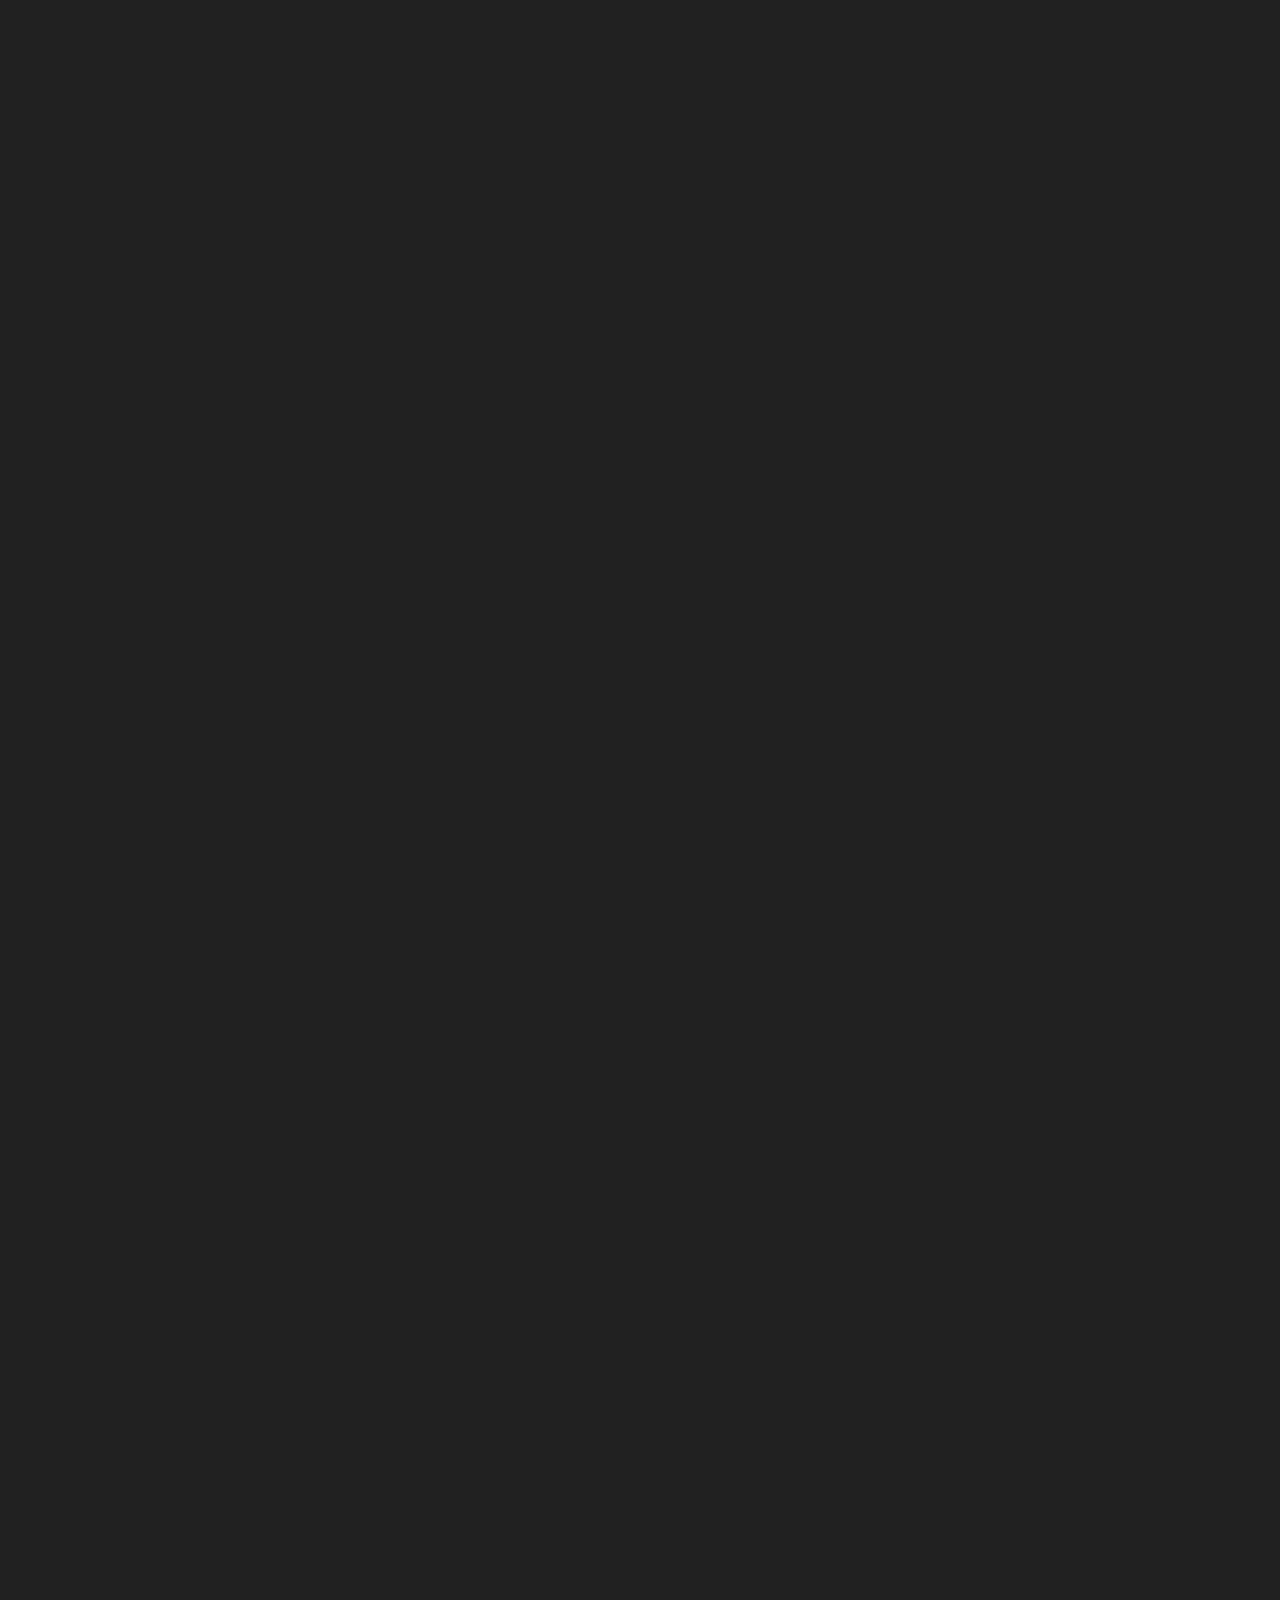
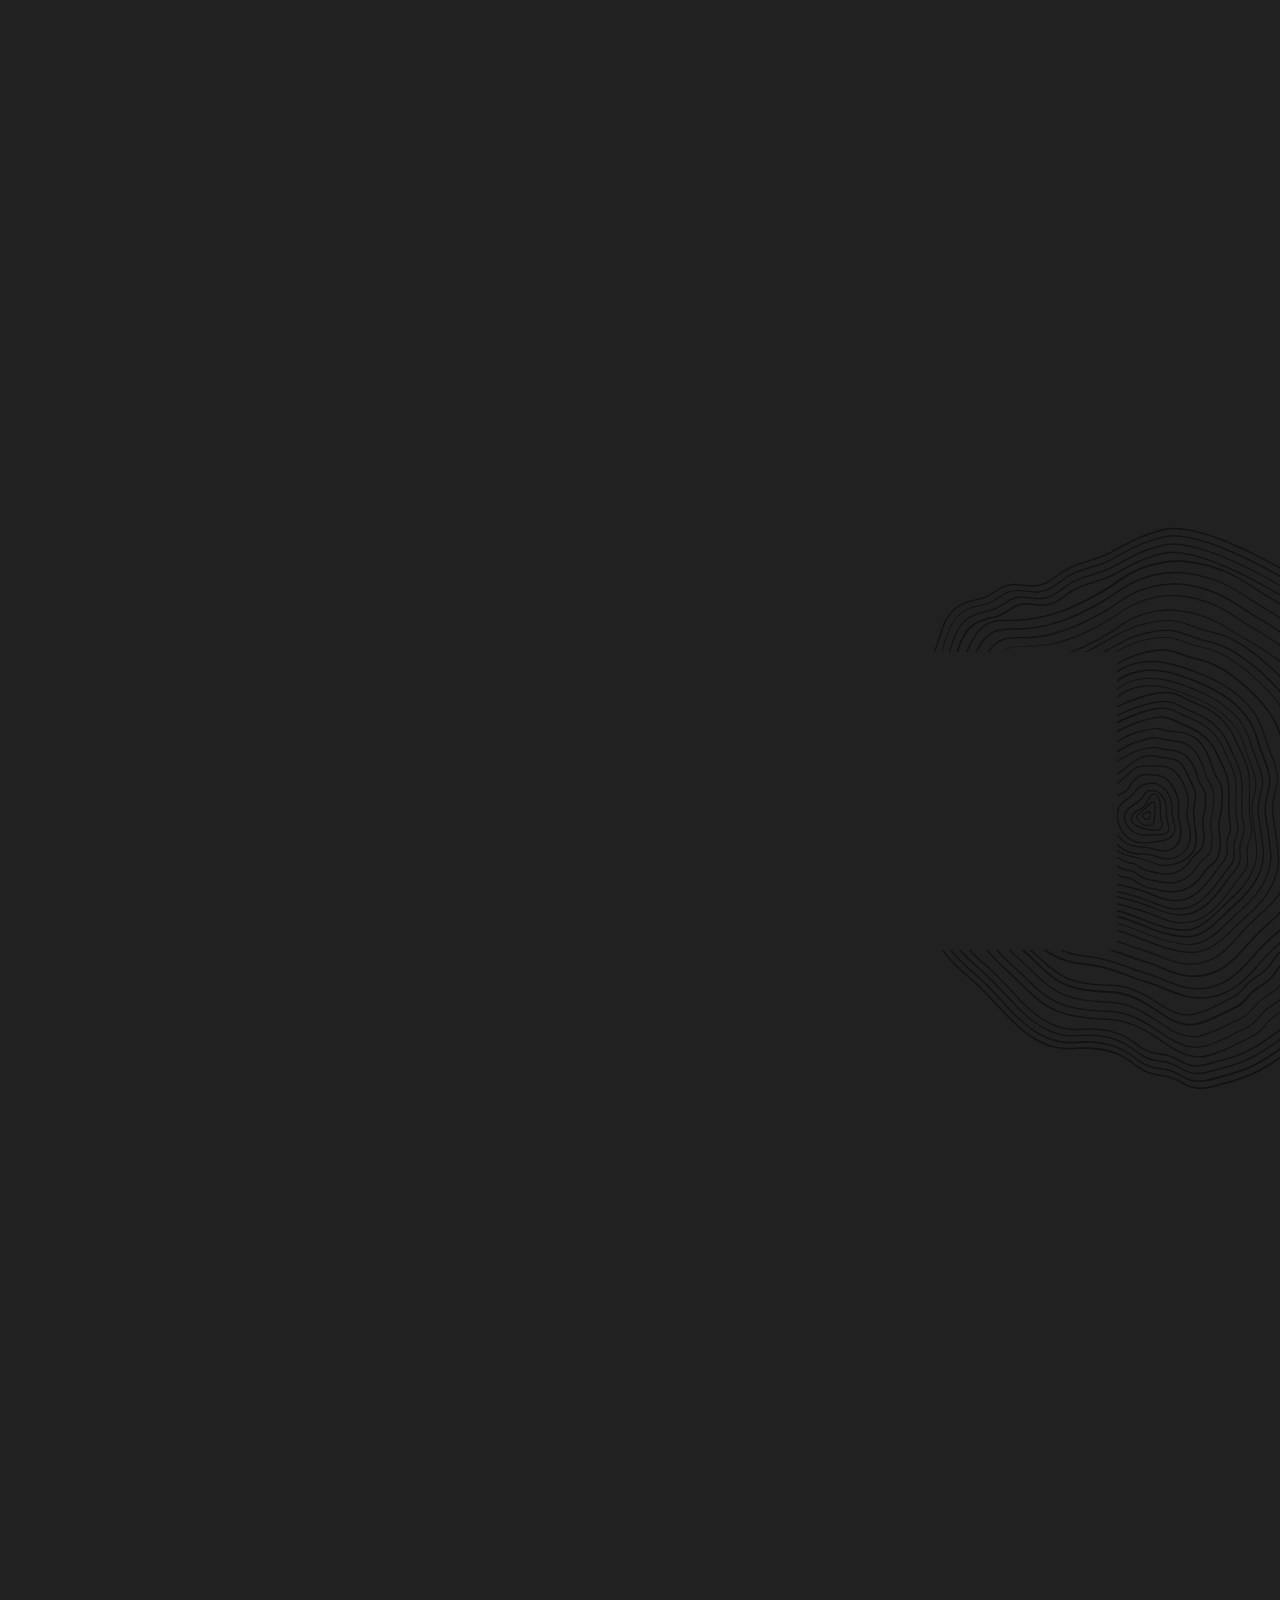
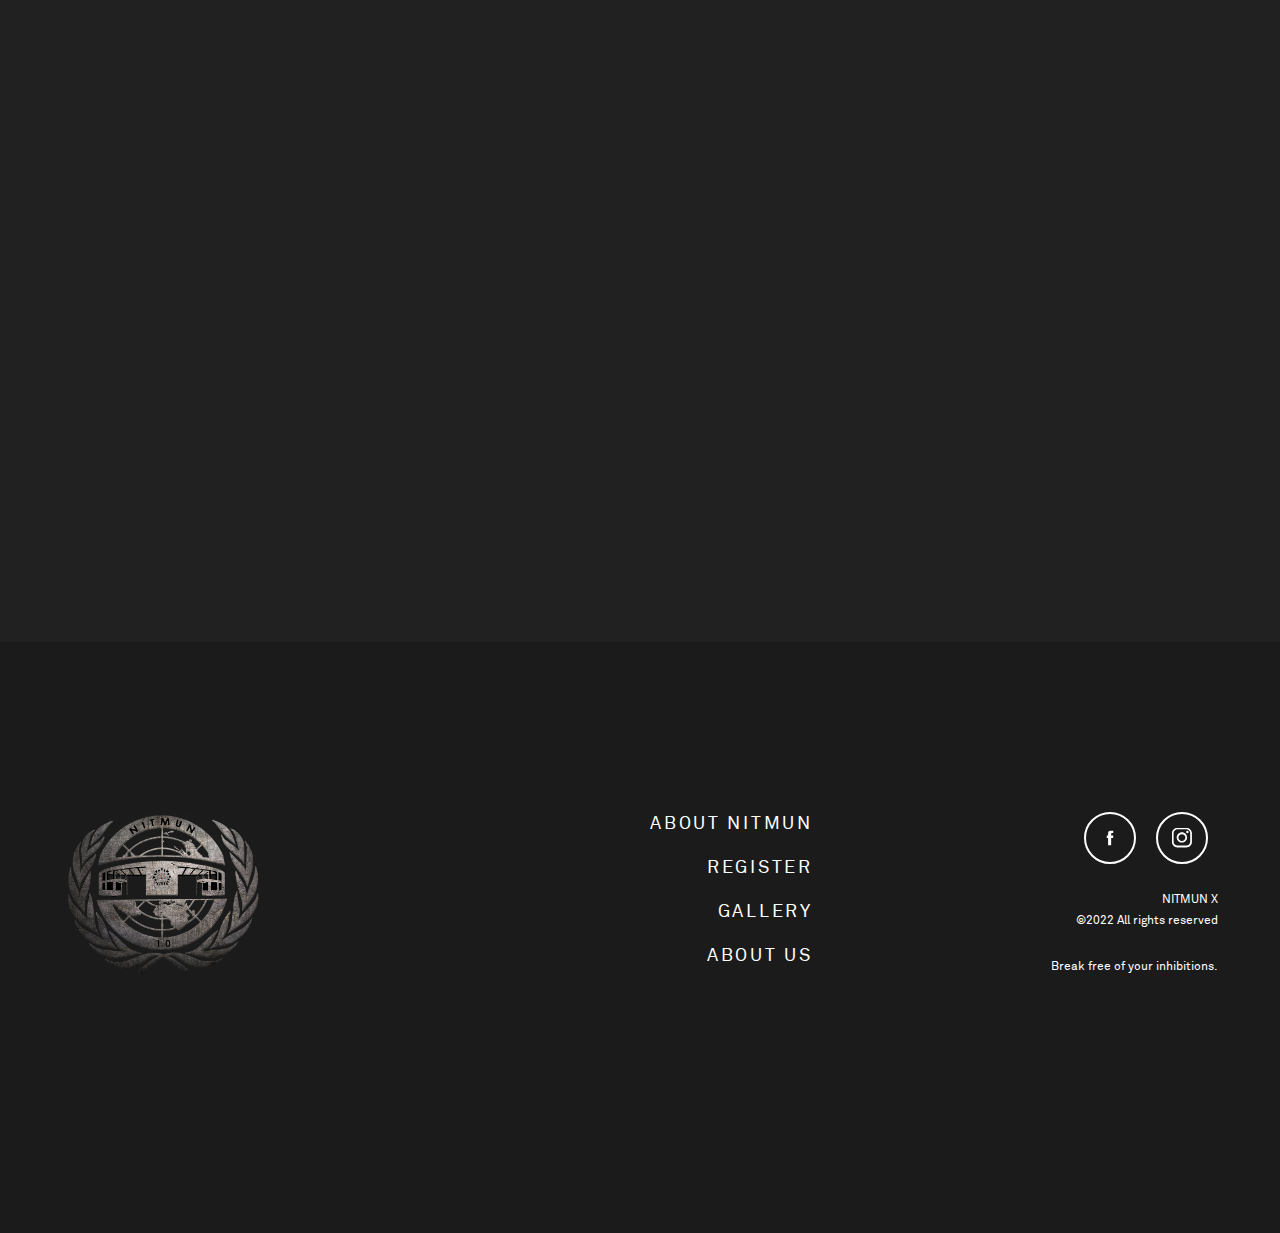
==== index.html @ cb90ea3e "Nitmun frontend" ====
﻿<!DOCTYPE html>
<html lang="en-US">


<head>
    <meta charset="UTF-8">
    <script>
        var gform; gform || (document.addEventListener("gform_main_scripts_loaded", function () { gform.scriptsLoaded = !0 }), window.addEventListener("DOMContentLoaded", function () { gform.domLoaded = !0 }), gform = { domLoaded: !1, scriptsLoaded: !1, initializeOnLoaded: function (o) { gform.domLoaded && gform.scriptsLoaded ? o() : !gform.domLoaded && gform.scriptsLoaded ? window.addEventListener("DOMContentLoaded", o) : document.addEventListener("gform_main_scripts_loaded", o) }, hooks: { action: {}, filter: {} }, addAction: function (o, n, r, t) { gform.addHook("action", o, n, r, t) }, addFilter: function (o, n, r, t) { gform.addHook("filter", o, n, r, t) }, doAction: function (o) { gform.doHook("action", o, arguments) }, applyFilters: function (o) { return gform.doHook("filter", o, arguments) }, removeAction: function (o, n) { gform.removeHook("action", o, n) }, removeFilter: function (o, n, r) { gform.removeHook("filter", o, n, r) }, addHook: function (o, n, r, t, i) { null == gform.hooks[o][n] && (gform.hooks[o][n] = []); var e = gform.hooks[o][n]; null == i && (i = n + "_" + e.length), gform.hooks[o][n].push({ tag: i, callable: r, priority: t = null == t ? 10 : t }) }, doHook: function (n, o, r) { var t; if (r = Array.prototype.slice.call(r, 1), null != gform.hooks[n][o] && ((o = gform.hooks[n][o]).sort(function (o, n) { return o.priority - n.priority }), o.forEach(function (o) { "function" != typeof (t = o.callable) && (t = window[t]), "action" == n ? t.apply(null, r) : r[0] = t.apply(null, r) })), "filter" == n) return r[0] }, removeHook: function (o, n, t, i) { var r; null != gform.hooks[o][n] && (r = (r = gform.hooks[o][n]).filter(function (o, n, r) { return !!(null != i && i != o.tag || null != t && t != o.priority) }), gform.hooks[o][n] = r) } });
    </script>

    <meta name="viewport" content="width=device-width, initial-scale=1">

   
    <link rel="icon" type="image/png" sizes="32x32" href="./wp-content/uploads/2021/12/NITMUN_logo.png">
    
    <meta name="msapplication-TileColor" content="#da532c">
    <meta name="theme-color" content="#ffffff">

    <link rel="preload" href="../wp-content/themes/laurie-raphael/assets/fonts/ScotchRomanMTStd.woff2" as="font"
        type="font/woff2" crossorigin>
    <link rel="preload" href="../wp-content/themes/laurie-raphael/assets/fonts/akkurat-regular-webfont.woff2" as="font"
        type="font/woff2" crossorigin>
    <link rel="preload" href="../wp-content/themes/laurie-raphael/assets/fonts/akkurat_light_regular-webfont.woff2"
        as="font" type="font/woff2" crossorigin>
    <link rel="preload" href="../wp-content/themes/laurie-raphael/assets/fonts/akkurat_bold-webfont.woff2" as="font"
        type="font/woff2" crossorigin>

    <script type="text/javascript">
        var ADMIN_BAR_VISIBLE = false;
        var admin_url = '../wp-admin/admin-ajax.html';
    </script>

    <meta name='robots' content='index, follow, max-image-preview:large, max-snippet:-1, max-video-preview:-1' />
    <link rel="alternate" hreflang="en" href="../en/menus/index.html" />
    <link rel="alternate" hreflang="fr" href="index.html" />

    <!-- This site is optimized with the Yoast SEO plugin v17.8 - https://yoast.com/wordpress/plugins/seo/ -->
    <title> NITMUN X </title>
    <style id="rocket-critical-css">
        html,
        body,
        div,
        span,
        h1,
        h2,
        h3,
        p,
        a,
        ul,
        li,
        header,
        section {
            margin: 0;
            padding: 0;
            border: 0;
            font-size: 100%;
            font: inherit;
            vertical-align: baseline
        }

        header,
        section {
            display: block
        }

        body {
            line-height: 1
        }

        ul {
            list-style: none
        }

        * {
            -moz-box-sizing: border-box;
            -webkit-box-sizing: border-box;
            box-sizing: border-box
        }

        @font-face {
            font-family: 'Scotch Roman MT Std';
            src: url(../wp-content/themes/laurie-raphael/assets/fonts/ScotchRomanMTStd.woff2) format("woff2"), url(https://laurieraphael.com/wp-content/themes/laurie-raphael/assets/fonts/ScotchRomanMTStd.woff) format("woff");
            font-weight: normal;
            font-style: normal;
            font-display: swap
        }

        @font-face {
            font-family: 'Akkurat';
            src: url(https://laurieraphael.com/wp-content/themes/laurie-raphael/assets/fonts/akkurat-regular-webfont.woff2) format("woff2"), url(https://laurieraphael.com/wp-content/themes/laurie-raphael/assets/fonts/akkurat-regular-webfont.woff) format("woff");
            font-weight: 400;
            font-style: normal;
            font-display: swap
        }

        @font-face {
            font-family: 'Akkurat';
            src: url(https://laurieraphael.com/wp-content/themes/laurie-raphael/assets/fonts/akkurat_light_regular-webfont.woff2) format("woff2"), url(https://laurieraphael.com/wp-content/themes/laurie-raphael/assets/fonts/akkurat_light_regular-webfont.woff) format("woff");
            font-weight: 100;
            font-style: normal;
            font-display: swap
        }

        @font-face {
            font-family: 'Akkurat';
            src: url(https://laurieraphael.com/wp-content/themes/laurie-raphael/assets/fonts/akkurat_bold-webfont.woff2) format("woff2"), url(https://laurieraphael.com/wp-content/themes/laurie-raphael/assets/fonts/akkurat_bold-webfont.woff) format("woff");
            font-weight: 700;
            font-style: normal;
            font-display: swap
        }

        body {
            font-family: "Akkurat", sans-serif;
            font-size: 18px;
            line-height: 36px;
            color: #fff;
            font-weight: 400;
            background-color: #212121;
            overflow-x: hidden;
            position: relative;
            display: block
        }

        #page-wrapper {
            overflow: hidden
        }

        body:not(.loaded) {
            position: fixed;
            overflow-y: scroll;
            width: 100%
        }

        body:not(.loaded) .loader {
            opacity: 1;
            visibility: visible
        }

        body:not(.loaded) .mouse,
        body:not(.loaded) .page-header {
            opacity: 0;
            visibility: hidden;
            backface-visibility: hidden
        }

        body:not(.loaded) .sticky-menu .bottom-menu {
            transform: translateX(100px);
            opacity: 0
        }

        body:not(.loaded) .sticky-menu .top-menu li {
            opacity: 0;
            transform: translateX(100px)
        }

        .loader {
            position: fixed;
            top: 0;
            left: 0;
            width: 100%;
            height: 100%;
            z-index: 999999;
            background-color: #212121;
            opacity: 0;
            visibility: hidden;
            backface-visibility: hidden
        }

        .loader .loader-wrap {
            position: absolute;
            width: 100%;
            height: 100%;
            top: 0;
            left: 0;
            text-align: center
        }

        .loader svg {
            padding: 40px;
            height: auto;
            position: absolute;
            top: 50%;
            left: 50%;
            transform: translate(-50%, -50%);
            width: 100%;
            max-width: 900px;
            height: auto
        }

        .loader svg .logo-fade {
            opacity: 0
        }

        .page-header {
            padding: 30px 50px;
            position: relative;
            width: 100%;
            z-index: 9999
        }

        .page-header .site-logo {
            max-width: 285px;
            width: 100%;
            height: auto
        }

        .page-header .site-logo svg {
            fill: #98694C;
            vertical-align: middle;
            opacity: 0
        }

        .page-header .site-logo svg .fade-first {
            opacity: 0
        }

        .page-header .site-logo svg .fade-second {
            opacity: 0
        }

        .page-header .site-logo svg .move-up {
            transform: translateY(10px)
        }

        @media screen and (max-width:991px) {
            .page-header {
                padding: 40px;
                display: inline-block
            }
        }

        @media screen and (max-width:375px) {
            .page-header {
                padding: 40px 20px
            }
        }

        .site-logo {
            display: block
        }

        .site-logo svg {
            max-width: 285px;
            width: 100%;
            height: auto
        }

        @media screen and (max-width:991px) {
            .site-logo svg {
                max-width: 190px
            }
        }

        .mouse {
            display: block;
            overflow: hidden
        }

        .mouse .cursor-follower {
            position: fixed;
            background-color: transparent;
            width: 20px;
            height: 20px;
            border-radius: 100%;
            z-index: 1;
            z-index: 99999;
            opacity: 1;
            background-color: #98694C
        }

        @media (pointer:none),
        (pointer:coarse),
        (hover:none) {
            .mouse .cursor-follower {
                width: 0;
                height: 0
            }
        }

        .mouse .cursor-follower .black-transition {
            width: 0;
            height: 0
        }

        .mouse .cursor-follower .left-right {
            position: absolute;
            opacity: 0;
            display: block;
            top: 50%;
            left: 50%;
            width: 140px;
            height: 81px;
            transform: translate(-50%, -50%) scale(0.1);
            fill: transparent
        }

        .nav-icon {
            position: fixed;
            display: none;
            right: 30px;
            top: 30px;
            text-align: center;
            width: 54px;
            height: 54px;
            border-radius: 27px;
            border: 2px solid #98694C;
            text-decoration: none;
            font-size: 14px;
            line-height: 24px;
            color: #fff;
            z-index: 200;
            text-align: center
        }

        .nav-icon .icon-wrapper {
            width: 12px;
            height: 12px;
            border-radius: 27px;
            position: relative;
            transform: translate(-50%, -50%);
            left: 50%;
            top: 50%
        }

        .nav-icon span {
            display: block;
            position: absolute;
            height: 1.28px;
            background: #fff;
            opacity: 1;
            right: 0;
            transform: rotate(0deg)
        }

        .nav-icon span:nth-child(1) {
            width: 12px;
            top: 0px
        }

        .nav-icon span:nth-child(2) {
            width: 6px;
            top: 6px
        }

        .nav-icon span:nth-child(3) {
            width: 12px;
            top: 12px;
            right: 0px
        }

        @media screen and (max-width:991px) {
            .nav-icon {
                display: block
            }
        }

        @media screen and (max-width:375px) {
            .nav-icon {
                right: 20px
            }
        }

        body:after {
            content: '';
            width: 100%;
            height: 100vh;
            position: fixed;
            right: -100%;
            top: 0;
            background-color: #98694C;
            z-index: 9;
            visibility: visible
        }

        .sticky-menu {
            position: fixed;
            z-index: 99999;
            top: 30px;
            right: 25px;
            height: calc(100vh - 60px);
            display: flex;
            flex-direction: column;
            justify-content: space-between;
            text-align: center;
            opacity: 1
        }

        .sticky-menu .top-menu li {
            display: block;
            margin-bottom: 12px;
            opacity: 1;
            right: 0;
            opacity: 1;
            transform: translateX(0)
        }

        .sticky-menu .top-menu li:last-of-type {
            margin-bottom: 0
        }

        .sticky-menu .top-menu li a {
            display: flex;
            align-items: center;
            justify-content: center;
            text-align: center;
            width: 54px;
            height: 54px;
            border-radius: 27px;
            border: 2px solid #98694C;
            position: relative;
            text-decoration: none;
            font-size: 14px;
            line-height: 24px;
            letter-spacing: 0.15em;
            color: #fff
        }

        .sticky-menu .top-menu li a span {
            position: absolute;
            text-transform: uppercase;
            right: 40px;
            opacity: 0;
            visibility: hidden;
            text-align: right;
            display: inline-block;
            top: 50%;
            transform: translateY(-50%);
            white-space: nowrap
        }

        .sticky-menu .top-menu li a.fill {
            background-color: #98694C
        }

        .sticky-menu .top-menu li a .icon {
            width: 54px;
            height: 54px;
            border-radius: 27px;
            overflow: hidden;
            position: relative
        }

        .sticky-menu .top-menu li a .icon .visible {
            position: absolute;
            top: 50%;
            left: 50%;
            transform: translate(-50%, -50%)
        }

        .sticky-menu .top-menu li a .icon .hidden {
            position: absolute;
            top: 50%;
            left: 50%;
            transform: translate(60px, -50%)
        }

        .sticky-menu .top-menu li a svg {
            fill: transparent;
            max-width: 21px;
            max-height: 21px;
            stroke: #fff
        }

        .sticky-menu .top-menu li a svg.fork-knife {
            width: 13.67px;
            height: 20px
        }

        .sticky-menu .top-menu li a svg.time {
            width: 21px;
            height: 18px
        }

        .sticky-menu .top-menu li a svg.location {
            width: 13px;
            height: 18px
        }

        .sticky-menu .top-menu li a svg.booking {
            width: 14px;
            height: 15px
        }

        .sticky-menu .top-menu li a svg.order {
            width: 14px;
            height: 15px
        }

        .sticky-menu .bottom-menu {
            transform: translateX(0);
            opacity: 1
        }

        .sticky-menu .bottom-menu li {
            display: block;
            text-align: center
        }

        .sticky-menu .bottom-menu li:last-of-type {
            margin-bottom: 0
        }

        .sticky-menu .bottom-menu li:first-of-type a {
            border-top: 0.25px solid #fff
        }

        .sticky-menu .bottom-menu li a {
            text-align: center;
            padding-top: 15px;
            padding-bottom: 15px;
            display: inline-block;
            text-decoration: none;
            border-bottom: 0.25px solid #fff;
            color: #fff;
            font-size: 14px;
            line-height: 24px;
            width: 26px;
            text-transform: uppercase
        }

        .sticky-menu .bottom-menu li a .icon {
            width: 26px;
            min-height: 20px;
            overflow: hidden;
            position: relative
        }

        .sticky-menu .bottom-menu li a .icon .visible {
            position: absolute;
            top: 50%;
            left: 50%;
            transform: translate(-50%, -50%);
            fill: #fff
        }

        .sticky-menu .bottom-menu li a .icon .hidden {
            position: absolute;
            top: 50%;
            left: 50%;
            transform: translate(60px, -50%);
            fill: #fff
        }

        .sticky-menu .bottom-menu li a svg {
            max-width: 22px;
            max-height: 15px
        }

        .sticky-menu .bottom-menu li a svg.facebook {
            width: 10px;
            height: 20px
        }

        .sticky-menu .bottom-menu li a svg.instagram {
            width: 21px;
            height: 20px
        }

        .sticky-menu .bottom-menu li a svg.tripadvisor {
            width: 22px;
            height: 11.5px
        }

        @media screen and (max-height:740px) and (max-width:991px) {
            .sticky-menu {
                width: 100%
            }

            .sticky-menu .top-menu {
                position: absolute;
                top: 0;
                right: 0
            }

            .sticky-menu .bottom-menu {
                position: absolute;
                bottom: 0;
                right: 0;
                text-align: right
            }

            .sticky-menu .bottom-menu li {
                display: inline-block;
                margin-right: 20px;
                border: 0
            }

            .sticky-menu .bottom-menu li:last-of-type {
                margin-right: 0
            }

            .sticky-menu .bottom-menu li:first-of-type a {
                border-top: 0
            }

            .sticky-menu .bottom-menu li a {
                border: 0
            }
        }

        @media screen and (max-width:991px) {
            .sticky-menu {
                opacity: 0;
                visibility: hidden;
                top: 150px;
                height: calc(100% - 180px)
            }

            .sticky-menu .bottom-menu {
                transform: translateX(100px);
                opacity: 0
            }

            .sticky-menu .top-menu li {
                opacity: 0;
                transform: translateX(100px)
            }

            .sticky-menu .top-menu li a {
                border: 2px solid #fff
            }

            .sticky-menu .top-menu li a.fill {
                background-color: #fff
            }

            .sticky-menu .top-menu li a.fill svg {
                stroke: #98694C
            }
        }

        .title-skew {
            opacity: 0;
            transform: translate3d(0, 260px, 0) skewY(10deg);
            will-change: transform, opacity
        }

        .fade-anim-bottom {
            transform: translate3d(0, 150px, 0);
            opacity: 0;
            backface-visibility: hidden
        }

        .container {
            width: 95%;
            padding-right: 30px;
            padding-left: 30px;
            margin-right: auto;
            margin-left: auto
        }

        @media screen and (max-width:991px) {
            .container {
                width: 100%
            }
        }

        @media screen and (max-width:375px) {
            .container {
                padding-right: 20px;
                padding-left: 20px
            }
        }

        .row {
            display: -ms-flexbox;
            display: flex;
            -ms-flex-wrap: wrap;
            flex-wrap: wrap;
            margin-right: -30px;
            margin-left: -30px
        }

        @media screen and (max-width:375px) {
            .row {
                margin-right: -20px;
                margin-left: -20px
            }
        }

        .justify-content-space-between {
            -ms-flex-pack: space-between !important;
            justify-content: space-between !important
        }

        .col-lg-1,
        .col-lg-3,
        .col-lg-11 {
            position: relative;
            width: 100%;
            padding-right: 30px;
            padding-left: 30px
        }

        @media screen and (max-width:375px) {

            .col-lg-1,
            .col-lg-3,
            .col-lg-11 {
                padding-right: 20px;
                padding-left: 20px
            }
        }

        @media (min-width:992px) {
            .col-lg-1 {
                -ms-flex: 0 0 8.333333%;
                flex: 0 0 8.333333%;
                max-width: 8.333333%
            }

            .col-lg-3 {
                -ms-flex: 0 0 25%;
                flex: 0 0 25%;
                max-width: 25%
            }

            .col-lg-11 {
                -ms-flex: 0 0 91.666667%;
                flex: 0 0 91.666667%;
                max-width: 91.666667%
            }

            .offset-lg-1 {
                margin-left: 8.333333%
            }
        }

        section {
            margin-bottom: 17.4vw;
            position: relative;
            z-index: 1
        }

        @media screen and (max-width:991px) {
            section {
                margin-bottom: 150px
            }
        }

        .intro {
            margin-bottom: 13.2vw
        }

        @media screen and (max-width:991px) {
            .intro {
                margin-bottom: 150px
            }
        }

        .intro h1 {
            font-family: "Scotch Roman MT Std", sans-serif;
            color: #98694C;
            font-size: 8.4vw;
            line-height: 7vw;
            margin-top: -7vw;
            letter-spacing: -0.015em;
            position: relative;
            z-index: 2
        }

        @media screen and (max-width:991px) {
            .intro h1 {
                font-size: 50px;
                line-height: 60px;
                margin-top: 50px;
                text-align: center
            }
        }

        @media screen and (max-width:375px) {
            .intro h1 {
                font-size: 44px;
                line-height: 54px
            }
        }

        .intro.no-image h1 {
            margin-top: 10vw
        }

        @media screen and (max-width:991px) {
            .intro.no-image h1 {
                margin-top: 100px
            }
        }

        .column-text h2 {
            font-family: "Akkurat", sans-serif;
            font-size: 36px;
            line-height: 50px;
            letter-spacing: 0.15em;
            color: #98694C;
            margin-bottom: 40px;
            text-transform: uppercase
        }

        @media screen and (max-width:991px) {
            .column-text h2 {
                text-align: center
            }
        }

        .column-text .text {
            max-width: 400px
        }

        @media screen and (max-width:991px) {
            .column-text .text {
                text-align: center;
                max-width: 100%
            }
        }

        .column-text .text p {
            margin-bottom: 30px
        }

        .column-text .repeatable-text {
            max-width: 275px
        }

        .column-text .repeatable-text .svg-text {
            position: relative;
            display: inline-block
        }

        .column-text .repeatable-text .svg-text span {
            font-size: 18px;
            line-height: 36px;
            position: absolute;
            text-align: center;
            display: inline-block;
            color: #98694C;
            left: 47%;
            transform: translateX(-50%);
            top: 4px;
            white-space: nowrap;
            letter-spacing: -0.1em
        }

        .column-text .repeatable-text svg {
            fill: transparent;
            max-width: 78px;
            max-height: 75px
        }

        .column-text .repeatable-text h3 {
            font-size: 30px;
            line-height: 34px;
            font-family: "Scotch Roman MT Std", sans-serif;
            color: #98694C;
            margin-bottom: 30px
        }

        @media screen and (max-width:991px) {
            .column-text .repeatable-text h3 {
                font-size: 30px;
                line-height: 34px;
                text-align: center
            }
        }

        @media screen and (max-width:991px) {
            .column-text .repeatable-text {
                text-align: center;
                max-width: 100%
            }
        }

        .column-text .repeatable-text ul li {
            margin-bottom: 20px;
            padding-bottom: 20px;
            position: relative
        }

        .column-text .repeatable-text ul li:after {
            content: '';
            position: absolute;
            bottom: 0;
            left: 0;
            width: 0;
            height: 1px;
            background-color: #98694C
        }

        .column-text .column {
            margin-bottom: 80px
        }

        .chair {
            width: 100%;
            height: auto
        }
    </style>
    <meta name="description" content="The Circle invites you to step into the world of debate, deliberation, and diplomacy.
    Take the Baton. Register Now." />
    <link rel="canonical" href="index.html" />
    <meta property="og:locale" content="en_US" />
    <meta property="og:type" content="article" />
    <meta property="og:title" content="NITMUN X" />
    <meta property="og:description" content="Confluence of Diplomacy and Deliberation." />
    <meta property="og:url" content="https://nitmun.lcnitd.co.in/" />
    <meta property="og:site_name" content="NITMUN X" />
    <meta property="article:modified_time" content="2021-12-31T15:13:14+00:00" />
    <meta property="og:image" content="./wp-content/uploads/2021/12/NITMUN_logo.png" />
    <meta property="og:image:width" content="1200" />
    <meta property="og:image:height" content="628" />
    <!-- <script type="application/ld+json" class="yoast-schema-graph">{"@context":"https://schema.org","@graph":[{"@type":"WebSite","@id":"https://laurieraphael.com/#website","url":"https://laurieraphael.com/","name":"Laurie Raphael","description":"Just another WordPress site","potentialAction":[{"@type":"SearchAction","target":{"@type":"EntryPoint","urlTemplate":"https://laurieraphael.com/?s={search_term_string}"},"query-input":"required name=search_term_string"}],"inLanguage":"fr-FR"},{"@type":"WebPage","@id":"https://laurieraphael.com/menus/#webpage","url":"https://laurieraphael.com/menus/","name":"Menus - Groupes - Traiteur - \u00c0 emporter | Laurie Rapha\u00ebl","isPartOf":{"@id":"https://laurieraphael.com/#website"},"datePublished":"2021-07-19T14:05:15+00:00","dateModified":"2021-12-31T15:13:14+00:00","description":"Faites plaisir \u00e0 vos sens avec les cr\u00e9ations extraordinaires du chef Rapha\u00ebl V\u00e9zina. D\u00e9couvrez notre menu en constante \u00e9volution.","breadcrumb":{"@id":"https://laurieraphael.com/menus/#breadcrumb"},"inLanguage":"fr-FR","potentialAction":[{"@type":"ReadAction","target":["https://laurieraphael.com/menus/"]}]},{"@type":"BreadcrumbList","@id":"https://laurieraphael.com/menus/#breadcrumb","itemListElement":[{"@type":"ListItem","position":1,"name":"Home","item":"https://laurieraphael.com/"},{"@type":"ListItem","position":2,"name":"Menus"}]}]}</script> -->
    <!-- / Yoast SEO plugin. -->


    <link rel='dns-prefetch' href='http://ajax.googleapis.com/' />
    <link rel='dns-prefetch' href='http://cdnjs.cloudflare.com/' />
    <link rel='dns-prefetch' href='http://unpkg.com/' />

    <link data-minify="1" rel='preload'
        href='../wp-content/cache/min/1/wp-includes/css/dashicons.minfb3d.css?ver=1634564332' data-rocket-async="style"
        as="style" onload="this.onload=null;this.rel='stylesheet'" media='all' />
    <link data-minify="1" rel='preload'
        href='../wp-content/cache/min/1/wp-content/themes/laurie-raphael/assets/css/stylefb3d.css?ver=1634564332'
        data-rocket-async="style" as="style" onload="this.onload=null;this.rel='stylesheet'" media='' />
    <link data-minify="1" rel='preload' href='../wp-content/cache/min/1/swiper/swiper-bundle.minfb3d.css?ver=1634564332'
        data-rocket-async="style" as="style" onload="this.onload=null;this.rel='stylesheet'" media='' />
    <script data-minify="1" src='../wp-content/cache/min/1/ajax/libs/jquery/3.6.0/jquery.minfb3d.js?ver=1634564332'
        id='jquery-js' defer></script>
    <script defer='defer' src='../wp-content/plugins/gravityforms/js/jquery.json.min737b.js?ver=2.5.15'
        id='gform_json-js'></script>
    <script id='gform_gravityforms-js-extra'>
        var gform_i18n = { "datepicker": { "days": { "monday": "lun", "tuesday": "mar", "wednesday": "mer", "thursday": "jeu", "friday": "ven", "saturday": "sam", "sunday": "dim" }, "months": { "january": "Janvier", "february": "F\u00e9vrier", "march": "Mars", "april": "Avril", "may": "Mai", "june": "Juin", "july": "Juillet", "august": "Ao\u00fbt", "september": "Septembre", "october": "Octobre", "november": "Novembre", "december": "D\u00e9cembre" }, "firstDay": 1, "iconText": "S\u00e9lectionner une date" } };
        var gf_global = { "gf_currency_config": { "name": "Dollar canadien", "symbol_left": "$", "symbol_right": "CAD", "symbol_padding": " ", "thousand_separator": ",", "decimal_separator": ".", "decimals": 2, "code": "CAD" }, "base_url": "https:\/\/laurieraphael.com\/wp-content\/plugins\/gravityforms", "number_formats": [], "spinnerUrl": "https:\/\/laurieraphael.com\/wp-content\/plugins\/gravityforms\/images\/spinner.svg", "strings": { "newRowAdded": "Nouvelle ligne ajout\u00e9e.", "rowRemoved": "Rang\u00e9e supprim\u00e9e", "formSaved": "Le formulaire a \u00e9t\u00e9 enregistr\u00e9. Le contenu contient le lien pour retourner et terminer le formulaire." } };
        var gf_legacy_multi = { "1": "" };
        var gform_gravityforms = { "strings": { "invalid_file_extension": "Ce type de fichier n\u2019est pas autoris\u00e9. Seuls les formats suivants sont autoris\u00e9s\u00a0:", "delete_file": "Supprimer ce fichier", "in_progress": "en cours", "file_exceeds_limit": "Le fichier d\u00e9passe la taille autoris\u00e9e.", "illegal_extension": "Ce type de fichier n\u2019est pas autoris\u00e9.", "max_reached": "Nombre de fichiers maximal atteint", "unknown_error": "Une erreur s\u2019est produite lors de la sauvegarde du fichier sur le serveur", "currently_uploading": "Veuillez attendre la fin de l\u2019envoi", "cancel": "Annuler", "cancel_upload": "Annuler cet envoi", "cancelled": "Annul\u00e9" }, "vars": { "images_url": "https:\/\/laurieraphael.com\/wp-content\/plugins\/gravityforms\/images" } };
        var gf_legacy = { "is_legacy": "" };
        var gf_global = { "gf_currency_config": { "name": "Dollar canadien", "symbol_left": "$", "symbol_right": "CAD", "symbol_padding": " ", "thousand_separator": ",", "decimal_separator": ".", "decimals": 2, "code": "CAD" }, "base_url": "https:\/\/laurieraphael.com\/wp-content\/plugins\/gravityforms", "number_formats": [], "spinnerUrl": "https:\/\/laurieraphael.com\/wp-content\/plugins\/gravityforms\/images\/spinner.svg", "strings": { "newRowAdded": "Nouvelle ligne ajout\u00e9e.", "rowRemoved": "Rang\u00e9e supprim\u00e9e", "formSaved": "Le formulaire a \u00e9t\u00e9 enregistr\u00e9. Le contenu contient le lien pour retourner et terminer le formulaire." } };
        var gf_legacy_multi = { "1": "", "2": "" };
    </script>
    <script id='gform_gravityforms-js-before'>

    </script>
    <script defer='defer' src='../wp-content/plugins/gravityforms/js/gravityforms.min737b.js?ver=2.5.15'
        id='gform_gravityforms-js'></script>
    <script src='../wp-includes/js/plupload/moxie.mine34c.js?ver=1.3.5' id='moxiejs-js' defer></script>
    <script src='../wp-includes/js/plupload/plupload.min6c17.js?ver=2.1.9' id='plupload-js' defer></script>
    <script data-minify="1"
        src='../wp-content/cache/min/1/wp-content/plugins/sitepress-multilingual-cms/res/js/jquery.cookiefb3d.js?ver=1634564332'
        id='jquery.cookie-js' defer></script>
    <script id='wpml-cookie-js-extra'>
        var wpml_cookies = { "wp-wpml_current_language": { "value": "fr", "expires": 1, "path": "\/" } };
        var wpml_cookies = { "wp-wpml_current_language": { "value": "fr", "expires": 1, "path": "\/" } };
    </script>
    <script data-minify="1"
        src='../wp-content/cache/min/1/wp-content/plugins/sitepress-multilingual-cms/res/js/cookies/language-cookiefb3d.js?ver=1634564332'
        id='wpml-cookie-js' defer></script>
    <link rel="https://api.w.org/" href="../wp-json/index.html" />
    <link rel="alternate" type="application/json" href="../wp-json/wp/v2/pages/145.json" />
    <link rel="alternate" type="application/json+oembed"
        href="../wp-json/oembed/1.0/embede39d.json?url=https%3A%2F%2Flaurieraphael.com%2Fmenus%2F" />
    <link rel="alternate" type="text/xml+oembed"
        href="../wp-json/oembed/1.0/embed9887?url=https%3A%2F%2Flaurieraphael.com%2Fmenus%2F&amp;format=xml" />
    <meta name="generator" content="WPML ver:4.4.12 stt:1,4;" />
    <script>(function (window) {
            console.log('Loading marker.io plugin...');

            if (window.__Marker) { return; }
            window.__Marker = {};

            window.markerConfig = {
                destination: '60fb172cb0239146ba903b1d',
                source: 'wordpress',

            };

            const script = document.createElement('script');
            script.async = 1;
            script.src = '../../edge.marker.io/latest/shim.js';
            document.head.appendChild(script);
        })(window);</script><noscript>
        <style id="rocket-lazyload-nojs-css">
            .rll-youtube-player,
            [data-lazy-src] {
                display: none !important;
            }
        </style>
    </noscript>
    <script>
        /*! loadCSS rel=preload polyfill. [c]2017 Filament Group, Inc. MIT License */
        (function (w) {
            "use strict"; if (!w.loadCSS) { w.loadCSS = function () { } }
            var rp = loadCSS.relpreload = {}; rp.support = (function () {
                var ret; try { ret = w.document.createElement("link").relList.supports("preload") } catch (e) { ret = !1 }
                return function () { return ret }
            })(); rp.bindMediaToggle = function (link) {
                var finalMedia = link.media || "all"; function enableStylesheet() { link.media = finalMedia }
                if (link.addEventListener) { link.addEventListener("load", enableStylesheet) } else if (link.attachEvent) { link.attachEvent("onload", enableStylesheet) }
                setTimeout(function () { link.rel = "stylesheet"; link.media = "only x" }); setTimeout(enableStylesheet, 3000)
            }; rp.poly = function () {
                if (rp.support()) { return }
                var links = w.document.getElementsByTagName("link"); for (var i = 0; i < links.length; i++) { var link = links[i]; if (link.rel === "preload" && link.getAttribute("as") === "style" && !link.getAttribute("data-loadcss")) { link.setAttribute("data-loadcss", !0); rp.bindMediaToggle(link) } }
            }; if (!rp.support()) { rp.poly(); var run = w.setInterval(rp.poly, 500); if (w.addEventListener) { w.addEventListener("load", function () { rp.poly(); w.clearInterval(run) }) } else if (w.attachEvent) { w.attachEvent("onload", function () { rp.poly(); w.clearInterval(run) }) } }
            if (typeof exports !== "undefined") { exports.loadCSS = loadCSS }
            else { w.loadCSS = loadCSS }
        }(typeof global !== "undefined" ? global : this))
    </script>
    <!-- Google Tag Manager -->
    <script>(function (w, d, s, l, i) {
        w[l] = w[l] || []; w[l].push({
            'gtm.start':
                new Date().getTime(), event: 'gtm.js'
        }); var f = d.getElementsByTagName(s)[0],
            j = d.createElement(s), dl = l != 'dataLayer' ? '&l=' + l : ''; j.async = true; j.src =
                '../../www.googletagmanager.com/gtm5445.html?id=' + i + dl; f.parentNode.insertBefore(j, f);
    })(window, document, 'script', 'dataLayer', 'GTM-K2RN7JP');</script>
    <!-- End Google Tag Manager -->


</head>

<body data-rsssl=1 class="home page-template-default page page-id-257 singular">

    <!-- Google Tag Manager (noscript) -->
    <noscript><iframe src="https://www.googletagmanager.com/ns.html?id=GTM-K2RN7JP" height="0" width="0"
            style="display:none;visibility:hidden"></iframe></noscript>
    <!-- End Google Tag Manager (noscript) -->


    <!-- Dodati putanju prema SVG spriteu -->
    <svg xmlns="http://www.w3.org/2000/svg" xmlns:xlink="http://www.w3.org/1999/xlink" style="display: none!important">
        <defs>
            <clipPath id="clip0">
                <path fill="#fff" d="M0 0h35v33H0z" />
            </clipPath>
            <clipPath id="clip0">
                <path fill="#fff" transform="translate(0 .23)" d="M0 0h68v61.538H0z" />
            </clipPath>
            <clipPath id="clip0">
                <path fill="#fff" d="M0 0h860v146H0z" />
            </clipPath>
            <clipPath id="clip0">
                <path fill="#fff" d="M0 0h13v18H0z" />
            </clipPath>
            <clipPath id="clip0">
                <path fill="#fff" d="M0 0h860v146H0z" />
            </clipPath>
            <clipPath id="clip0" />
            <clipPath id="clip0">
                <path d="M0 0h266.3v47.4H0z" />
            </clipPath>
            <clipPath id="clip0">
                <path fill="#fff" d="M0 0h13v15H0z" />
            </clipPath>
        </defs>
        <symbol id="arrow" viewBox="0 0 10.938 19.41">
            <path d="M.938 19.063c2.391-6.479 9-9.359 9-9.359s-6.609-2.88-9-9.359" fill="none" stroke="#98694c"
                stroke-linejoin="round" stroke-miterlimit="10" stroke-width="2" />
        </symbol>
        <symbol id="booking-check" viewBox="0 0 35 33">
            <g clip-path="url(#clip0)" stroke="#98694C" stroke-width="2" stroke-miterlimit="10">
                <path
                    d="M28.428 26.553v5.373H.917V4.298h27.511V14.58M8.865 0v8.749M20.633 0v8.749M8.559 16.116h12.38m-12.38 6.6h12.38" />
                <path d="M22.162 19.647l3.82 3.376 8.254-11.818" />
            </g>
        </symbol>
        <symbol id="booking" viewBox="0 0 14 15">
            <g clip-path="url(#clip0)" stroke-width="1.28" stroke-miterlimit="10">
                <path
                    d="M13.492 1.953H.435v12.559h13.057V1.953zM4.062 0v3.977M9.648 0v3.977M3.772 7.325h5.876m-5.876 3h5.876" />
            </g>
        </symbol>
        <symbol id="chair">
            <path
                d="M67.123 18.75c-2.28-1.25-4.052-5.75-5.065-8L61.045 9c-2.28-4.75-6.838-7.5-11.903-7.5H26.857c-5.065 0-9.624 2.75-11.65 7.25l-1.013 2c-1.266 2.25-3.039 6.75-5.065 8"
                stroke="#98694C" stroke-width="2" stroke-miterlimit="10" />
            <path d="M17.486 47.25l-6.33 24.25m47.609-24.25l6.331 24.25" stroke="#98694C" stroke-width="2"
                stroke-miterlimit="10" stroke-linecap="round" />
            <path
                d="M53.701 38.5c1.773 0 3.546-1 4.559-2.75L68.642 17c.506-1 1.52-1.75 2.785-1.75 2.28 0 3.8 2.25 3.04 4.25l-7.345 19c-2.026 5.5-7.344 9-13.169 9H22.552c-5.825 0-11.143-3.5-13.17-9l-7.596-19c-.76-2 .76-4.25 3.038-4.25 1.267 0 2.28.75 2.786 1.75l10.383 18.75c1.013 1.75 2.533 2.75 4.559 2.75h31.15v0z"
                stroke="#98694C" stroke-width="2" stroke-miterlimit="10" />
        </symbol>
        <symbol id="facebook" viewBox="0 0 7 15">
            <path
                d="M6.72 7.5L7 4.907H4.667V3.611c0-.37.093-.648.186-.833.094-.185.374-.185.84-.185H7V0H4.947C3.733 0 2.893.278 2.333.833c-.56.556-.746 1.39-.746 2.5v1.574H0V7.5h1.587V15h3.08V7.5H6.72z" />
        </symbol>
        <symbol id="fish-badge">
            <path d="M48.731 49.422l-23.857 16.05L1.27 49.422V1.783l23.604 8.407L48.73 1.783v47.64z" stroke="#98694C"
                stroke-width="2" stroke-miterlimit="10" />
            <path
                d="M39.086 42.034s-4.822 5.86-10.66 5.86c-5.837 0-10.66-5.86-10.66-5.86s4.823-5.86 10.66-5.86c5.838 0 10.66 5.86 10.66 5.86zM17.766 42.034l-4.315 2.548-4.314 2.292v-9.68l4.314 2.293 4.315 2.547zM35.025 38.468l-10.66-6.624M7.868 28.277l8.122-4.585 8.376 4.585 8.121-4.585 8.376 4.585M7.868 22.163l8.122-4.84 8.376 4.84 8.121-4.84 8.376 4.84"
                stroke="#98694C" stroke-width="2" stroke-miterlimit="10" />
        </symbol>
        <symbol id="fork-knife" viewBox="0 0 13 17">
            <path
                d="M5 0v4.447C5 5.294 4.42 6 3.725 6h-1.45C1.58 6 1 5.294 1 4.447V0m2 17V6m0-6v4.511M8.422 17V1.634s3.247 2.185 3.247 10.15H8.422" />
        </symbol>
        <symbol id="full">
            <path
                d="M126.48 5.78c24.14 0 46.92 14.28 46.92 51.68s-21.08 54.4-52.36 54.4H82.28V19.38c0-10.54 3.74-13.6 12.24-13.6zM0 223.38v5.78h127.16v-5.78h-8.84c-24.48 0-36.04-9.86-36.04-32.64v-73.1h43.52c33.32 0 32.3 31.62 32.98 53.72.68 28.9 9.86 60.86 52.36 60.86 18.36 0 37.4-10.54 40.12-30.94h-5.44c-1.7 10.2-11.56 21.42-21.42 21.42-29.92 0-6.46-58.14-36.04-88.06-11.9-11.56-25.5-15.98-45.56-19.72 54.4-8.84 74.46-28.56 74.46-57.8 0-14.28-9.52-57.12-75.48-57.12H0v5.78h5.44c24.82 0 36.38 9.52 36.38 32.64v152.32c0 22.78-11.56 32.64-36.38 32.64zm299.117-83.98c1.02-34.68 19.38-50.32 40.12-50.32 13.94 0 30.26 9.86 30.26 29.92 0 5.78-1.36 12.58-4.76 20.4zm93.16 56.44c-12.58 18.36-28.56 28.9-48.28 28.9-25.16 0-44.88-19.38-44.88-61.2V144.5h98.936c-2.04-35.02-28.56-60.86-59.5-60.86-41.14 0-70.72 34.68-70.72 75.48 0 36.38 25.84 73.78 67.66 73.78 24.82 0 44.2-10.2 61.54-34zm-88.06-132.26l3.4 2.38 37.06-30.6c11.9-9.52 17-16.32 17-21.08 0-2.72-1.7-9.18-10.88-9.18-6.12 0-11.56 4.08-17 12.58zm128.7 116.28l2.72 52.02h4.76l6.8-18.7c12.24 13.94 27.54 18.7 42.16 18.7 35.7 0 50.32-22.1 50.32-40.8 0-25.5-18.36-36.38-37.4-44.2-14.96-6.12-49.3-12.58-49.3-36.72 0-13.94 13.6-22.44 26.86-22.44 20.74 0 36.04 13.6 46.24 40.8h4.08l-1.36-45.22h-4.08c-1.36 4.08-4.08 11.9-7.82 15.64-12.58-11.56-20.74-16.32-39.1-16.32-28.22 0-44.2 21.08-44.2 40.8 0 28.56 28.56 39.78 43.52 45.22 11.9 4.42 40.8 10.88 40.8 32.98 0 11.9-8.5 24.82-29.58 24.82-20.4 0-41.82-12.58-49.64-46.58zm163.364-40.46c1.02-34.68 19.38-50.32 40.12-50.32 13.94 0 30.26 9.86 30.26 29.92 0 5.78-1.36 12.58-4.76 20.4zm93.16 56.44c-12.58 18.36-28.56 28.9-48.28 28.9-25.16 0-44.88-19.38-44.88-61.2V144.5h98.94c-2.04-35.02-28.56-60.86-59.5-60.86-41.14 0-70.72 34.68-70.72 75.48 0 36.38 25.84 73.78 67.66 73.78 24.82 0 44.2-10.2 61.54-34zm80.587-112.88l-55.42 2.38v6.12c17 0 28.56.34 28.56 31.28v88.06c0 10.2-4.08 12.58-11.9 12.58h-13.94v5.78h84.32v-5.78h-19.72c-7.82 0-11.9-2.38-11.9-12.58v-52.02c0-39.44 15.98-66.3 28.56-66.3 6.12 0 7.48 3.74 7.48 8.16 0 4.08-1.36 9.18-1.36 11.56 0 6.12 3.06 15.98 13.94 15.98 11.22 0 17.34-9.86 17.34-20.06 0-14.28-12.92-25.5-26.52-25.5-17.68 0-32.3 15.3-39.44 35.02zm75.125 8.16h10.2c8.5 0 12.92 3.4 15.98 10.2l56.78 131.92h6.8l51.68-114.58c12.58-27.54 26.521-27.54 35.361-27.54v-5.78h-64.601v5.78h4.08c10.2 0 19.72 5.78 19.72 18.36a35.961 35.961 0 01-3.4 14.28l-34.34 75.82-38.76-91.8c-1.7-3.74-2.38-6.46-2.38-8.84 0-5.78 4.08-7.82 10.2-7.82h17v-5.78h-84.32zm212.991 48.28c1.02-34.68 19.38-50.32 40.12-50.32 13.94 0 30.26 9.86 30.26 29.92 0 5.78-1.36 12.58-4.76 20.4zm93.16 56.44c-12.58 18.36-28.56 28.9-48.28 28.9-25.16 0-44.88-19.38-44.88-61.2V144.5h98.94c-2.04-35.02-28.56-60.86-59.5-60.86-41.14 0-70.72 34.68-70.72 75.48 0 36.38 25.84 73.78 67.66 73.78 24.82 0 44.2-10.2 61.54-34zm32.98-57.8h2.72l31.28-46.58h53.38l-91.121 137.7h126.48l4.08-60.18h-2.72l-31.62 54.74h-59.5l90.44-138.04h-117.3z"
                fill="#986a4c" />
        </symbol>
        <symbol id="garbage">
            <path
                d="M47.91 59.146c-.262 1.038-1.047 1.816-2.094 1.816H15.185c-1.048 0-2.095-.778-2.095-1.816L5.76 12.452c0-.778.523-1.816 1.57-1.816h46.34c1.047 0 1.832.778 1.57 1.816l-7.33 46.694z"
                stroke="#98694C" stroke-width="2" stroke-miterlimit="10" />
            <path
                d="M42.151 1.297h-23.3v9.598h23.3V1.297zM0 10.636h61M20.944 25.423L40.056 44.1M40.056 25.423L20.944 44.1"
                stroke="#98694C" stroke-width="2" stroke-miterlimit="10" />
        </symbol>
        <symbol id="glass" viewBox="0 0 24 34">
            <path
                d="M12.1 17.305v15.27m-7.058 0h13.916M22.79 0v6.515c0 5.904-4.84 10.79-10.69 10.79-5.848 0-10.89-4.886-10.89-10.79V0m0 6.515h21.58"
                stroke="#98694C" stroke-width="2" stroke-miterlimit="10" />
        </symbol>
        <symbol id="hearth-arrow">
            <g clip-path="url(#clip0)" stroke="#98694C" stroke-width="2" stroke-miterlimit="10">
                <path
                    d="M64.6 9.846c-3.117-5.22-8.5-8.242-15.017-8.242-5.95 0-11.9 2.748-15.583 6.869-3.683-4.121-9.35-6.869-15.583-6.869C11.9 1.604 6.233 4.626 3.4 9.846c-5.383 9.616.85 23.901 7.933 33.242 4.817 6.593 12.75 12.637 21.534 16.483l1.133.55 1.133-.55c8.784-4.12 16.434-10.164 21.534-16.483C63.75 33.748 69.983 19.46 64.6 9.846z" />
                <path
                    d="M26.917 42.813C31.734 44.736 34 49.681 34 49.681s1.984-4.945 7.084-6.868M34 49.407V31.275M30.6 18.363c-4.816 1.923-9.916 0-9.916 0s1.983 4.945 0 9.615M20.966 18.363l13.033 12.912M37.4 18.363c4.817 1.923 9.917 0 9.917 0s-1.983 4.945 0 9.615M47.317 18.363L34 31.275" />
            </g>
        </symbol>
        <symbol id="instagram" viewBox="0 0 15 15">
            <path
                d="M10.595 14.355H4.277c-2.257 0-4.152-1.86-4.152-4.076V4.076C.125 1.861 2.02 0 4.277 0h6.317c2.257 0 4.152 1.86 4.152 4.076v6.203c.09 2.215-1.805 4.076-4.152 4.076zM4.277 1.152c-1.625 0-2.888 1.24-2.888 2.836v6.203c0 1.595 1.263 2.835 2.888 2.835h6.317c1.625 0 2.889-1.24 2.889-2.835V3.987c0-1.595-1.264-2.836-2.889-2.836H4.277z" />
            <path
                d="M7.436 10.81c-2.076 0-3.791-1.683-3.791-3.721 0-2.038 1.715-3.722 3.79-3.722 2.077 0 3.791 1.684 3.791 3.722 0 2.038-1.714 3.722-3.79 3.722zm0-6.114c-1.354 0-2.527 1.064-2.527 2.482 0 1.417 1.083 2.48 2.527 2.48 1.353 0 2.527-1.063 2.527-2.48 0-1.418-1.083-2.482-2.527-2.482zm3.971-.62a.894.894 0 00.902-.886.894.894 0 00-.902-.886.894.894 0 00-.903.886c0 .49.404.886.903.886z" />
        </symbol>
        <symbol id="left-right" viewBox="0 0 138.273 79">
            <g transform="translate(-2.5)" fill="none" stroke="#98694c" stroke-width="2">
                <circle data-name="Ellipse 1" cx="38.5" cy="38.5" r="38.5" transform="translate(33.5 1)" />
                <path data-name="Path 1" d="M11.773 48.6C9.575 42.647 3.5 40 3.5 40s6.075-2.647 8.273-8.6"
                    stroke-linejoin="round" stroke-miterlimit="10" />
                <path data-name="Path 3" d="M131.5 48.6c2.2-5.956 8.273-8.6 8.273-8.6s-6.075-2.647-8.273-8.6"
                    stroke-linejoin="round" stroke-miterlimit="10" />
                <path data-name="Line 1" d="M3.5 40h136" />
            </g>
        </symbol>
        <symbol id="link">
            <path
                d="M17.74 5.481L6.446 16.776c-.922.922-.922 2.305 0 3.227.922.922 2.305.922 3.227 0l11.41-11.295c1.844-1.844 1.844-4.725 0-6.57-1.845-1.843-4.726-1.843-6.57 0L2.988 13.78c-2.65 2.651-2.65 7.03 0 9.797 2.65 2.766 7.03 2.65 9.796 0l11.64-11.64"
                stroke="#98694C" stroke-miterlimit="10" />
        </symbol>
        <symbol id="linkedin" viewBox="0 0 20 20">
            <path
                d="M17.039 17.043h-2.961V12.4c0-1.107-.023-2.531-1.543-2.531-1.544 0-1.78 1.2-1.78 2.449v4.722H7.792V7.5h2.845v1.3h.038a3.121 3.121 0 012.808-1.542c3 0 3.556 1.975 3.556 4.546v5.238zM4.447 6.194a1.72 1.72 0 111.72-1.721 1.718 1.718 0 01-1.72 1.721zm1.485 10.849H2.963V7.5h2.97zM18.521 0H1.476A1.458 1.458 0 000 1.441v17.118A1.458 1.458 0 001.476 20h17.042A1.463 1.463 0 0020 18.559V1.441A1.464 1.464 0 0018.518 0z" />
        </symbol>
        <symbol id="loader">
            <g clip-path="url(#clip0)" fill="#98694C">
                <path
                    d="M10.297 5.302c0 2.854-2.06 4.893-4.943 4.893C2.471 10.195 0 8.156 0 5.302 0 2.447 2.471 0 5.354 0c2.884 0 4.943 2.447 4.943 5.302zM860.001 141.106c0 2.855-2.471 5.302-5.355 5.302-2.883 0-5.354-2.447-5.354-5.302 0-2.854 2.471-5.301 5.354-5.301 2.884 0 5.355 2.447 5.355 5.301zM10.297 141.106c0 2.855-2.472 5.302-5.355 5.302-2.883 0-5.354-2.447-5.354-5.302 0-2.854 2.471-5.301 5.354-5.301 3.295 0 5.355 2.447 5.355 5.301zM293.669 5.302c0 2.854-2.471 5.301-5.354 5.301s-5.355-2.447-5.355-5.301c0-2.855 2.472-5.302 5.355-5.302 2.883 0 5.354 2.447 5.354 5.302zM293.669 141.106c0 2.855-2.471 5.302-5.354 5.302s-5.355-2.447-5.355-5.302c0-2.854 2.472-5.301 5.355-5.301 2.883 0 5.354 2.447 5.354 5.301zM434.943 5.302c0 2.854-2.472 5.301-5.355 5.301-2.883 0-5.354-2.447-5.354-5.301 0-2.855 2.471-5.302 5.354-5.302 3.295 0 5.355 2.447 5.355 5.302zM434.943 141.106c0 2.855-2.472 5.302-5.355 5.302-2.883 0-5.354-2.447-5.354-5.302 0-2.854 2.471-5.301 5.354-5.301 3.295 0 5.355 2.447 5.355 5.301zM576.628 5.302c0 2.854-2.471 5.301-5.355 5.301-2.883 0-5.354-2.447-5.354-5.301 0-2.855 2.471-5.302 5.354-5.302 3.295 0 5.355 2.447 5.355 5.302zM576.628 141.106c0 2.855-2.471 5.302-5.355 5.302-2.883 0-5.354-2.447-5.354-5.302 0-2.854 2.471-5.301 5.354-5.301 3.295 0 5.355 2.447 5.355 5.301zM151.982 73c0 2.855-2.471 5.302-5.354 5.302s-5.355-2.447-5.355-5.302c0-2.854 2.472-5.301 5.355-5.301 2.883.408 5.354 2.447 5.354 5.301zM729.024 5.302c0 2.854-2.471 5.301-5.355 5.301-2.883 0-5.354-2.447-5.354-5.301 0-2.855 2.471-5.302 5.354-5.302 3.295 0 5.355 2.447 5.355 5.302zm-21.418 0c0 2.854-2.471 5.301-5.354 5.301s-5.355-2.447-5.355-5.301c0-2.855 2.472-5.302 5.355-5.302 2.883 0 5.354 2.447 5.354 5.302z" />
            </g>
        </symbol>
        <symbol id="location" viewBox="0 0 13 18">
            <g clip-path="url(#clip0)" stroke="#fff" stroke-width="1.28" stroke-miterlimit="10">
                <path
                    d="M6.5 1.248c-2.948 0-5.306 2.502-5.306 5.63 0 2.294 2.096 4.727 3.865 7.994a733.184 733.184 0 011.114 2.016l.262.486.327-.556s.459-.764 1.114-2.016c1.768-3.197 3.864-5.7 3.864-7.993.066-3.059-2.292-5.561-5.24-5.561z" />
                <path d="M7 6.5c0 .273-.227.5-.5.5a.504.504 0 01-.5-.5c0-.272.227-.498.5-.498.273-.023.5.204.5.499z" />
            </g>
        </symbol>
        <symbol id="logo-dots-min" viewBox="0 0 860 146">
            <g clip-path="url(#clip0)" fill="#98694C">
                <path
                    d="M10.297 5.302c0 2.854-2.06 4.893-4.943 4.893C2.471 10.195 0 8.156 0 5.302 0 2.447 2.471 0 5.354 0c2.884 0 4.943 2.447 4.943 5.302zm849.704 135.804c0 2.855-2.471 5.302-5.355 5.302-2.883 0-5.354-2.447-5.354-5.302 0-2.854 2.471-5.301 5.354-5.301 2.884 0 5.355 2.447 5.355 5.301zm-849.704 0c0 2.855-2.472 5.302-5.355 5.302-2.883 0-5.354-2.447-5.354-5.302 0-2.854 2.471-5.301 5.354-5.301 3.295 0 5.355 2.447 5.355 5.301zM293.669 5.302c0 2.854-2.471 5.301-5.354 5.301s-5.355-2.447-5.355-5.301c0-2.855 2.472-5.302 5.355-5.302 2.883 0 5.354 2.447 5.354 5.302zm0 135.804c0 2.855-2.471 5.302-5.354 5.302s-5.355-2.447-5.355-5.302c0-2.854 2.472-5.301 5.355-5.301 2.883 0 5.354 2.447 5.354 5.301zM434.943 5.302c0 2.854-2.472 5.301-5.355 5.301-2.883 0-5.354-2.447-5.354-5.301 0-2.855 2.471-5.302 5.354-5.302 3.295 0 5.355 2.447 5.355 5.302zm0 135.804c0 2.855-2.472 5.302-5.355 5.302-2.883 0-5.354-2.447-5.354-5.302 0-2.854 2.471-5.301 5.354-5.301 3.295 0 5.355 2.447 5.355 5.301zM576.628 5.302c0 2.854-2.471 5.301-5.355 5.301-2.883 0-5.354-2.447-5.354-5.301 0-2.855 2.471-5.302 5.354-5.302 3.295 0 5.355 2.447 5.355 5.302zm0 135.804c0 2.855-2.471 5.302-5.355 5.302-2.883 0-5.354-2.447-5.354-5.302 0-2.854 2.471-5.301 5.354-5.301 3.295 0 5.355 2.447 5.355 5.301zM151.982 73c0 2.855-2.471 5.302-5.354 5.302s-5.355-2.447-5.355-5.302c0-2.854 2.472-5.301 5.355-5.301 2.883.408 5.354 2.447 5.354 5.301zM729.024 5.302c0 2.854-2.471 5.301-5.355 5.301-2.883 0-5.354-2.447-5.354-5.301 0-2.855 2.471-5.302 5.354-5.302 3.295 0 5.355 2.447 5.355 5.302zm-21.418 0c0 2.854-2.471 5.301-5.354 5.301s-5.355-2.447-5.355-5.301c0-2.855 2.472-5.302 5.355-5.302 2.883 0 5.354 2.447 5.354 5.302z" />
            </g>
        </symbol>
        <symbol id="logo-dots" viewBox="0 0 860 146">
            <g clip-path="url(#clip0)" fill="#98694C">
                <path
                    d="M10.297 5.302c0 2.854-2.06 4.893-4.943 4.893C2.471 10.195 0 8.156 0 5.302 0 2.447 2.471 0 5.354 0c2.884 0 4.943 2.447 4.943 5.302zM860.001 141.106c0 2.855-2.471 5.302-5.355 5.302-2.883 0-5.354-2.447-5.354-5.302 0-2.854 2.471-5.301 5.354-5.301 2.884 0 5.355 2.447 5.355 5.301zM10.297 141.106c0 2.855-2.472 5.302-5.355 5.302-2.883 0-5.354-2.447-5.354-5.302 0-2.854 2.471-5.301 5.354-5.301 3.295 0 5.355 2.447 5.355 5.301zM293.669 5.302c0 2.854-2.471 5.301-5.354 5.301s-5.355-2.447-5.355-5.301c0-2.855 2.472-5.302 5.355-5.302 2.883 0 5.354 2.447 5.354 5.302zM293.669 141.106c0 2.855-2.471 5.302-5.354 5.302s-5.355-2.447-5.355-5.302c0-2.854 2.472-5.301 5.355-5.301 2.883 0 5.354 2.447 5.354 5.301zM434.943 5.302c0 2.854-2.472 5.301-5.355 5.301-2.883 0-5.354-2.447-5.354-5.301 0-2.855 2.471-5.302 5.354-5.302 3.295 0 5.355 2.447 5.355 5.302zM434.943 141.106c0 2.855-2.472 5.302-5.355 5.302-2.883 0-5.354-2.447-5.354-5.302 0-2.854 2.471-5.301 5.354-5.301 3.295 0 5.355 2.447 5.355 5.301zM576.628 5.302c0 2.854-2.471 5.301-5.355 5.301-2.883 0-5.354-2.447-5.354-5.301 0-2.855 2.471-5.302 5.354-5.302 3.295 0 5.355 2.447 5.355 5.302zM576.628 141.106c0 2.855-2.471 5.302-5.355 5.302-2.883 0-5.354-2.447-5.354-5.302 0-2.854 2.471-5.301 5.354-5.301 3.295 0 5.355 2.447 5.355 5.301zM151.982 73c0 2.855-2.471 5.302-5.354 5.302s-5.355-2.447-5.355-5.302c0-2.854 2.472-5.301 5.355-5.301 2.883.408 5.354 2.447 5.354 5.301zM729.024 5.302c0 2.854-2.471 5.301-5.355 5.301-2.883 0-5.354-2.447-5.354-5.301 0-2.855 2.471-5.302 5.354-5.302 3.295 0 5.355 2.447 5.355 5.302zm-21.418 0c0 2.854-2.471 5.301-5.354 5.301s-5.355-2.447-5.355-5.301c0-2.855 2.472-5.302 5.355-5.302 2.883 0 5.354 2.447 5.354 5.302z" />
            </g>
        </symbol>
        <symbol id="logo-en" viewBox="0 0 266.3 47.149">
            <path
                d="M237.999 22.035c0 4.121-5.715 6.319-9.123 6.869 4.177.275 9.947 1.978 9.947 7.858 0 5.275-5.111 9.672-12.309 9.672-6.814 0-10.5-4.066-10.5-8.133a3.986 3.986 0 013.796-4.126 3.729 3.729 0 013.681 3.737c0 4.231-3.792 3.517-3.792 4.836 0 1.264 2.748 2.693 5.606 2.693 4.835 0 7.693-3.737 7.693-8.682 0-3.792-1.484-6.924-5.331-6.924a14.758 14.758 0 00-3.9.55 11.427 11.427 0 01-2.473.549c-.549 0-1.043-.22-1.043-.714 0-.659.6-.714 1.428-.714 6.759 0 10.715-2.8 10.715-8.078 0-1.319-.934-5.715-5.55-5.715-2.363 0-5.055 1.044-5.055 2.2 0 1.1 3.022.989 3.022 4.286a3.509 3.509 0 01-3.3 3.682 3.924 3.924 0 01-3.9-3.957c0-3.792 4.506-7.144 10.166-7.144 6.101-.105 10.222 3.354 10.222 7.255zM266.3 16.174c0 10.166-6.374 15.881-11.43 15.881-6.649 0-11.65-7.364-11.65-15.222 0-11.375 7.033-16.486 11.76-16.486 5.165.055 11.32 5.716 11.32 15.827zm-16.981.714c0 11.046 1.978 14.343 5.331 14.343 3.792 0 5.55-4.231 5.55-15.552 0-8.078-.769-14.452-5.275-14.452-4.396.055-5.606 5.825-5.606 15.665zM245.253 44.791l-1.375-2.422c-.164-.275-.275-.275-.549-.275h-.164v-.11h2.473v.11h-.22c-.275 0-.55 0-.55.275a.73.73 0 00.165.44l.989 1.7.714-1.154a1.8 1.8 0 00.33-.769c0-.275-.164-.495-.6-.495h-.164v-.11h1.868v.11c-.5 0-.824.44-1.154.989l-.989 1.649v1.044c0 .44.22.659.714.659h.055v.11h-2.362v-.11c.33 0 .769-.055.769-.659v-.982zM248.388 46.381c.5 0 .715-.22.715-.659v-3.02c0-.44-.22-.659-.715-.659h-.11v-.11h4.122l.054 1.429h-.054c-.5-1.154-.77-1.319-1.21-1.319h-.879c-.22 0-.33.055-.33.22v1.813h.33a1.1 1.1 0 00.989-1.154h.11v2.47h-.275c-.055-.934-.605-1.209-1.044-1.209h-.22v1.758a.347.347 0 00.384.385h.934a.706.706 0 00.55-.22 3.874 3.874 0 00.769-1.374h.055l-.055 1.7h-4.341v-.11h.22zM255.419 41.874h.275l1.374 4.012c.11.33.22.44.549.44h.22v.11h-2.308v-.11h.385c.275 0 .384-.055.384-.22a.2.2 0 00-.054-.165l-.385-1.044h-1.429a2.485 2.485 0 00-.275.934.55.55 0 00.549.55h.11v.11h-1.594v-.11c.385 0 .715-.33.934-.934zm-.219.989l-.715 1.868h1.374zM258.057 46.381c.494 0 .714-.22.714-.659v-3.02c0-.44-.22-.659-.714-.659h-.11v-.11h2.8c1.319 0 1.484.824 1.484 1.154 0 .6-.385.989-1.484 1.154a1.452 1.452 0 01.88.385c.6.6.109 1.758.714 1.758.22 0 .385-.22.44-.44h.11a.765.765 0 01-.77.6c-.824 0-1.044-.6-1.044-1.209 0-.44 0-1.044-.659-1.044h-.88v1.429c0 .44.22.659.715.659h.165v.11h-2.529v-.11zm1.758-4.341c-.164 0-.22.055-.22.275v1.813h.77a.97.97 0 001.044-1.1c0-.769-.439-1.044-.934-1.044h-.659zM263.277 45.062a1.881 1.881 0 001.649 1.374.824.824 0 00.88-.824.764.764 0 00-.275-.6c-.494-.495-1.318-.385-1.923-.934a1.326 1.326 0 01-.384-.934 1.14 1.14 0 011.154-1.209 4.433 4.433 0 011.044.275.414.414 0 00.385-.275h.054l.059 1.258h-.055a3.357 3.357 0 00-.494-.714 1.44 1.44 0 00-1.044-.495.727.727 0 00-.769.714.785.785 0 00.22.55c.494.495 1.428.385 2.088.989a1.364 1.364 0 01-.989 2.253c-.549 0-.824-.275-1.154-.275a.753.753 0 00-.549.275h.055v-1.428zM199.038 42.258a.769.769 0 11.77.769.786.786 0 01-.77-.769zm0-4.176a.769.769 0 11.77.769.751.751 0 01-.77-.769zm0 8.3a.769.769 0 11.77.769.751.751 0 01-.77-.771zm0-12.419a.769.769 0 11.77.769.786.786 0 01-.77-.771zm0-4.176a.769.769 0 11.77.769.751.751 0 01-.77-.772zm0-4.121a.77.77 0 111.539 0 .751.751 0 01-.769.769.826.826 0 01-.77-.772zm0-4.176a.77.77 0 111.539 0 .77.77 0 11-1.539 0zm0-4.121a.77.77 0 111.539 0 .751.751 0 01-.769.769.826.826 0 01-.77-.773zm0-4.176a.77.77 0 111.539 0 .77.77 0 11-1.539 0zm0-4.121a.77.77 0 111.539 0 .751.751 0 01-.769.769.826.826 0 01-.77-.774zm0-4.176a.77.77 0 111.539 0 .77.77 0 11-1.539 0zm0-4.121a.77.77 0 111.539 0 .751.751 0 01-.769.769.826.826 0 01-.77-.775zM.385 16.541c1.758 0 2.583-.714 2.583-2.308V3.463c0-1.649-.824-2.308-2.583-2.308H0V.77h9.012v.385h-.6c-1.7 0-2.528.659-2.528 2.308v10.77c0 1.7.44 2.308 1.758 2.308h2.249c.879 0 2.308-.659 4.561-5.33h.22l-.44 5.715H0v-.385zM68.966 11.98c0 1.594-.44 5.22-5.99 5.22-2.2 0-6.265-.769-6.265-5.166V3.463c0-2.253-1.594-2.308-2.8-2.308V.77h8.463v.385c-1.209 0-2.8.055-2.8 2.308v9.507a3.61 3.61 0 003.957 3.847c3.022 0 5-1.649 5-4.726V4.672c0-2.583-1.374-3.462-2.913-3.462h-.33V.77h6.594v.385h-.385c-1.813 0-2.528 1.758-2.528 3.187v7.638zM89.847 1.155c-.6 0-.879.22-.879.934v6.539h2.747c2.2 0 3.682-1.209 3.682-3.847s-1.594-3.627-3.3-3.627zm-6.264 15.387c1.758 0 2.583-.714 2.583-2.308V3.463c0-1.649-.825-2.308-2.583-2.308h-.385V.77h10c4.672 0 5.331 3.022 5.331 4.012 0 2.088-1.429 3.462-5.276 4.066a5.85 5.85 0 013.242 1.374c2.089 2.143.44 6.21 2.528 6.21.715 0 1.374-.769 1.539-1.539h.385a2.7 2.7 0 01-2.858 2.2c-3.022 0-3.627-2.253-3.681-4.286-.055-1.539 0-3.792-2.308-3.792h-3.077v5.163c0 1.594.824 2.308 2.528 2.308h.6v.385h-8.953v-.385h.385zM117.159 16.541c1.759 0 2.583-.659 2.583-2.308V3.463c0-1.649-.824-2.308-2.583-2.308h-.439V.77h8.792v.385h-.385c-1.758 0-2.528.659-2.528 2.308v10.77c0 1.594.825 2.308 2.528 2.308h.385v.44h-8.792v-.44zM6.7 30.609c-.6 0-.879.22-.879.934v6.539h2.752c2.2 0 3.682-1.209 3.682-3.847s-1.594-3.682-3.3-3.682H6.7zM.385 45.995c1.758 0 2.583-.714 2.583-2.308V32.919c0-1.649-.824-2.308-2.583-2.308H0v-.385h10c4.671 0 5.33 3.022 5.33 4.012 0 2.088-1.429 3.462-5.275 4.066a5.51 5.51 0 013.187 1.374c2.088 2.143.44 6.21 2.528 6.21.714 0 1.374-.769 1.539-1.539h.385a2.7 2.7 0 01-2.858 2.2c-3.022 0-3.682-2.253-3.682-4.286-.055-1.539 0-3.792-2.308-3.792H5.77v5.166c0 1.594.824 2.308 2.528 2.308h.6v.385H0v-.385h.385zM34.841 18.739l-2.583 6.759h4.946zm.824-3.462h.934l4.942 14.288c.385 1.1.824 1.649 2.033 1.649h.714v.385h-8.184v-.385h1.374q1.319 0 1.319-.824a2.836 2.836 0 00-.11-.6l-1.319-3.792h-5.275c-.769 2.033-1.044 2.583-1.044 3.352a1.8 1.8 0 001.923 1.868h.385v.385h-5.77v-.385c1.429 0 2.528-1.264 3.352-3.407zM62.261 30.609c-.659 0-.879.33-.879.824v7.034h2.634c1.429 0 3.187-.6 3.187-3.737 0-2.418-.769-4.066-3.132-4.066h-1.81zm-6.32 15.386c1.758 0 2.583-.659 2.583-2.308V32.919c0-1.649-.824-2.308-2.583-2.308h-.44v-.385h9.342c4.451 0 5.55 2.858 5.55 4.4 0 2.967-2.967 4.231-5.77 4.231h-3.186v4.781c0 1.594.824 2.308 2.528 2.308h.385v.385h-8.734v-.385zM88.418 38.027h7.364v-5.108c0-2.088-1.373-2.308-2.692-2.308v-.385h8.517v.385h-.385c-1.7 0-2.528.659-2.528 2.308v10.768c0 1.649.825 2.308 2.528 2.308h.444v.385h-8.573v-.385c1.319 0 2.747-.165 2.747-2.308v-5.168h-7.364v5.166c0 2.2 1.539 2.308 2.748 2.308v.385h-8.685v-.385h.495c1.759 0 2.583-.659 2.583-2.308V32.919c0-1.649-.824-2.308-2.583-2.308h-.495v-.385h8.627v.385c-1.264 0-2.748.11-2.748 2.308zM119.961 33.577l-2.587 6.759h4.946zm.88-3.517h.989l4.944 14.292c.385 1.154.824 1.649 2.034 1.649h.714v.385h-8.188v-.385h1.374q1.319 0 1.319-.824a2.828 2.828 0 00-.11-.6l-1.319-3.792h-5.274c-.77 2.033-1.044 2.583-1.044 3.352a1.8 1.8 0 001.923 1.868h.385v.385h-5.77v-.385c1.428 0 2.528-1.264 3.352-3.462zM151.724 9.013a1.044 1.044 0 11-1.044-1.044 1.08 1.08 0 011.044 1.044zm-4.287 0a1.044 1.044 0 01-1.044 1.044 1.01 1.01 0 01-1.044-1.044 1.043 1.043 0 011.044-1.044 1.08 1.08 0 011.044 1.044zm-7.034 22.2c1.759 0 2.583-.714 2.583-2.308v-10.77c0-1.649-.824-2.308-2.583-2.308h-.491v-.385h14.727l.165 5.165h-.275c-1.868-4.066-2.748-4.781-4.342-4.781H147c-.879 0-1.154.165-1.154.824v6.539h1.1c1.318 0 3.407-1.154 3.462-4.231h.385v8.9h-.385c-.165-3.3-2.2-4.286-3.737-4.286h-.824v6.21a1.313 1.313 0 001.374 1.429h3.407a2.717 2.717 0 002.034-.769 14.455 14.455 0 002.8-4.891h.275l-.22 6.1h-15.553v-.385h.439zM169.36 45.995c1.759 0 2.583-.714 2.583-2.308V32.919c0-1.649-.824-2.308-2.583-2.308h-.385v-.385h9.012v.385h-.6c-1.758 0-2.528.659-2.528 2.308v10.768c0 1.7.44 2.308 1.758 2.308h2.253c.88 0 2.308-.659 4.561-5.33h.22l-.439 5.715h-14.178v-.385z" />
        </symbol>
        <symbol id="logo-fr" viewBox="0 0 266.3 47.149">
            <path
                d="M238 22.035c0 4.121-5.715 6.319-9.123 6.869 4.177.275 9.947 1.978 9.947 7.858 0 5.275-5.111 9.672-12.309 9.672-6.814 0-10.5-4.066-10.5-8.133a3.986 3.986 0 013.796-4.126 3.729 3.729 0 013.681 3.737c0 4.231-3.792 3.517-3.792 4.836 0 1.264 2.748 2.693 5.606 2.693 4.835 0 7.694-3.737 7.694-8.682 0-3.792-1.484-6.924-5.331-6.924a14.757 14.757 0 00-3.9.55 11.428 11.428 0 01-2.474.549c-.549 0-1.043-.22-1.043-.714 0-.659.6-.714 1.428-.714 6.759 0 10.715-2.8 10.715-8.078 0-1.319-.934-5.715-5.55-5.715-2.363 0-5.056 1.044-5.056 2.2 0 1.1 3.022.989 3.022 4.286a3.509 3.509 0 01-3.3 3.682 3.924 3.924 0 01-3.9-3.957c0-3.792 4.506-7.144 10.166-7.144 6.102-.105 10.223 3.354 10.223 7.255zM266.3 16.174c0 10.166-6.374 15.881-11.43 15.881-6.649 0-11.65-7.364-11.65-15.222 0-11.375 7.033-16.486 11.76-16.486 5.165.055 11.32 5.716 11.32 15.827zm-16.981.714c0 11.046 1.978 14.343 5.331 14.343 3.792 0 5.55-4.231 5.55-15.552 0-8.078-.769-14.452-5.275-14.452-4.396.055-5.606 5.825-5.606 15.665zM247.011 38.687h.44l2.308 6.7c.22.55.385.769.934.769h.33v.22h-3.847v-.22h.659c.439 0 .6-.11.6-.385a.6.6 0 00-.055-.275l-.6-1.813h-2.473a4.211 4.211 0 00-.5 1.594.836.836 0 00.88.879h.164v.22h-2.747v-.22c.659 0 1.209-.6 1.594-1.594zm-.384 1.7l-1.21 3.187h2.308zM251.683 46.215h.164a1.447 1.447 0 001.374-1.594l-.055-4.066a1.661 1.661 0 00-1.319-1.594h-.164v-.165h2.418l4.451 5.77-.055-3.737c0-1.539-.769-1.813-1.319-1.813h-.219v-.164h3.078v.165h-.165c-.66 0-1.209.659-1.209 1.7l.055 5.77h-.44l-4.836-6.375v4.4c0 1.209.715 1.7 1.429 1.7h.22v.22h-3.408zM261.244 44.018a3.257 3.257 0 002.747 2.363 1.341 1.341 0 001.429-1.374 1.456 1.456 0 00-.44-1.044c-.824-.824-2.253-.659-3.187-1.594a2.14 2.14 0 01-.659-1.594 1.937 1.937 0 011.923-2.033 10.906 10.906 0 011.813.44.775.775 0 00.659-.44h.11l.11 2.143h-.11a5.151 5.151 0 00-.825-1.154 2.621 2.621 0 00-1.7-.824 1.183 1.183 0 00-1.264 1.209 1.284 1.284 0 00.385.934c.824.824 2.418.659 3.517 1.7a2.3 2.3 0 01-1.7 3.792c-.879 0-1.374-.44-1.923-.44a1.221 1.221 0 00-.879.44h-.11v-2.524zM199.038 42.258a.769.769 0 11.77.769.786.786 0 01-.77-.769zm0-4.176a.769.769 0 11.77.769.751.751 0 01-.77-.769zm0 8.3a.769.769 0 11.77.769.751.751 0 01-.77-.771zm0-12.419a.769.769 0 11.77.769.786.786 0 01-.77-.771zm0-4.176a.769.769 0 11.77.769.751.751 0 01-.77-.772zm0-4.121a.77.77 0 111.539 0 .751.751 0 01-.769.769.826.826 0 01-.77-.772zm0-4.176a.77.77 0 111.539 0 .77.77 0 11-1.539 0zm0-4.121a.77.77 0 111.539 0 .751.751 0 01-.769.769.826.826 0 01-.77-.773zm0-4.176a.77.77 0 111.539 0 .77.77 0 11-1.539 0zm0-4.121a.77.77 0 111.539 0 .751.751 0 01-.769.769.826.826 0 01-.77-.774zm0-4.176a.77.77 0 111.539 0 .77.77 0 11-1.539 0zm0-4.121a.77.77 0 111.539 0 .751.751 0 01-.769.769.826.826 0 01-.77-.775zM.385 16.541c1.758 0 2.583-.714 2.583-2.308V3.463c0-1.649-.824-2.308-2.583-2.308H0V.77h9.012v.385h-.6c-1.7 0-2.528.659-2.528 2.308v10.77c0 1.7.44 2.308 1.758 2.308h2.249c.879 0 2.308-.659 4.561-5.33h.22l-.44 5.715H0v-.385zM68.966 11.98c0 1.594-.44 5.22-5.99 5.22-2.2 0-6.265-.769-6.265-5.166V3.463c0-2.253-1.594-2.308-2.8-2.308V.77h8.463v.385c-1.209 0-2.8.055-2.8 2.308v9.507a3.61 3.61 0 003.957 3.847c3.022 0 5-1.649 5-4.726V4.672c0-2.583-1.374-3.462-2.913-3.462h-.33V.77h6.594v.385h-.385c-1.813 0-2.528 1.758-2.528 3.187v7.638zM89.847 1.155c-.6 0-.879.22-.879.934v6.539h2.747c2.2 0 3.682-1.209 3.682-3.847s-1.594-3.627-3.3-3.627zm-6.264 15.387c1.758 0 2.583-.714 2.583-2.308V3.463c0-1.649-.825-2.308-2.583-2.308h-.385V.77h10c4.672 0 5.331 3.022 5.331 4.012 0 2.088-1.429 3.462-5.276 4.066a5.85 5.85 0 013.242 1.374c2.089 2.143.44 6.21 2.528 6.21.715 0 1.374-.769 1.539-1.539h.385a2.7 2.7 0 01-2.858 2.2c-3.022 0-3.627-2.253-3.681-4.286-.055-1.539 0-3.792-2.308-3.792h-3.077v5.163c0 1.594.824 2.308 2.528 2.308h.6v.385h-8.953v-.385h.385zM117.159 16.541c1.759 0 2.583-.659 2.583-2.308V3.463c0-1.649-.824-2.308-2.583-2.308h-.439V.77h8.792v.385h-.385c-1.758 0-2.528.659-2.528 2.308v10.77c0 1.594.825 2.308 2.528 2.308h.385v.44h-8.792v-.44zM6.7 30.609c-.6 0-.879.22-.879.934v6.539h2.752c2.2 0 3.682-1.209 3.682-3.847s-1.594-3.682-3.3-3.682H6.7zM.385 45.995c1.758 0 2.583-.714 2.583-2.308V32.919c0-1.649-.824-2.308-2.583-2.308H0v-.385h10c4.671 0 5.33 3.022 5.33 4.012 0 2.088-1.429 3.462-5.275 4.066a5.51 5.51 0 013.187 1.374c2.088 2.143.44 6.21 2.528 6.21.714 0 1.374-.769 1.539-1.539h.385a2.7 2.7 0 01-2.858 2.2c-3.022 0-3.682-2.253-3.682-4.286-.055-1.539 0-3.792-2.308-3.792H5.77v5.166c0 1.594.824 2.308 2.528 2.308h.6v.385H0v-.385h.385zM34.841 18.739l-2.583 6.759h4.946zm.824-3.462h.934l4.942 14.288c.385 1.1.824 1.649 2.033 1.649h.714v.385h-8.184v-.385h1.374q1.319 0 1.319-.824a2.836 2.836 0 00-.11-.6l-1.319-3.792h-5.275c-.769 2.033-1.044 2.583-1.044 3.352a1.8 1.8 0 001.923 1.868h.385v.385h-5.77v-.385c1.429 0 2.528-1.264 3.352-3.407zM62.261 30.609c-.659 0-.879.33-.879.824v7.034h2.634c1.429 0 3.187-.6 3.187-3.737 0-2.418-.769-4.066-3.132-4.066h-1.81zm-6.32 15.386c1.758 0 2.583-.659 2.583-2.308V32.919c0-1.649-.824-2.308-2.583-2.308h-.44v-.385h9.342c4.451 0 5.55 2.858 5.55 4.4 0 2.967-2.967 4.231-5.77 4.231h-3.186v4.781c0 1.594.824 2.308 2.528 2.308h.385v.385h-8.734v-.385zM88.418 38.027h7.364v-5.108c0-2.088-1.373-2.308-2.692-2.308v-.385h8.517v.385h-.385c-1.7 0-2.528.659-2.528 2.308v10.768c0 1.649.825 2.308 2.528 2.308h.444v.385h-8.573v-.385c1.319 0 2.747-.165 2.747-2.308v-5.168h-7.364v5.166c0 2.2 1.539 2.308 2.748 2.308v.385h-8.685v-.385h.495c1.759 0 2.583-.659 2.583-2.308V32.919c0-1.649-.824-2.308-2.583-2.308h-.495v-.385h8.627v.385c-1.264 0-2.748.11-2.748 2.308zM119.961 33.577l-2.587 6.759h4.946zm.88-3.517h.989l4.944 14.292c.385 1.154.824 1.649 2.034 1.649h.714v.385h-8.188v-.385h1.374q1.319 0 1.319-.824a2.83 2.83 0 00-.11-.6l-1.319-3.792h-5.274c-.77 2.033-1.044 2.583-1.044 3.352a1.8 1.8 0 001.923 1.868h.385v.385h-5.77v-.385c1.428 0 2.528-1.264 3.352-3.462zM151.724 9.013a1.044 1.044 0 11-1.044-1.044 1.08 1.08 0 011.044 1.044zm-4.287 0a1.044 1.044 0 01-1.044 1.044 1.01 1.01 0 01-1.044-1.044 1.043 1.043 0 011.044-1.044 1.08 1.08 0 011.044 1.044zm-7.034 22.2c1.759 0 2.583-.714 2.583-2.308v-10.77c0-1.649-.824-2.308-2.583-2.308h-.491v-.385h14.727l.165 5.165h-.275c-1.868-4.066-2.748-4.781-4.342-4.781H147c-.879 0-1.154.165-1.154.824v6.539h1.1c1.318 0 3.407-1.154 3.462-4.231h.385v8.9h-.385c-.165-3.3-2.2-4.286-3.737-4.286h-.824v6.21a1.313 1.313 0 001.374 1.429h3.407a2.717 2.717 0 002.034-.769 14.455 14.455 0 002.8-4.891h.275l-.22 6.1h-15.553v-.385h.439zM169.36 45.995c1.759 0 2.583-.714 2.583-2.308V32.919c0-1.649-.824-2.308-2.583-2.308h-.385v-.385h9.012v.385h-.6c-1.758 0-2.528.659-2.528 2.308v10.768c0 1.7.44 2.308 1.758 2.308h2.253c.88 0 2.308-.659 4.561-5.33h.22l-.439 5.715h-14.178v-.385z" />
        </symbol>
        <symbol id="logo-transparent" viewBox="0 0 267 48">
            <g clip-path="url(#clip0)">
                <path
                    d="M238.1 22.1c0 4.1-5.7 6.3-9.1 6.8 4.2.3 9.9 2 9.9 7.8 0 5.3-5.1 9.7-12.3 9.7-6.8 0-10.5-4.1-10.5-8.1 0-2.3 1.8-4.1 3.8-4.1 2 0 3.7 1.6 3.7 3.7 0 4.2-3.8 3.5-3.8 4.9 0 1.3 2.8 2.7 5.6 2.7 4.8 0 7.7-3.7 7.7-8.7 0-3.8-1.5-6.9-5.3-6.9-1.6 0-2.9.3-3.9.5s-1.9.6-2.5.6c-.5 0-1-.2-1-.7 0-.7.6-.7 1.4-.7 6.7 0 10.7-2.8 10.7-8.1 0-1.3-.9-5.7-5.5-5.7-2.4 0-5.1 1-5.1 2.2 0 1.1 3 1 3 4.3 0 2.4-1.8 3.7-3.3 3.7-2.4 0-3.9-2-3.9-4 0-3.8 4.5-7.2 10.1-7.2 6.1 0 10.3 3.4 10.3 7.3zm28.2-6.3c0 10.1-6.4 15.9-11.5 15.9-6.6 0-11.7-7.4-11.7-15.2 0-11.4 7-16.5 11.8-16.5 5.2 0 11.4 5.6 11.4 15.8zm-17 .7c0 11 2 14.3 5.3 14.3 3.8 0 5.5-4.2 5.5-15.5 0-8.1-.8-14.4-5.3-14.4-4.3 0-5.5 5.7-5.5 15.6zm-2.1 21.8h.5L250 45c.2.5.4.8 1 .8h.3v.2h-3.9v-.2h.6c.4 0 .6-.1.6-.4 0-.1 0-.2-.1-.3l-.6-1.8h-2.5c-.4 1-.5 1.2-.5 1.6 0 .5.4.9.9.9h.2v.2h-2.7v-.2c.7 0 1.2-.6 1.6-1.6l2.3-5.9zm-.5 1.7l-1.2 3.2h2.3l-1.1-3.2zm5 5.8h.2c1 0 1.4-.8 1.4-1.6v-4.1c0-1.1-1-1.6-1.3-1.6h-.2v-.2h2.4l4.5 5.8v-3.8c0-1.5-.8-1.8-1.3-1.8h-.4v-.2h3.1v.2h-.2c-.7 0-1.2.6-1.2 1.7l.1 5.8h-.5l-4.9-6.4V44c0 1.2.7 1.7 1.4 1.7h.2v.3h-3.4v-.2h.1zm9.5-2.2c.6 1.5 1.7 2.3 2.7 2.3.9 0 1.4-.7 1.4-1.4 0-.3-.1-.7-.4-1-.8-.8-2.2-.6-3.2-1.6-.4-.4-.6-.9-.6-1.6 0-1.1.8-2 1.9-2 .8 0 1.4.5 1.8.5.2 0 .5-.2.7-.4h.1l.1 2.1h-.1c-.1-.2-.4-.7-.8-1.2-.5-.5-1.1-.8-1.7-.8-.5 0-1.3.2-1.3 1.2 0 .3.1.7.4.9.8.8 2.4.6 3.5 1.7.4.4.6.9.6 1.5 0 1.5-.9 2.3-2.2 2.3-.9 0-1.4-.4-1.9-.4s-.7.3-.9.4h-.1v-2.5zM199 46.7c0-.4.3-.8.8-.8.4 0 .8.3.8.8 0 .4-.3.8-.8.8-.4-.1-.8-.4-.8-.8zm0-4c0-.4.3-.8.8-.8.4 0 .8.3.8.8 0 .4-.3.8-.8.8-.4-.1-.8-.4-.8-.8zm0-4c0-.4.3-.8.8-.8.4 0 .8.3.8.8 0 .4-.3.8-.8.8-.4-.1-.8-.4-.8-.8zm0-4c0-.4.3-.8.8-.8.4 0 .8.3.8.8 0 .4-.3.8-.8.8-.4-.1-.8-.4-.8-.8zm0-4c0-.4.3-.8.8-.8.4 0 .8.3.8.8 0 .4-.3.8-.8.8-.4-.1-.8-.4-.8-.8zm0-4c0-.4.3-.8.8-.8.4 0 .8.3.8.8 0 .4-.3.8-.8.8-.4-.1-.8-.4-.8-.8zm0-4c0-.4.3-.8.8-.8.4 0 .8.3.8.8 0 .4-.3.8-.8.8-.4-.1-.8-.4-.8-.8zm0-4c0-.4.3-.8.8-.8.4 0 .8.3.8.8 0 .4-.3.8-.8.8-.4-.1-.8-.4-.8-.8zm0-4c0-.4.3-.8.8-.8.4 0 .8.3.8.8 0 .4-.3.8-.8.8-.4-.1-.8-.4-.8-.8zm0-4c0-.4.3-.8.8-.8.4 0 .8.3.8.8 0 .4-.3.8-.8.8-.4-.1-.8-.4-.8-.8zm0-4c0-.4.3-.8.8-.8.4 0 .8.3.8.8 0 .4-.3.8-.8.8-.4-.1-.8-.4-.8-.8zm0-4c0-.4.3-.8.8-.8.4 0 .8.3.8.8 0 .4-.3.8-.8.8-.4-.1-.8-.4-.8-.8zM.4 16.4c1.8 0 2.6-.7 2.6-2.4V3.3C3 1.6 2.2 1 .4 1H0V.6h9V1h-.6c-1.7 0-2.6.6-2.6 2.3V14c0 1.7.4 2.3 1.8 2.3h2.3c.9 0 2.3-.7 4.5-5.3h.2l-.5 5.7H0v-.4h.4v.1zm68.5-4.6c0 1.6-.4 5.2-6 5.2-2.2 0-6.2-.8-6.2-5.2V3.3c0-2.2-1.6-2.3-2.8-2.3V.6h8.5V1c-1.2 0-2.8.1-2.8 2.3v9.5c0 2.4 1.5 3.8 4 3.8 3 0 5-1.6 5-4.7V4.5c0-2.6-1.4-3.5-2.9-3.5h-.3V.6H72V1h-.4c-1.8 0-2.5 1.8-2.5 3.2v7.6h-.2zM89.8 1c-.6 0-.9.2-.9 1v6.5h2.7c2.2 0 3.7-1.2 3.7-3.8 0-2.6-1.5-3.7-3.2-3.7h-2.3zm-6.3 15.4c1.8 0 2.6-.7 2.6-2.3V3.3c0-1.6-.8-2.3-2.6-2.3h-.4V.6h10c4.7 0 5.3 3 5.3 4 0 2.1-1.4 3.5-5.3 4.1 1.4.3 2.4.6 3.2 1.4 2.1 2.1.4 6.2 2.5 6.2.7 0 1.4-.8 1.5-1.5h.4c-.2 1.4-1.5 2.2-2.8 2.2-3 0-3.7-2.3-3.7-4.3-.1-1.6 0-3.8-2.3-3.8H89V14c0 1.6.8 2.3 2.5 2.3h.6v.4h-9v-.4h.4v.1zm33.7-.1c1.7 0 2.6-.7 2.6-2.3V3.3c0-1.6-.8-2.3-2.6-2.3h-.4V.6h8.8V1h-.4c-1.7 0-2.5.7-2.5 2.3V14c0 1.6.8 2.3 2.5 2.3h.4v.4h-8.8v-.4h.4zM6.7 30.4c-.6 0-.9.2-.9 1v6.5h2.7c2.2 0 3.7-1.2 3.7-3.8 0-2.6-1.6-3.7-3.3-3.7H6.7zM.4 45.8c1.8 0 2.6-.7 2.6-2.3V32.7c0-1.6-.8-2.3-2.6-2.3H0V30h10c4.7 0 5.3 3 5.3 4 0 2.1-1.4 3.5-5.3 4.1 1.4.3 2.4.6 3.2 1.4 2.1 2.1.4 6.2 2.5 6.2.7 0 1.4-.8 1.5-1.5h.4c-.2 1.4-1.5 2.2-2.8 2.2-3 0-3.7-2.3-3.7-4.3 0-1.6 0-3.8-2.3-3.8h-3v5.2c0 1.6.8 2.3 2.5 2.3H9v.4H0v-.4h.4zm34.4-27.2l-2.6 6.7h4.9l-2.3-6.7zm.9-3.5h1l4.9 14.3c.4 1.1.8 1.7 2 1.7h.7v.4h-8.2V31h1.4c.9 0 1.3-.3 1.3-.8 0-.2 0-.4-.1-.6l-1.3-3.8h-5.3c-.8 2-1.1 2.6-1.1 3.4 0 1.1.7 1.9 1.9 1.9h.4v.4h-5.8V31c1.4 0 2.5-1.3 3.3-3.4l4.9-12.5zm26.6 15.3c-.7 0-.9.3-.9.8v7H64c1.4 0 3.2-.6 3.2-3.7 0-2.4-.8-4.1-3.1-4.1h-1.8zM56 45.8c1.8 0 2.6-.7 2.6-2.3V32.7c0-1.6-.8-2.3-2.6-2.3h-.5V30h9.3c4.5 0 5.5 2.9 5.5 4.4 0 3-3 4.2-5.8 4.2h-3.2v4.8c0 1.6.8 2.3 2.5 2.3h.4v.4h-8.7v-.4l.5.1zm32.4-8h7.4v-5.1c0-2.1-1.4-2.3-2.7-2.3V30h8.5v.4h-.4c-1.7 0-2.5.7-2.5 2.3v10.8c0 1.6.8 2.3 2.5 2.3h.4v.4H93v-.4c1.3 0 2.7-.2 2.7-2.3v-5.2h-7.4v5.2c0 2.2 1.5 2.3 2.7 2.3v.4h-8.7v-.4h.7c1.7 0 2.6-.7 2.6-2.3V32.7c0-1.6-.8-2.3-2.6-2.3h-.5V30h8.6v.4c-1.2 0-2.7.1-2.7 2.3v5.1zm31.6-4.4l-2.6 6.7h4.9l-2.3-6.7zm.8-3.5h1l4.9 14.3c.4 1.1.8 1.7 2 1.7h.7v.4h-8.2v-.4h1.4c.9 0 1.3-.3 1.3-.8 0-.2-.1-.4-.1-.6l-1.3-3.8h-5.3c-.8 2-1.1 2.6-1.1 3.4 0 1.1.8 1.9 1.9 1.9h.4v.4h-5.8V46c1.4 0 2.5-1.3 3.3-3.4l4.9-12.7zm30.9-21.1c0 .6-.5 1-1 1-.6 0-1-.5-1-1 0-.6.5-1 1-1s1 .5 1 1zm-4.3 0c0 .6-.5 1-1 1-.6 0-1-.5-1-1 0-.6.5-1 1-1 .6 0 1 .5 1 1zm-7 22.2c1.8 0 2.6-.7 2.6-2.3V18c0-1.6-.8-2.3-2.6-2.3h-.5v-.4h14.7l.1 5.2h-.3c-1.8-4.1-2.7-4.8-4.3-4.8H147c-.9 0-1.2.2-1.2.8V23h1.1c1.3 0 3.4-1.2 3.5-4.2h.4v8.9h-.4c-.1-3.3-2.2-4.3-3.7-4.3h-.8v6.2c0 .8.5 1.4 1.4 1.4h3.4c.8 0 1.4-.2 2-.8.7-.6 1.7-2.2 2.8-4.9h.3l-.2 6.1H140V31h.4zm29 14.8c1.7 0 2.6-.7 2.6-2.3V32.7c0-1.6-.8-2.3-2.6-2.3h-.4V30h9v.4h-.6c-1.7 0-2.5.7-2.5 2.3v10.8c0 1.7.4 2.3 1.8 2.3h2.3c.9 0 2.3-.6 4.5-5.3h.2l-.5 5.7H169v-.4h.4z" />
            </g>
        </symbol>
        <symbol id="meal">
            <path
                d="M4.229 18.72c0-8.067 6.364-14.56 14.271-14.56 7.907 0 14.271 6.493 14.271 14.56M19.029 4.16V0m16.914 18.72H1.057v6.24h34.886v-6.24z"
                stroke="#98694C" stroke-width="2" stroke-miterlimit="10" />
        </symbol>
        <symbol id="order-gold" viewBox="0 0 27 33">
            <path
                d="M25.098 30.185H1.902L4.48 8.195h18.04l2.578 21.99zM8.346 8.195V7.109c0-2.85 2.19-5.294 5.025-5.294 2.707 0 5.026 2.308 5.026 5.294v1.086"
                stroke="#98694C" stroke-width="2" stroke-miterlimit="10" />
        </symbol>
        <symbol id="order" viewBox="0 0 13 15">
            <g clip-path="url(#clip0)" stroke-width="1.28" stroke-miterlimit="10">
                <path d="M12.531 14.593H.47L1.81 3.597h9.382l1.34 10.996z" />
                <path d="M3.82 3.598v-.543C3.82 1.629 4.959.407 6.433.407c1.407 0 2.613 1.154 2.613 2.648v.543" />
            </g>
        </symbol>
        <symbol id="pinterest" viewBox="0 0 20 20.049">
            <path
                d="M10.015 0a10.014 10.014 0 00-3.651 19.338 9.627 9.627 0 01.034-2.873c.183-.782 1.173-4.976 1.173-4.976a3.624 3.624 0 01-.3-1.489c0-1.389.808-2.432 1.811-2.432a1.259 1.259 0 011.268 1.41 20.07 20.07 0 01-.829 3.335 1.453 1.453 0 001.483 1.809c1.778 0 3.148-1.875 3.148-4.584a3.953 3.953 0 00-4.181-4.066 4.333 4.333 0 00-4.519 4.343 3.9 3.9 0 00.743 2.29.306.306 0 01.071.288c-.075.313-.245 1-.279 1.139-.044.188-.144.226-.335.138-1.249-.576-2.032-2.4-2.032-3.881 0-3.154 2.3-6.058 6.616-6.058a5.88 5.88 0 016.175 5.783c0 3.454-2.178 6.234-5.207 6.234a2.7 2.7 0 01-2.3-1.152l-.633 2.378A10.909 10.909 0 017.022 19.6 10.015 10.015 0 109.988.022z" />
        </symbol>
        <symbol id="plus-big">
            <path d="M18 36.361v-36M0 18.361h36" stroke="#98694C" stroke-width="2" stroke-miterlimit="10" />
        </symbol>
        <symbol id="plus" viewBox="0 0 11 11">
            <g fill="none" stroke="#986a4c" stroke-width="2">
                <path data-name="Path 1" d="M5.5 0v11" />
                <path data-name="Path 2" d="M0 5.5h11" />
            </g>
        </symbol>
        <symbol id="radio-checked">
            <path d="M1.318 19.011l8.239 6.767 17.795-24.49" stroke="#fff" stroke-width="2" stroke-miterlimit="10" />
        </symbol>
        <symbol id="radio-empty">
            <path d="M53 0c0 14.36-11.64 26-26 26S1 14.36 1 0" stroke="#98694C" />
        </symbol>
        <symbol id="rectangle" viewBox="0 0 1090 982">
            <path stroke="#98694C" d="M54.707 490.732L544.732.707l490.025 490.025-490.025 490.025z" />
            <path stroke="#98694C"
                d="M1034.71 490.768l27.061-27.061 27.061 27.061-27.061 27.061zm-1034.003 0l27.061-27.06 27.061 27.06-27.061 27.061z" />
        </symbol>
        <symbol id="time" viewBox="0 0 19 17">
            <path
                d="M4.793 13.49c2.912 2.768 7.653 2.768 10.565 0 2.913-2.769 2.913-7.275 0-10.044-2.912-2.768-7.653-2.768-10.565 0-1.49 1.417-2.235 3.284-2.168 5.15"
                stroke="#fff" stroke-width="1.28" stroke-miterlimit="10" />
            <path d="M4.386 7.309l-.88.708-.948.708-.61-.965-.61-.902m6.367 4.056l2.506-2.51V3.638" stroke="#fff"
                stroke-width="1.28" stroke-miterlimit="10" />
        </symbol>
        <symbol id="tripadvisor" viewBox="0 0 21 12">
            <path
                d="M5.445 4.288c-1.31 0-2.446 1.029-2.446 2.4A2.42 2.42 0 005.445 9.09c1.31 0 2.445-1.03 2.445-2.401 0-1.372-1.048-2.401-2.445-2.401zm0 4.03c-.961 0-1.66-.772-1.66-1.63 0-.943.786-1.629 1.66-1.629.96 0 1.659.772 1.659 1.63.087.857-.699 1.629-1.66 1.629zM20.642 1.8h-3.32C15.577.686 13.306 0 10.599 0c-2.708 0-5.153.686-6.9 1.8H.466c.524.601.874 1.373.96 1.973-.61.772-.96 1.8-.96 2.916 0 2.744 2.271 4.887 4.979 4.887a5.15 5.15 0 003.93-1.8c.35.428.96 1.286 1.135 1.543 0 0 .699-1.029 1.136-1.543a5.15 5.15 0 003.93 1.8c2.795 0 4.978-2.229 4.978-4.887 0-1.115-.349-2.058-.96-2.916.087-.6.524-1.372 1.048-1.972zm-15.11 8.832c-2.27 0-4.018-1.8-4.018-3.944 0-2.23 1.834-3.945 4.018-3.945 2.27 0 4.018 1.8 4.018 3.945 0 2.143-1.835 3.944-4.018 3.944zm0-8.918c1.397-.6 3.231-.943 4.978-.943 1.834 0 3.407.343 4.891.943-2.707.086-4.89 2.23-4.89 4.888 0-2.658-2.184-4.888-4.98-4.888zm10.044 8.918c-2.27 0-4.018-1.8-4.018-3.944 0-2.23 1.835-3.945 4.018-3.945 2.27 0 4.018 1.8 4.018 3.945 0 2.143-1.835 3.944-4.018 3.944zm0-6.431c-1.31 0-2.446 1.029-2.446 2.4a2.42 2.42 0 002.446 2.402c1.31 0 2.445-1.03 2.445-2.401 0-1.286-1.135-2.401-2.445-2.401zm0 4.116c-.96 0-1.66-.772-1.66-1.63 0-.943.787-1.629 1.66-1.629.873 0 1.66.772 1.66 1.63 0 .857-.787 1.629-1.66 1.629z" />
        </symbol>
        <symbol id="twitter" viewBox="0 0 20 16.256">
            <path data-name="twitter (1)"
                d="M19.961 1.937a8.333 8.333 0 01-2.354.646 4.132 4.132 0 001.8-2.269 8.469 8.469 0 01-2.606.987 4.1 4.1 0 00-6.984 3.734A11.615 11.615 0 011.367.763a4.018 4.018 0 00-.555 2.063 4.1 4.1 0 001.823 3.413 4.087 4.087 0 01-1.857-.513v.05a4.1 4.1 0 003.288 4.022 4.163 4.163 0 01-1.843.071 4.113 4.113 0 003.837 2.848 8.222 8.222 0 01-5.085 1.754A8.7 8.7 0 010 14.415a11.662 11.662 0 006.3 1.839A11.581 11.581 0 0017.962 4.602c0-.175 0-.35-.012-.525A8.279 8.279 0 0020 1.954z" />
        </symbol>
        <symbol id="whatsapp" viewBox="0 0 20 20.095">
            <path
                d="M14.582 12.042c-.249-.125-1.472-.726-1.7-.81s-.394-.124-.561.126-.642.809-.787.975-.291.187-.539.063a6.831 6.831 0 01-2-1.235 7.49 7.49 0 01-1.386-1.725c-.145-.249-.015-.383.109-.507s.25-.291.373-.435a1.716 1.716 0 00.25-.416.456.456 0 00-.021-.435c-.063-.125-.56-1.35-.767-1.848s-.408-.419-.56-.427-.311-.008-.477-.008a.912.912 0 00-.663.311 2.79 2.79 0 00-.871 2.076 4.849 4.849 0 001.016 2.573 11.1 11.1 0 004.251 3.757 14.065 14.065 0 001.418.523 3.394 3.394 0 001.567.1 2.563 2.563 0 001.68-1.183 2.07 2.07 0 00.145-1.183c-.062-.1-.228-.166-.477-.291m-4.539 6.2a8.265 8.265 0 01-4.213-1.154l-.3-.179-3.132.822.836-3.055-.2-.313a8.277 8.277 0 117.009 3.877m7.044-15.32A9.96 9.96 0 001.413 14.935L0 20.1l5.279-1.39a9.949 9.949 0 004.758 1.212 9.962 9.962 0 007.044-17z" />
        </symbol>
        <symbol id="youtube-icon" viewBox="0 0 20 14.092">
            <path
                d="M19.582 2.201a2.513 2.513 0 00-1.768-1.78C16.254 0 10 0 10 0S3.746 0 2.186.421a2.514 2.514 0 00-1.768 1.78A26.337 26.337 0 000 7.046a26.337 26.337 0 00.418 4.845 2.513 2.513 0 001.768 1.78c1.559.421 7.813.421 7.813.421s6.254 0 7.814-.421a2.512 2.512 0 001.768-1.78A26.388 26.388 0 0020 7.046a26.337 26.337 0 00-.418-4.845zM7.954 10.019V4.072l5.227 2.973z" />
        </symbol>
    </svg>

    <div class="mouse">
        <div class="cursor-follower">
            <div class="black-transition"></div>
            <svg class="left-right">
                <use xlink:href="#left-right"></use>
            </svg>
        </div>
    </div>

    <div class="loader">
        <div class="loader-wrap">
            <style type="text/css">
                @keyframes flickerAnimation {
                    0% {
                        opacity: 0;
                    }

                    50% {
                        opacity: 1;
                    }

                    100% {
                        opacity: 0;
                    }
                }

                .logo-fade0 {
                    animation: flickerAnimation 1.2s infinite;
                    animation-delay: 0s;
                }

                .logo-fade1 {
                    animation: flickerAnimation 1.2s infinite;
                    animation-delay: 0.1s;
                }

                .logo-fade2 {
                    animation: flickerAnimation 1.2s infinite;
                    animation-delay: 0.2s;
                }

                .logo-fade3 {
                    animation: flickerAnimation 1.2s infinite;
                    animation-delay: 0.3s;
                }

                .logo-fade4 {
                    animation: flickerAnimation 1.2s infinite;
                    animation-delay: 0.4s;
                }

                .logo-fade5 {
                    animation: flickerAnimation 1.2s infinite;
                    animation-delay: 0.5s;
                }

                .logo-fade6 {
                    animation: flickerAnimation 1.2s infinite;
                    animation-delay: 0.6s;
                }

                .logo-fade7 {
                    animation: flickerAnimation 1.2s infinite;
                    animation-delay: 0.7s;
                }

                .logo-fade8 {
                    animation: flickerAnimation 1.2s infinite;
                    animation-delay: 0.8s;
                }

                .logo-fade9 {
                    animation: flickerAnimation 1.2s infinite;
                    animation-delay: 0.9s;
                }

                .logo-fade10 {
                    animation: flickerAnimation 1.2s infinite;
                    animation-delay: 1s;
                }

                .logo-fade11 {
                    animation: flickerAnimation 1.2s infinite;
                    animation-delay: 1.1s;
                }

                .logo-fade12 {
                    animation: flickerAnimation 1.2s infinite;
                    animation-delay: 1.2s;
                }
            </style>
            <svg viewBox="0 0 860 146" fill="none" xmlns="http://www.w3.org/2000/svg">
                <g>
                    <path class="logo-fade logo-fade1"
                        d="M10.2969 5.30168C10.2969 8.15643 8.23755 10.1955 5.35441 10.1955C2.47126 10.1955 0 8.15643 0 5.30168C0 2.44693 2.47126 0 5.35441 0C8.23755 0 10.2969 2.44693 10.2969 5.30168Z"
                        fill="#98694C" />
                    <path class="logo-fade logo-fade12"
                        d="M860.001 141.106C860.001 143.961 857.53 146.408 854.646 146.408C851.763 146.408 849.292 143.961 849.292 141.106C849.292 138.252 851.763 135.805 854.646 135.805C857.53 135.805 860.001 138.252 860.001 141.106Z"
                        fill="#98694C" />
                    <path class="logo-fade logo-fade2"
                        d="M10.2967 141.106C10.2967 143.961 7.82544 146.408 4.9423 146.408C2.05915 146.408 -0.412109 143.961 -0.412109 141.106C-0.412109 138.252 2.05915 135.805 4.9423 135.805C8.23731 135.805 10.2967 138.252 10.2967 141.106Z"
                        fill="#98694C" />
                    <path class="logo-fade logo-fade4"
                        d="M293.669 5.30168C293.669 8.15642 291.198 10.6034 288.315 10.6034C285.432 10.6034 282.96 8.15642 282.96 5.30168C282.96 2.44693 285.432 0 288.315 0C291.198 0 293.669 2.44693 293.669 5.30168Z"
                        fill="#98694C" />
                    <path class="logo-fade logo-fade5"
                        d="M293.669 141.106C293.669 143.961 291.198 146.408 288.315 146.408C285.432 146.408 282.96 143.961 282.96 141.106C282.96 138.252 285.432 135.805 288.315 135.805C291.198 135.805 293.669 138.252 293.669 141.106Z"
                        fill="#98694C" />
                    <path class="logo-fade logo-fade6"
                        d="M434.943 5.30168C434.943 8.15642 432.471 10.6034 429.588 10.6034C426.705 10.6034 424.234 8.15642 424.234 5.30168C424.234 2.44693 426.705 0 429.588 0C432.883 0 434.943 2.44693 434.943 5.30168Z"
                        fill="#98694C" />
                    <path class="logo-fade logo-fade7"
                        d="M434.943 141.106C434.943 143.961 432.471 146.408 429.588 146.408C426.705 146.408 424.234 143.961 424.234 141.106C424.234 138.252 426.705 135.805 429.588 135.805C432.883 135.805 434.943 138.252 434.943 141.106Z"
                        fill="#98694C" />
                    <path class="logo-fade logo-fade8"
                        d="M576.628 5.30168C576.628 8.15642 574.157 10.6034 571.273 10.6034C568.39 10.6034 565.919 8.15642 565.919 5.30168C565.919 2.44693 568.39 0 571.273 0C574.568 0 576.628 2.44693 576.628 5.30168Z"
                        fill="#98694C" />
                    <path class="logo-fade logo-fade9"
                        d="M576.628 141.106C576.628 143.961 574.157 146.408 571.273 146.408C568.39 146.408 565.919 143.961 565.919 141.106C565.919 138.252 568.39 135.805 571.273 135.805C574.568 135.805 576.628 138.252 576.628 141.106Z"
                        fill="#98694C" />
                    <path class="logo-fade logo-fade3"
                        d="M151.982 73.0004C151.982 75.8552 149.511 78.3021 146.628 78.3021C143.745 78.3021 141.273 75.8552 141.273 73.0004C141.273 70.1457 143.745 67.6987 146.628 67.6987C149.511 68.1066 151.982 70.1457 151.982 73.0004Z"
                        fill="#98694C" />
                    <path class="logo-fade logo-fade11"
                        d="M729.024 5.30168C729.024 8.15642 726.553 10.6034 723.669 10.6034C720.786 10.6034 718.315 8.15642 718.315 5.30168C718.315 2.44693 720.786 0 723.669 0C726.964 0 729.024 2.44693 729.024 5.30168ZM707.606 5.30168C707.606 8.15642 705.135 10.6034 702.252 10.6034C699.369 10.6034 696.897 8.15642 696.897 5.30168C696.897 2.44693 699.369 0 702.252 0C705.135 0 707.606 2.44693 707.606 5.30168Z"
                        fill="#98694C" />
                </g>
            </svg>
        </div>
    </div>

    <!-- Header -->
    <header id="page-header" class="page-header">
        <a href="/" title="NITMUN X" class="site-logo reveal">
            <img class="logo-NITMUN" src="./wp-content/uploads/2021/12/NITMUN_logo.png" alt="logo">
            <!--<svg xmlns="http://www.w3.org/2000/svg" viewBox="0 0 266.3 47.149">
	<g class="fade-second">
		<path d="M237.999 22.035c0 4.121-5.715 6.319-9.123 6.869 4.177.275 9.947 1.978 9.947 7.858 0 5.275-5.111 9.672-12.309 9.672-6.814 0-10.5-4.066-10.5-8.133a3.986 3.986 0 013.796-4.126 3.729 3.729 0 013.681 3.737c0 4.231-3.792 3.517-3.792 4.836 0 1.264 2.748 2.693 5.606 2.693 4.835 0 7.693-3.737 7.693-8.682 0-3.792-1.484-6.924-5.331-6.924a14.758 14.758 0 00-3.9.55 11.427 11.427 0 01-2.473.549c-.549 0-1.043-.22-1.043-.714 0-.659.6-.714 1.428-.714 6.759 0 10.715-2.8 10.715-8.078 0-1.319-.934-5.715-5.55-5.715-2.363 0-5.055 1.044-5.055 2.2 0 1.1 3.022.989 3.022 4.286a3.509 3.509 0 01-3.3 3.682 3.924 3.924 0 01-3.9-3.957c0-3.792 4.506-7.144 10.166-7.144 6.101-.105 10.222 3.354 10.222 7.255z"/>
		<path class="move-up" d="M266.3 16.174c0 10.166-6.374 15.881-11.43 15.881-6.649 0-11.65-7.364-11.65-15.222 0-11.375 7.033-16.486 11.76-16.486 5.165.055 11.32 5.716 11.32 15.827zm-16.981.714c0 11.046 1.978 14.343 5.331 14.343 3.792 0 5.55-4.231 5.55-15.552 0-8.078-.769-14.452-5.275-14.452-4.396.055-5.606 5.825-5.606 15.665z"/><path d="M245.253 44.791l-1.375-2.422c-.164-.275-.275-.275-.549-.275h-.164v-.11h2.473v.11h-.22c-.275 0-.55 0-.55.275a.73.73 0 00.165.44l.989 1.7.714-1.154a1.8 1.8 0 00.33-.769c0-.275-.164-.495-.6-.495h-.164v-.11h1.868v.11c-.5 0-.824.44-1.154.989l-.989 1.649v1.044c0 .44.22.659.714.659h.055v.11h-2.362v-.11c.33 0 .769-.055.769-.659v-.982z"/><path d="M248.388 46.381c.5 0 .715-.22.715-.659v-3.02c0-.44-.22-.659-.715-.659h-.11v-.11h4.122l.054 1.429h-.054c-.5-1.154-.77-1.319-1.21-1.319h-.879c-.22 0-.33.055-.33.22v1.813h.33a1.1 1.1 0 00.989-1.154h.11v2.47h-.275c-.055-.934-.605-1.209-1.044-1.209h-.22v1.758a.347.347 0 00.384.385h.934a.706.706 0 00.55-.22 3.874 3.874 0 00.769-1.374h.055l-.055 1.7h-4.341v-.11h.22z"/><path d="M255.419 41.874h.275l1.374 4.012c.11.33.22.44.549.44h.22v.11h-2.308v-.11h.385c.275 0 .384-.055.384-.22a.2.2 0 00-.054-.165l-.385-1.044h-1.429a2.485 2.485 0 00-.275.934.55.55 0 00.549.55h.11v.11h-1.594v-.11c.385 0 .715-.33.934-.934zm-.219.989l-.715 1.868h1.374z"/><path d="M258.057 46.381c.494 0 .714-.22.714-.659v-3.02c0-.44-.22-.659-.714-.659h-.11v-.11h2.8c1.319 0 1.484.824 1.484 1.154 0 .6-.385.989-1.484 1.154a1.452 1.452 0 01.88.385c.6.6.109 1.758.714 1.758.22 0 .385-.22.44-.44h.11a.765.765 0 01-.77.6c-.824 0-1.044-.6-1.044-1.209 0-.44 0-1.044-.659-1.044h-.88v1.429c0 .44.22.659.715.659h.165v.11h-2.529v-.11zm1.758-4.341c-.164 0-.22.055-.22.275v1.813h.77a.97.97 0 001.044-1.1c0-.769-.439-1.044-.934-1.044h-.659z"/><path d="M263.277 45.062a1.881 1.881 0 001.649 1.374.824.824 0 00.88-.824.764.764 0 00-.275-.6c-.494-.495-1.318-.385-1.923-.934a1.326 1.326 0 01-.384-.934 1.14 1.14 0 011.154-1.209 4.433 4.433 0 011.044.275.414.414 0 00.385-.275h.054l.059 1.258h-.055a3.357 3.357 0 00-.494-.714 1.44 1.44 0 00-1.044-.495.727.727 0 00-.769.714.785.785 0 00.22.55c.494.495 1.428.385 2.088.989a1.364 1.364 0 01-.989 2.253c-.549 0-.824-.275-1.154-.275a.753.753 0 00-.549.275h.055v-1.428z"/><path d="M199.038 42.258a.769.769 0 11.77.769.786.786 0 01-.77-.769zm0-4.176a.769.769 0 11.77.769.751.751 0 01-.77-.769zm0 8.3a.769.769 0 11.77.769.751.751 0 01-.77-.771zm0-12.419a.769.769 0 11.77.769.786.786 0 01-.77-.771zm0-4.176a.769.769 0 11.77.769.751.751 0 01-.77-.772zm0-4.121a.77.77 0 111.539 0 .751.751 0 01-.769.769.826.826 0 01-.77-.772zm0-4.176a.77.77 0 111.539 0 .77.77 0 11-1.539 0zm0-4.121a.77.77 0 111.539 0 .751.751 0 01-.769.769.826.826 0 01-.77-.773zm0-4.176a.77.77 0 111.539 0 .77.77 0 11-1.539 0zm0-4.121a.77.77 0 111.539 0 .751.751 0 01-.769.769.826.826 0 01-.77-.774zm0-4.176a.77.77 0 111.539 0 .77.77 0 11-1.539 0zm0-4.121a.77.77 0 111.539 0 .751.751 0 01-.769.769.826.826 0 01-.77-.775z"/>
	</g>

	<g class="fade-first">
		<path d="M.385 16.541c1.758 0 2.583-.714 2.583-2.308V3.463c0-1.649-.824-2.308-2.583-2.308H0V.77h9.012v.385h-.6c-1.7 0-2.528.659-2.528 2.308v10.77c0 1.7.44 2.308 1.758 2.308h2.249c.879 0 2.308-.659 4.561-5.33h.22l-.44 5.715H0v-.385z"/><path d="M68.966 11.98c0 1.594-.44 5.22-5.99 5.22-2.2 0-6.265-.769-6.265-5.166V3.463c0-2.253-1.594-2.308-2.8-2.308V.77h8.463v.385c-1.209 0-2.8.055-2.8 2.308v9.507a3.61 3.61 0 003.957 3.847c3.022 0 5-1.649 5-4.726V4.672c0-2.583-1.374-3.462-2.913-3.462h-.33V.77h6.594v.385h-.385c-1.813 0-2.528 1.758-2.528 3.187v7.638z"/><path d="M89.847 1.155c-.6 0-.879.22-.879.934v6.539h2.747c2.2 0 3.682-1.209 3.682-3.847s-1.594-3.627-3.3-3.627zm-6.264 15.387c1.758 0 2.583-.714 2.583-2.308V3.463c0-1.649-.825-2.308-2.583-2.308h-.385V.77h10c4.672 0 5.331 3.022 5.331 4.012 0 2.088-1.429 3.462-5.276 4.066a5.85 5.85 0 013.242 1.374c2.089 2.143.44 6.21 2.528 6.21.715 0 1.374-.769 1.539-1.539h.385a2.7 2.7 0 01-2.858 2.2c-3.022 0-3.627-2.253-3.681-4.286-.055-1.539 0-3.792-2.308-3.792h-3.077v5.163c0 1.594.824 2.308 2.528 2.308h.6v.385h-8.953v-.385h.385z"/><path d="M117.159 16.541c1.759 0 2.583-.659 2.583-2.308V3.463c0-1.649-.824-2.308-2.583-2.308h-.439V.77h8.792v.385h-.385c-1.758 0-2.528.659-2.528 2.308v10.77c0 1.594.825 2.308 2.528 2.308h.385v.44h-8.792v-.44z"/><path d="M6.7 30.609c-.6 0-.879.22-.879.934v6.539h2.752c2.2 0 3.682-1.209 3.682-3.847s-1.594-3.682-3.3-3.682H6.7zM.385 45.995c1.758 0 2.583-.714 2.583-2.308V32.919c0-1.649-.824-2.308-2.583-2.308H0v-.385h10c4.671 0 5.33 3.022 5.33 4.012 0 2.088-1.429 3.462-5.275 4.066a5.51 5.51 0 013.187 1.374c2.088 2.143.44 6.21 2.528 6.21.714 0 1.374-.769 1.539-1.539h.385a2.7 2.7 0 01-2.858 2.2c-3.022 0-3.682-2.253-3.682-4.286-.055-1.539 0-3.792-2.308-3.792H5.77v5.166c0 1.594.824 2.308 2.528 2.308h.6v.385H0v-.385h.385z"/><path d="M34.841 18.739l-2.583 6.759h4.946zm.824-3.462h.934l4.942 14.288c.385 1.1.824 1.649 2.033 1.649h.714v.385h-8.184v-.385h1.374q1.319 0 1.319-.824a2.836 2.836 0 00-.11-.6l-1.319-3.792h-5.275c-.769 2.033-1.044 2.583-1.044 3.352a1.8 1.8 0 001.923 1.868h.385v.385h-5.77v-.385c1.429 0 2.528-1.264 3.352-3.407z"/><path d="M62.261 30.609c-.659 0-.879.33-.879.824v7.034h2.634c1.429 0 3.187-.6 3.187-3.737 0-2.418-.769-4.066-3.132-4.066h-1.81zm-6.32 15.386c1.758 0 2.583-.659 2.583-2.308V32.919c0-1.649-.824-2.308-2.583-2.308h-.44v-.385h9.342c4.451 0 5.55 2.858 5.55 4.4 0 2.967-2.967 4.231-5.77 4.231h-3.186v4.781c0 1.594.824 2.308 2.528 2.308h.385v.385h-8.734v-.385z"/><path d="M88.418 38.027h7.364v-5.108c0-2.088-1.373-2.308-2.692-2.308v-.385h8.517v.385h-.385c-1.7 0-2.528.659-2.528 2.308v10.768c0 1.649.825 2.308 2.528 2.308h.444v.385h-8.573v-.385c1.319 0 2.747-.165 2.747-2.308v-5.168h-7.364v5.166c0 2.2 1.539 2.308 2.748 2.308v.385h-8.685v-.385h.495c1.759 0 2.583-.659 2.583-2.308V32.919c0-1.649-.824-2.308-2.583-2.308h-.495v-.385h8.627v.385c-1.264 0-2.748.11-2.748 2.308z"/><path d="M119.961 33.577l-2.587 6.759h4.946zm.88-3.517h.989l4.944 14.292c.385 1.154.824 1.649 2.034 1.649h.714v.385h-8.188v-.385h1.374q1.319 0 1.319-.824a2.828 2.828 0 00-.11-.6l-1.319-3.792h-5.274c-.77 2.033-1.044 2.583-1.044 3.352a1.8 1.8 0 001.923 1.868h.385v.385h-5.77v-.385c1.428 0 2.528-1.264 3.352-3.462z"/><path d="M151.724 9.013a1.044 1.044 0 11-1.044-1.044 1.08 1.08 0 011.044 1.044zm-4.287 0a1.044 1.044 0 01-1.044 1.044 1.01 1.01 0 01-1.044-1.044 1.043 1.043 0 011.044-1.044 1.08 1.08 0 011.044 1.044zm-7.034 22.2c1.759 0 2.583-.714 2.583-2.308v-10.77c0-1.649-.824-2.308-2.583-2.308h-.491v-.385h14.727l.165 5.165h-.275c-1.868-4.066-2.748-4.781-4.342-4.781H147c-.879 0-1.154.165-1.154.824v6.539h1.1c1.318 0 3.407-1.154 3.462-4.231h.385v8.9h-.385c-.165-3.3-2.2-4.286-3.737-4.286h-.824v6.21a1.313 1.313 0 001.374 1.429h3.407a2.717 2.717 0 002.034-.769 14.455 14.455 0 002.8-4.891h.275l-.22 6.1h-15.553v-.385h.439z"/><path d="M169.36 45.995c1.759 0 2.583-.714 2.583-2.308V32.919c0-1.649-.824-2.308-2.583-2.308h-.385v-.385h9.012v.385h-.6c-1.758 0-2.528.659-2.528 2.308v10.768c0 1.7.44 2.308 1.758 2.308h2.253c.88 0 2.308-.659 4.561-5.33h.22l-.439 5.715h-14.178v-.385z"/>
	</g>
</svg> -->
        </a>

        <div class="nav-icon">
            <div class="icon-wrapper">
                <span></span>
                <span></span>
                <span></span>
            </div>
        </div>

    </header>
    <!-- /Header -->

    <div class="sticky-menu">
        <ul class="top-menu">
            <li id="menu-item-274" class="menu-item menu-item-type-post_type menu-item-object-page menu-item-274"></li>
            <li id="menu-item-275" class="menu-item menu-item-type-post_type menu-item-object-page menu-item-275"></li>
            <li id="menu-item-276" class="menu-item menu-item-type-post_type menu-item-object-page menu-item-276"></li>
            <li id="menu-item-277" class="menu-item menu-item-type-custom menu-item-object-custom menu-item-277"><a
                    target="_blank" href="register.html" class="fill"><span>REGISTER</span>
                    <div class="icon">
                        <svg class="booking visible">
                            <use xlink:href="#booking"></use>
                        </svg>
                        <svg class="booking hidden">
                            <use xlink:href="#booking"></use>
                        </svg>
                    </div>
                </a></li>
            <li id="menu-item-278" class="menu-item menu-item-type-custom menu-item-object-custom menu-item-278"></li>
        </ul>

        <ul class="bottom-menu">


            <li>
                <a href="https://www.facebook.com/nitmun.lcnitd" target="_blank">
                    <div class="icon">
                        <svg class="facebook visible">
                            <use xlink:href="#facebook"></use>
                        </svg>
                        <svg class="facebook hidden">
                            <use xlink:href="#facebook"></use>
                        </svg>
                    </div>
                </a>
            </li>
            <li>
                <a href="https://www.instagram.com/lcnitd/" target="_blank">
                    <div class="icon">
                        <svg class="instagram visible">
                            <use xlink:href="#instagram"></use>
                        </svg>
                        <svg class="instagram hidden">
                            <use xlink:href="#instagram"></use>
                        </svg>
                    </div>
                </a>
            </li>

        </ul>
    </div>

    <div data-barba="wrapper">
        <div id="page-wrapper">
            <main id="barba-wrapper" data-barba="container" data-barba-namespace="home">

                <!-- add no-image class if there is no image on top -->
                <section class="intro ">

                    <div class="image reveal image-reveal rellax">
                        <video playsinline loop autoplay muted preload="none"
                            poster="wp-content/uploads/2021/08/lr-img-home-header-min.jpg" data-method="autoplayVideo">
                            <source src="wp-content/uploads/2021/10/teaser.mp4">
                        </video>
                    </div>

                    <div class="container">
                        <div class="row">
                            <div class="col-lg-11 offset-lg-1">
                                <h1 class="reveal title-skew" data-delay="1600" data-delay-mobile="400">
                                    Break <br />
                                    free<br />
                                    of your <br />
                                    inhibitions. </h1>
                            </div>
                        </div>

                        <div class="row">
                            <div class="col-lg-11 offset-lg-1 quote">
                                <h3 class="quote__title reveal title-skew" data-delay="600">
                                    Welcome to NITMUN X<br> the confluence of diplomacy and discussion. </h3>
                                <p class="quote__person reveal fade-anim-bottom" data-delay="800">
                                    29TH - 30TH January, 2022. </p>
                            </div>
                        </div>
                    </div>
                </section>


                <section class="text-image   ">
                    <div class="container">
                        <div class="row align-items-center">
                            <div class="col-lg-4 offset-lg-1">
                                <h2 class="reveal fade-anim-bottom" data-delay="200">ABOUT NITMUN</h2>

                                <div class="text reveal fade-anim-bottom" data-delay="300">
                                    <p>This is the stage where your opinions get a voice, and your ideas come to the
                                        spotlight. Click to know more.
                                    </p>
                                </div>


                                <div class="arrow-btn-wrapper reveal fade-anim-bottom" data-delay="400">
                                    <a target="_blank" href="aboutnitmun.html" class="arrow-button">
                                        <div class="arrow-icon">
                                            <svg class="arrow">
                                                <use xlink:href="#arrow"></use>
                                            </svg>
                                        </div>
                                        <span>NITMUN</span>
                                    </a>
                                </div>

                            </div>
                            <div class="col-lg-5 offset-lg-1 image-container rellax">
                                <div class="image reveal image-reveal" data-delay="500">
                                    <img width="700" height="1055" src="images/about.jpg"
                                        class="attachment-regular-image size-regular-image" alt=""
                                        data-lazy-sizes="(max-width: 700px) 100vw, 700px" /><noscript><img width="700"
                                            height="1055" src="images/about.jpg"
                                            class="attachment-regular-image size-regular-image" alt=""
                                            data-lazy-sizes="(max-width: 700px) 100vw, 700px" /></noscript>
                                </div>
                            </div>
                        </div>
                    </div>
                </section>
                

                <section class="text-image   reversed">
                    <div class="container">
                        <div class="row align-items-center">
                            <div class="col-lg-6 image-container rellax">
                                <div class="image reveal image-reveal " data-delay="500">
                                    <img width="920" height="920" src="./wp-content/uploads/2021/12/reg.jpg"
                                        class="attachment-regular-image size-regular-image" alt=""
                                        data-lazy-sizes="(max-width: 700px) 100vw, 700px" /><noscript><img width="700"
                                            height="1055" src="./wp-content/uploads/2021/12/reg.jpg"
                                            class="attachment-regular-image size-regular-image" alt=""
                                            data-lazy-sizes="(max-width: 700px) 100vw, 700px" /></noscript>
                                </div>
                            </div>
                            <div class="col-lg-4 offset-lg-1">
                                <h2 class="reveal fade-anim-bottom" data-delay="200">REGISTER<br />
                                </h2>

                                <div class="text reveal fade-anim-bottom" data-delay="300">
                                    <p>The Circle invites you to step into the world of debate, deliberation, and
                                        diplomacy.
                                        <br> Take the Baton. Register Now.
                                    </p>
                                </div>


                                <div class="arrow-btn-wrapper reveal fade-anim-bottom" data-delay="400">
                                    <a target="_blank" href="register.html" class="arrow-button">
                                        <div class="arrow-icon">
                                            <svg class="arrow">
                                                <use xlink:href="#arrow"></use>
                                            </svg>
                                        </div>
                                        <span>REGISTER</span>
                                    </a>
                                </div>

                            </div>
                        </div>
                    </div>
                </section>


                <section class="text-image decor position-middle  ">
                    <div class="container">
                        <div class="row align-items-center">
                            <div class="col-lg-4 offset-lg-1">
                                <h2 class="reveal fade-anim-bottom" data-delay="200">GALLERY</h2>

                                <div class="text reveal fade-anim-bottom" data-delay="300">
                                    <p>NITMUN also is the place where most of you will make the most beautiful memories
                                        with your first friends in this
                                        college. Here is a glimpse of it.</p>
                                </div>


                                <div class="arrow-btn-wrapper reveal fade-anim-bottom" data-delay="400">
                                    <a target="_blank" href="gallery.html" class="arrow-button">
                                        <div class="arrow-icon">
                                            <svg class="arrow">
                                                <use xlink:href="#arrow"></use>
                                            </svg>
                                        </div>
                                        <span>GALLERY</span>
                                    </a>
                                </div>

                            </div>
                            <div class="col-lg-5 offset-lg-1 image-container rellax">
                                <div class="image reveal image-reveal" data-delay="500">
                                    <img width="700" height="1055" src="./images/NITMUN7.jpg"
                                        class="attachment-regular-image size-regular-image" alt=""
                                        data-lazy-sizes="(max-width: 700px) 100vw, 700px" /><noscript><img width="700"
                                            height="1055" src="./en/careers/images/NITMUN7.jpg"
                                            class="attachment-regular-image size-regular-image" alt=""
                                            data-lazy-sizes="(max-width: 700px) 100vw, 700px" /></noscript>
                                </div>
                            </div>
                        </div>
                    </div>
                </section>


                <section class="text-image   reversed">
                    <div class="container">
                        <div class="row align-items-center">
                            <div class="col-lg-6 image-container rellax">
                                <div class="image reveal image-reveal " data-delay="500">
                                    <img width="920" height="920" src="/wp-content/uploads/2021/12/aboutus.jpg"
                                        class="attachment-regular-image size-regular-image" alt=""
                                        data-lazy-sizes="(max-width: 700px) 100vw, 700px" /><noscript><img width="700"
                                            height="1055" src="./wp-content/uploads/2021/12/aboutus.jpg"
                                            class="attachment-regular-image size-regular-image" alt=""
                                            data-lazy-sizes="(max-width: 700px) 100vw, 700px" /></noscript>
                                </div>
                            </div>
                            <div class="col-lg-4 offset-lg-1">
                                <h2 class="reveal fade-anim-bottom" data-delay="200">ABOUT US</h2>

                                <div class="text reveal fade-anim-bottom" data-delay="300">
                                    <p> We value creative freedom and share a passion for all things art.
                                        <br> But most importantly, we know how to party. Click to know more about us.
                                    </p>
                                </div>


                                <div class="arrow-btn-wrapper reveal fade-anim-bottom" data-delay="400">
                                    <a href="aboutus.html" class="arrow-button">
                                        <div class="arrow-icon">
                                            <svg class="arrow">
                                                <use xlink:href="#arrow"></use>
                                            </svg>
                                        </div>
                                        <span>ABOUT US</span>
                                    </a>
                                </div>

                            </div>
                        </div>
                    </div>
                </section>
                <!-- <section id="reserve" class="reserve decor"> -->
                <!-- <div class="container">
      <a href="https://widgets.libroreserve.com/booking/23398852976bb3f/QC015863810962/seat" target="_blank" class="reserve__btn reveal">
                  <svg width="1161.202" height="237.24" xmlns="http://www.w3.org/2000/svg"  fill="none" viewBox="0 0 1161.202 237.24">
  <defs>
    <mask id="logomask">
      <path  d="M128.48 7.78c24.14 0 46.92 14.28 46.92 51.68s-21.08 54.4-52.36 54.4H84.28V21.38c0-10.54 3.74-13.6 12.24-13.6zM2 225.38v5.78h127.16v-5.78h-8.84c-24.48 0-36.04-9.86-36.04-32.64v-73.1h43.52c33.32 0 32.3 31.62 32.98 53.72.68 28.9 9.86 60.86 52.36 60.86 18.36 0 37.4-10.54 40.12-30.94h-5.44c-1.7 10.2-11.56 21.42-21.42 21.42-29.92 0-6.46-58.14-36.04-88.06-11.9-11.56-25.5-15.98-45.56-19.72 54.4-8.84 74.46-28.56 74.46-57.8 0-14.28-9.52-57.12-75.48-57.12H2v5.78h5.44c24.82 0 36.38 9.52 36.38 32.64v152.32c0 22.78-11.56 32.64-36.38 32.64zm299.118-83.98c1.02-34.68 19.38-50.32 40.12-50.32 13.94 0 30.26 9.86 30.26 29.92 0 5.78-1.36 12.58-4.76 20.4zm93.16 56.44c-12.58 18.36-28.56 28.9-48.28 28.9-25.16 0-44.88-19.38-44.88-61.2V146.5h98.94c-2.04-35.02-28.56-60.86-59.5-60.86-41.14 0-70.72 34.68-70.72 75.48 0 36.38 25.84 73.78 67.66 73.78 24.82 0 44.2-10.2 61.54-34zm40.643-15.98l2.72 52.02h4.76l6.8-18.7c12.24 13.94 27.54 18.7 42.16 18.7 35.7 0 50.32-22.1 50.32-40.8 0-25.5-18.36-36.38-37.4-44.2-14.96-6.12-49.3-12.58-49.3-36.72 0-13.94 13.6-22.44 26.86-22.44 20.74 0 36.04 13.6 46.24 40.8h4.08l-1.36-45.22h-4.08c-1.36 4.08-4.08 11.9-7.82 15.64-12.58-11.56-20.74-16.32-39.1-16.32-28.22 0-44.2 21.08-44.2 40.8 0 28.56 28.56 39.78 43.52 45.22 11.9 4.42 40.8 10.88 40.8 32.98 0 11.9-8.5 24.82-29.58 24.82-20.4 0-41.82-12.58-49.64-46.58zm163.365-40.46c1.02-34.68 19.38-50.32 40.12-50.32 13.94 0 30.26 9.86 30.26 29.92 0 5.78-1.36 12.58-4.76 20.4zm93.16 56.44c-12.58 18.36-28.56 28.9-48.28 28.9-25.16 0-44.88-19.38-44.88-61.2V146.5h98.94c-2.04-35.02-28.56-60.86-59.5-60.86-41.14 0-70.72 34.68-70.72 75.48 0 36.38 25.84 73.78 67.66 73.78 24.82 0 44.2-10.2 61.54-34zm80.582-112.88l-55.42 2.38v6.12c17 0 28.56.34 28.56 31.28v88.06c0 10.2-4.08 12.58-11.9 12.58h-13.94v5.78h84.32v-5.78h-19.72c-7.82 0-11.9-2.38-11.9-12.58v-52.02c0-39.44 15.98-66.3 28.56-66.3 6.12 0 7.48 3.74 7.48 8.16 0 4.08-1.36 9.18-1.36 11.56 0 6.12 3.06 15.98 13.94 15.98 11.22 0 17.34-9.86 17.34-20.06 0-14.28-12.92-25.5-26.52-25.5-17.68 0-32.3 15.3-39.44 35.02zm75.124 8.16h10.2c8.5 0 12.92 3.4 15.98 10.2l56.78 131.92h6.8l51.68-114.58c12.58-27.54 26.52-27.54 35.36-27.54v-5.78h-64.6v5.78h4.08c10.2 0 19.72 5.78 19.72 18.36a35.961 35.961 0 01-3.4 14.28l-34.34 75.82-38.76-91.8c-1.7-3.74-2.38-6.46-2.38-8.84 0-5.78 4.08-7.82 10.2-7.82h17v-5.78h-84.32zm212.99 48.28c1.02-34.68 19.38-50.32 40.12-50.32 13.94 0 30.26 9.86 30.26 29.92 0 5.78-1.36 12.58-4.76 20.4zm93.16 56.44c-12.58 18.36-28.56 28.9-48.28 28.9-25.16 0-44.88-19.38-44.88-61.2V146.5h98.94c-2.04-35.02-28.56-60.86-59.5-60.86-41.14 0-70.72 34.68-70.72 75.48 0 36.38 25.84 73.78 67.66 73.78 24.82 0 44.2-10.2 61.54-34z" fill="#fff"/>
    </mask>
  </defs>
  <g>
    <path class="reserve-text" d="M128.48 7.78c24.14 0 46.92 14.28 46.92 51.68s-21.08 54.4-52.36 54.4H84.28V21.38c0-10.54 3.74-13.6 12.24-13.6zM2 225.38v5.78h127.16v-5.78h-8.84c-24.48 0-36.04-9.86-36.04-32.64v-73.1h43.52c33.32 0 32.3 31.62 32.98 53.72.68 28.9 9.86 60.86 52.36 60.86 18.36 0 37.4-10.54 40.12-30.94h-5.44c-1.7 10.2-11.56 21.42-21.42 21.42-29.92 0-6.46-58.14-36.04-88.06-11.9-11.56-25.5-15.98-45.56-19.72 54.4-8.84 74.46-28.56 74.46-57.8 0-14.28-9.52-57.12-75.48-57.12H2v5.78h5.44c24.82 0 36.38 9.52 36.38 32.64v152.32c0 22.78-11.56 32.64-36.38 32.64zm299.118-83.98c1.02-34.68 19.38-50.32 40.12-50.32 13.94 0 30.26 9.86 30.26 29.92 0 5.78-1.36 12.58-4.76 20.4zm93.16 56.44c-12.58 18.36-28.56 28.9-48.28 28.9-25.16 0-44.88-19.38-44.88-61.2V146.5h98.94c-2.04-35.02-28.56-60.86-59.5-60.86-41.14 0-70.72 34.68-70.72 75.48 0 36.38 25.84 73.78 67.66 73.78 24.82 0 44.2-10.2 61.54-34zm40.643-15.98l2.72 52.02h4.76l6.8-18.7c12.24 13.94 27.54 18.7 42.16 18.7 35.7 0 50.32-22.1 50.32-40.8 0-25.5-18.36-36.38-37.4-44.2-14.96-6.12-49.3-12.58-49.3-36.72 0-13.94 13.6-22.44 26.86-22.44 20.74 0 36.04 13.6 46.24 40.8h4.08l-1.36-45.22h-4.08c-1.36 4.08-4.08 11.9-7.82 15.64-12.58-11.56-20.74-16.32-39.1-16.32-28.22 0-44.2 21.08-44.2 40.8 0 28.56 28.56 39.78 43.52 45.22 11.9 4.42 40.8 10.88 40.8 32.98 0 11.9-8.5 24.82-29.58 24.82-20.4 0-41.82-12.58-49.64-46.58zm163.365-40.46c1.02-34.68 19.38-50.32 40.12-50.32 13.94 0 30.26 9.86 30.26 29.92 0 5.78-1.36 12.58-4.76 20.4zm93.16 56.44c-12.58 18.36-28.56 28.9-48.28 28.9-25.16 0-44.88-19.38-44.88-61.2V146.5h98.94c-2.04-35.02-28.56-60.86-59.5-60.86-41.14 0-70.72 34.68-70.72 75.48 0 36.38 25.84 73.78 67.66 73.78 24.82 0 44.2-10.2 61.54-34zm80.582-112.88l-55.42 2.38v6.12c17 0 28.56.34 28.56 31.28v88.06c0 10.2-4.08 12.58-11.9 12.58h-13.94v5.78h84.32v-5.78h-19.72c-7.82 0-11.9-2.38-11.9-12.58v-52.02c0-39.44 15.98-66.3 28.56-66.3 6.12 0 7.48 3.74 7.48 8.16 0 4.08-1.36 9.18-1.36 11.56 0 6.12 3.06 15.98 13.94 15.98 11.22 0 17.34-9.86 17.34-20.06 0-14.28-12.92-25.5-26.52-25.5-17.68 0-32.3 15.3-39.44 35.02zm75.124 8.16h10.2c8.5 0 12.92 3.4 15.98 10.2l56.78 131.92h6.8l51.68-114.58c12.58-27.54 26.52-27.54 35.36-27.54v-5.78h-64.6v5.78h4.08c10.2 0 19.72 5.78 19.72 18.36a35.961 35.961 0 01-3.4 14.28l-34.34 75.82-38.76-91.8c-1.7-3.74-2.38-6.46-2.38-8.84 0-5.78 4.08-7.82 10.2-7.82h17v-5.78h-84.32zm212.99 48.28c1.02-34.68 19.38-50.32 40.12-50.32 13.94 0 30.26 9.86 30.26 29.92 0 5.78-1.36 12.58-4.76 20.4zm93.16 56.44c-12.58 18.36-28.56 28.9-48.28 28.9-25.16 0-44.88-19.38-44.88-61.2V146.5h98.94c-2.04-35.02-28.56-60.86-59.5-60.86-41.14 0-70.72 34.68-70.72 75.48 0 36.38 25.84 73.78 67.66 73.78 24.82 0 44.2-10.2 61.54-34z" fill="transparent" stroke="#986A4C" stroke-width="2"/>
  </g>
  <g id="transformlogo" mask="url(#logomask)">
    <rect width="1161.2" height="237.24" fill="#986A4C"></rect>
  </g>
</svg>              </a>
      <div class="divider-arrow reveal">
          <div class="title"><span class="reveal fade-anim-default">Your table</span></div>
          <div class="line"></div>
      </div>
  </div> -->

        </div>

        </main>
    </div>
    </div>

    <footer>
        <div class="container">
            <div class="row">
                <div class="col-lg-5">
                    <a href="/" class="logo-footer">
                        <img class="logo-NITMUN" src="./wp-content/uploads/2021/12/NITMUN_logo.png" alt="logo">
                        <!--<svg xmlns="http://www.w3.org/2000/svg" viewBox="0 0 266.3 47.149">
	<g class="fade-second">
		<path d="M237.999 22.035c0 4.121-5.715 6.319-9.123 6.869 4.177.275 9.947 1.978 9.947 7.858 0 5.275-5.111 9.672-12.309 9.672-6.814 0-10.5-4.066-10.5-8.133a3.986 3.986 0 013.796-4.126 3.729 3.729 0 013.681 3.737c0 4.231-3.792 3.517-3.792 4.836 0 1.264 2.748 2.693 5.606 2.693 4.835 0 7.693-3.737 7.693-8.682 0-3.792-1.484-6.924-5.331-6.924a14.758 14.758 0 00-3.9.55 11.427 11.427 0 01-2.473.549c-.549 0-1.043-.22-1.043-.714 0-.659.6-.714 1.428-.714 6.759 0 10.715-2.8 10.715-8.078 0-1.319-.934-5.715-5.55-5.715-2.363 0-5.055 1.044-5.055 2.2 0 1.1 3.022.989 3.022 4.286a3.509 3.509 0 01-3.3 3.682 3.924 3.924 0 01-3.9-3.957c0-3.792 4.506-7.144 10.166-7.144 6.101-.105 10.222 3.354 10.222 7.255z"/>
		<path class="move-up" d="M266.3 16.174c0 10.166-6.374 15.881-11.43 15.881-6.649 0-11.65-7.364-11.65-15.222 0-11.375 7.033-16.486 11.76-16.486 5.165.055 11.32 5.716 11.32 15.827zm-16.981.714c0 11.046 1.978 14.343 5.331 14.343 3.792 0 5.55-4.231 5.55-15.552 0-8.078-.769-14.452-5.275-14.452-4.396.055-5.606 5.825-5.606 15.665z"/><path d="M245.253 44.791l-1.375-2.422c-.164-.275-.275-.275-.549-.275h-.164v-.11h2.473v.11h-.22c-.275 0-.55 0-.55.275a.73.73 0 00.165.44l.989 1.7.714-1.154a1.8 1.8 0 00.33-.769c0-.275-.164-.495-.6-.495h-.164v-.11h1.868v.11c-.5 0-.824.44-1.154.989l-.989 1.649v1.044c0 .44.22.659.714.659h.055v.11h-2.362v-.11c.33 0 .769-.055.769-.659v-.982z"/><path d="M248.388 46.381c.5 0 .715-.22.715-.659v-3.02c0-.44-.22-.659-.715-.659h-.11v-.11h4.122l.054 1.429h-.054c-.5-1.154-.77-1.319-1.21-1.319h-.879c-.22 0-.33.055-.33.22v1.813h.33a1.1 1.1 0 00.989-1.154h.11v2.47h-.275c-.055-.934-.605-1.209-1.044-1.209h-.22v1.758a.347.347 0 00.384.385h.934a.706.706 0 00.55-.22 3.874 3.874 0 00.769-1.374h.055l-.055 1.7h-4.341v-.11h.22z"/><path d="M255.419 41.874h.275l1.374 4.012c.11.33.22.44.549.44h.22v.11h-2.308v-.11h.385c.275 0 .384-.055.384-.22a.2.2 0 00-.054-.165l-.385-1.044h-1.429a2.485 2.485 0 00-.275.934.55.55 0 00.549.55h.11v.11h-1.594v-.11c.385 0 .715-.33.934-.934zm-.219.989l-.715 1.868h1.374z"/><path d="M258.057 46.381c.494 0 .714-.22.714-.659v-3.02c0-.44-.22-.659-.714-.659h-.11v-.11h2.8c1.319 0 1.484.824 1.484 1.154 0 .6-.385.989-1.484 1.154a1.452 1.452 0 01.88.385c.6.6.109 1.758.714 1.758.22 0 .385-.22.44-.44h.11a.765.765 0 01-.77.6c-.824 0-1.044-.6-1.044-1.209 0-.44 0-1.044-.659-1.044h-.88v1.429c0 .44.22.659.715.659h.165v.11h-2.529v-.11zm1.758-4.341c-.164 0-.22.055-.22.275v1.813h.77a.97.97 0 001.044-1.1c0-.769-.439-1.044-.934-1.044h-.659z"/><path d="M263.277 45.062a1.881 1.881 0 001.649 1.374.824.824 0 00.88-.824.764.764 0 00-.275-.6c-.494-.495-1.318-.385-1.923-.934a1.326 1.326 0 01-.384-.934 1.14 1.14 0 011.154-1.209 4.433 4.433 0 011.044.275.414.414 0 00.385-.275h.054l.059 1.258h-.055a3.357 3.357 0 00-.494-.714 1.44 1.44 0 00-1.044-.495.727.727 0 00-.769.714.785.785 0 00.22.55c.494.495 1.428.385 2.088.989a1.364 1.364 0 01-.989 2.253c-.549 0-.824-.275-1.154-.275a.753.753 0 00-.549.275h.055v-1.428z"/><path d="M199.038 42.258a.769.769 0 11.77.769.786.786 0 01-.77-.769zm0-4.176a.769.769 0 11.77.769.751.751 0 01-.77-.769zm0 8.3a.769.769 0 11.77.769.751.751 0 01-.77-.771zm0-12.419a.769.769 0 11.77.769.786.786 0 01-.77-.771zm0-4.176a.769.769 0 11.77.769.751.751 0 01-.77-.772zm0-4.121a.77.77 0 111.539 0 .751.751 0 01-.769.769.826.826 0 01-.77-.772zm0-4.176a.77.77 0 111.539 0 .77.77 0 11-1.539 0zm0-4.121a.77.77 0 111.539 0 .751.751 0 01-.769.769.826.826 0 01-.77-.773zm0-4.176a.77.77 0 111.539 0 .77.77 0 11-1.539 0zm0-4.121a.77.77 0 111.539 0 .751.751 0 01-.769.769.826.826 0 01-.77-.774zm0-4.176a.77.77 0 111.539 0 .77.77 0 11-1.539 0zm0-4.121a.77.77 0 111.539 0 .751.751 0 01-.769.769.826.826 0 01-.77-.775z"/>
	</g>

	<g class="fade-first">
		<path d="M.385 16.541c1.758 0 2.583-.714 2.583-2.308V3.463c0-1.649-.824-2.308-2.583-2.308H0V.77h9.012v.385h-.6c-1.7 0-2.528.659-2.528 2.308v10.77c0 1.7.44 2.308 1.758 2.308h2.249c.879 0 2.308-.659 4.561-5.33h.22l-.44 5.715H0v-.385z"/><path d="M68.966 11.98c0 1.594-.44 5.22-5.99 5.22-2.2 0-6.265-.769-6.265-5.166V3.463c0-2.253-1.594-2.308-2.8-2.308V.77h8.463v.385c-1.209 0-2.8.055-2.8 2.308v9.507a3.61 3.61 0 003.957 3.847c3.022 0 5-1.649 5-4.726V4.672c0-2.583-1.374-3.462-2.913-3.462h-.33V.77h6.594v.385h-.385c-1.813 0-2.528 1.758-2.528 3.187v7.638z"/><path d="M89.847 1.155c-.6 0-.879.22-.879.934v6.539h2.747c2.2 0 3.682-1.209 3.682-3.847s-1.594-3.627-3.3-3.627zm-6.264 15.387c1.758 0 2.583-.714 2.583-2.308V3.463c0-1.649-.825-2.308-2.583-2.308h-.385V.77h10c4.672 0 5.331 3.022 5.331 4.012 0 2.088-1.429 3.462-5.276 4.066a5.85 5.85 0 013.242 1.374c2.089 2.143.44 6.21 2.528 6.21.715 0 1.374-.769 1.539-1.539h.385a2.7 2.7 0 01-2.858 2.2c-3.022 0-3.627-2.253-3.681-4.286-.055-1.539 0-3.792-2.308-3.792h-3.077v5.163c0 1.594.824 2.308 2.528 2.308h.6v.385h-8.953v-.385h.385z"/><path d="M117.159 16.541c1.759 0 2.583-.659 2.583-2.308V3.463c0-1.649-.824-2.308-2.583-2.308h-.439V.77h8.792v.385h-.385c-1.758 0-2.528.659-2.528 2.308v10.77c0 1.594.825 2.308 2.528 2.308h.385v.44h-8.792v-.44z"/><path d="M6.7 30.609c-.6 0-.879.22-.879.934v6.539h2.752c2.2 0 3.682-1.209 3.682-3.847s-1.594-3.682-3.3-3.682H6.7zM.385 45.995c1.758 0 2.583-.714 2.583-2.308V32.919c0-1.649-.824-2.308-2.583-2.308H0v-.385h10c4.671 0 5.33 3.022 5.33 4.012 0 2.088-1.429 3.462-5.275 4.066a5.51 5.51 0 013.187 1.374c2.088 2.143.44 6.21 2.528 6.21.714 0 1.374-.769 1.539-1.539h.385a2.7 2.7 0 01-2.858 2.2c-3.022 0-3.682-2.253-3.682-4.286-.055-1.539 0-3.792-2.308-3.792H5.77v5.166c0 1.594.824 2.308 2.528 2.308h.6v.385H0v-.385h.385z"/><path d="M34.841 18.739l-2.583 6.759h4.946zm.824-3.462h.934l4.942 14.288c.385 1.1.824 1.649 2.033 1.649h.714v.385h-8.184v-.385h1.374q1.319 0 1.319-.824a2.836 2.836 0 00-.11-.6l-1.319-3.792h-5.275c-.769 2.033-1.044 2.583-1.044 3.352a1.8 1.8 0 001.923 1.868h.385v.385h-5.77v-.385c1.429 0 2.528-1.264 3.352-3.407z"/><path d="M62.261 30.609c-.659 0-.879.33-.879.824v7.034h2.634c1.429 0 3.187-.6 3.187-3.737 0-2.418-.769-4.066-3.132-4.066h-1.81zm-6.32 15.386c1.758 0 2.583-.659 2.583-2.308V32.919c0-1.649-.824-2.308-2.583-2.308h-.44v-.385h9.342c4.451 0 5.55 2.858 5.55 4.4 0 2.967-2.967 4.231-5.77 4.231h-3.186v4.781c0 1.594.824 2.308 2.528 2.308h.385v.385h-8.734v-.385z"/><path d="M88.418 38.027h7.364v-5.108c0-2.088-1.373-2.308-2.692-2.308v-.385h8.517v.385h-.385c-1.7 0-2.528.659-2.528 2.308v10.768c0 1.649.825 2.308 2.528 2.308h.444v.385h-8.573v-.385c1.319 0 2.747-.165 2.747-2.308v-5.168h-7.364v5.166c0 2.2 1.539 2.308 2.748 2.308v.385h-8.685v-.385h.495c1.759 0 2.583-.659 2.583-2.308V32.919c0-1.649-.824-2.308-2.583-2.308h-.495v-.385h8.627v.385c-1.264 0-2.748.11-2.748 2.308z"/><path d="M119.961 33.577l-2.587 6.759h4.946zm.88-3.517h.989l4.944 14.292c.385 1.154.824 1.649 2.034 1.649h.714v.385h-8.188v-.385h1.374q1.319 0 1.319-.824a2.828 2.828 0 00-.11-.6l-1.319-3.792h-5.274c-.77 2.033-1.044 2.583-1.044 3.352a1.8 1.8 0 001.923 1.868h.385v.385h-5.77v-.385c1.428 0 2.528-1.264 3.352-3.462z"/><path d="M151.724 9.013a1.044 1.044 0 11-1.044-1.044 1.08 1.08 0 011.044 1.044zm-4.287 0a1.044 1.044 0 01-1.044 1.044 1.01 1.01 0 01-1.044-1.044 1.043 1.043 0 011.044-1.044 1.08 1.08 0 011.044 1.044zm-7.034 22.2c1.759 0 2.583-.714 2.583-2.308v-10.77c0-1.649-.824-2.308-2.583-2.308h-.491v-.385h14.727l.165 5.165h-.275c-1.868-4.066-2.748-4.781-4.342-4.781H147c-.879 0-1.154.165-1.154.824v6.539h1.1c1.318 0 3.407-1.154 3.462-4.231h.385v8.9h-.385c-.165-3.3-2.2-4.286-3.737-4.286h-.824v6.21a1.313 1.313 0 001.374 1.429h3.407a2.717 2.717 0 002.034-.769 14.455 14.455 0 002.8-4.891h.275l-.22 6.1h-15.553v-.385h.439z"/><path d="M169.36 45.995c1.759 0 2.583-.714 2.583-2.308V32.919c0-1.649-.824-2.308-2.583-2.308h-.385v-.385h9.012v.385h-.6c-1.758 0-2.528.659-2.528 2.308v10.768c0 1.7.44 2.308 1.758 2.308h2.253c.88 0 2.308-.659 4.561-5.33h.22l-.439 5.715h-14.178v-.385z"/>
	</g>
</svg>	-->
                    </a>
                </div>
                <div class="col-lg-3">
                    <ul class="footer-menu">
                        <li id="menu-item-279"
                            class="menu-item menu-item-type-post_type menu-item-object-page menu-item-279"><a
                                target="_blank" href="aboutnitmun.html">About NITMUN</a></li>
                        <li id="menu-item-280"
                            class="menu-item menu-item-type-post_type menu-item-object-page menu-item-280"><a
                                 target="_blank" href="register.html">Register</a></li>
                        <li id="menu-item-281"
                            class="menu-item menu-item-type-post_type menu-item-object-page menu-item-281"><a
                                target="_blank" href="gallery.html">Gallery</a></li>
                        <li id="menu-item-282"
                            class="menu-item menu-item-type-custom menu-item-object-custom menu-item-282"><a
                                href="aboutus.html">About Us</a></li>
                    </ul>
                </div>

                <div class="col-lg-3 offset-lg-1">
                    <div class="social">
                        <a href="https://www.facebook.com/nitmun.lcnitd" target="_blank">
                            <div class="icon">
                                <svg class="facebook visible">
                                    <use xlink:href="#facebook"></use>
                                </svg>
                                <svg class="facebook hidden">
                                    <use xlink:href="#facebook"></use>
                                </svg>
                            </div>
                        </a>
                        <a href="https://www.instagram.com/lcnitd/" target="_blank">
                            <div class="icon">
                                <svg class="instagram visible">
                                    <use xlink:href="#instagram"></use>
                                </svg>
                                <svg class="instagram hidden">
                                    <use xlink:href="#instagram"></use>
                                </svg>
                            </div>
                        </a>

                        <!-- <div class="icon">
		                        <svg class="tripadvisor visible">
		                            <use xlink:href="#tripadvisor"></use>
		                        </svg>
		                        <svg class="tripadvisor hidden">
		                            <use xlink:href="#tripadvisor"></use>
		                        </svg>
		                    </div> -->
                        </a>
                    </div>
                    <div class="copyright">
                        <span>NITMUN X</span><br>
                        ©2022 All rights reserved
                    </div>
                    <div class="agency">
                        <p> Break free of your inhibitions. </p>
                    </div>
                </div>
            </div>
        </div>
    </footer>

    <script src='wp-includes/js/dist/vendor/regenerator-runtime.minb36a.js?ver=0.13.7' id='regenerator-runtime-js'
        defer></script>
    <script src='wp-includes/js/dist/vendor/wp-polyfill.min2c7c.js?ver=3.15.0' id='wp-polyfill-js'></script>
    <script src='wp-includes/js/dist/dom-ready.min7354.js?ver=71883072590656bf22c74c7b887df3dd' id='wp-dom-ready-js'
        defer></script>
    <script src='wp-includes/js/dist/hooks.mine16b.js?ver=a7edae857aab69d69fa10d5aef23a5de' id='wp-hooks-js'></script>
    <script src='wp-includes/js/dist/i18n.min71a7.js?ver=5f1269854226b4dd90450db411a12b79' id='wp-i18n-js'></script>
    <script id='wp-i18n-js-after'>
        wp.i18n.setLocaleData({
            'text direction\u0004ltr': ['ltr']
        });
    </script>
    <script id='wp-a11y-js-translations'>
        (function (domain, translations) {
            var localeData = translations.locale_data[domain] || translations.locale_data.messages;
            localeData[""].domain = domain;
            wp.i18n.setLocaleData(localeData, domain);
        })("default", {
            "locale_data": {
                "messages": {
                    "": {}
                }
            }
        });
    </script>
    <script src='wp-includes/js/dist/a11y.minac6e.js?ver=0ac8327cc1c40dcfdf29716affd7ac63' id='wp-a11y-js' defer>
    </script>
    <script defer='defer' src='wp-content/plugins/gravityforms/js/placeholders.jquery.min737b.js?ver=2.5.15'
        id='gform_placeholder-js'></script>
    <script data-minify="1" src='wp-content/cache/min/1/ajax/libs/gsap/3.6.1/gsap.minfb3d.js?ver=1634564332'
        id='gsap-js' defer></script>
    <script data-minify="1" src='wp-content/cache/min/1/ajax/libs/gsap/3.7.1/ScrollTrigger.min0228.js?ver=1634564333'
        id='ScrollTrigger-js' defer></script>
    <script data-minify="1" src='wp-content/cache/min/1/swiper/swiper-bundle.min0228.js?ver=1634564333' id='swiper-js'
        defer></script>
    <script data-minify="1" src='wp-content/cache/min/1/%40barba/core%402.9.7/dist/barba.umd0228.js?ver=1634564333'
        id='barba-js' defer></script>
    <script data-minify="1"
        src='wp-content/cache/min/1/wp-content/themes/laurie-raphael/assets/js-dev/svg-animations0228.js?ver=1634564333'
        id='svg-animations-js' defer></script>
    <script data-minify="1"
        src='wp-content/cache/min/1/wp-content/themes/laurie-raphael/assets/js/script0228.js?ver=1634564333'
        id='redneck-script-js' defer></script>
    <script src='wp-includes/js/wp-embed.min080f.js?ver=5.8.2' id='wp-embed-js' defer></script>
    <script>
        window.lazyLoadOptions = {
            elements_selector: "img[data-lazy-src],.rocket-lazyload",
            data_src: "lazy-src",
            data_srcset: "lazy-srcset",
            data_sizes: "lazy-sizes",
            class_loading: "lazyloading",
            class_loaded: "lazyloaded",
            threshold: 300,
            callback_loaded: function (element) {
                if (element.tagName === "IFRAME" && element.dataset.rocketLazyload == "fitvidscompatible") {
                    if (element.classList.contains("lazyloaded")) {
                        if (typeof window.jQuery != "undefined") {
                            if (jQuery.fn.fitVids) {
                                jQuery(element).parent().fitVids()
                            }
                        }
                    }
                }
            }
        };
        window.addEventListener('LazyLoad::Initialized', function (e) {
            var lazyLoadInstance = e.detail.instance;
            if (window.MutationObserver) {
                var observer = new MutationObserver(function (mutations) {
                    var image_count = 0;
                    var iframe_count = 0;
                    var rocketlazy_count = 0;
                    mutations.forEach(function (mutation) {
                        for (var i = 0; i < mutation.addedNodes.length; i++) {
                            if (typeof mutation.addedNodes[i].getElementsByTagName !==
                                'function') {
                                continue
                            }
                            if (typeof mutation.addedNodes[i].getElementsByClassName !==
                                'function') {
                                continue
                            }
                            images = mutation.addedNodes[i].getElementsByTagName('img');
                            is_image = mutation.addedNodes[i].tagName == "IMG";
                            iframes = mutation.addedNodes[i].getElementsByTagName('iframe');
                            is_iframe = mutation.addedNodes[i].tagName == "IFRAME";
                            rocket_lazy = mutation.addedNodes[i].getElementsByClassName(
                                'rocket-lazyload');
                            image_count += images.length;
                            iframe_count += iframes.length;
                            rocketlazy_count += rocket_lazy.length;
                            if (is_image) {
                                image_count += 1
                            }
                            if (is_iframe) {
                                iframe_count += 1
                            }
                        }
                    });
                    if (image_count > 0 || iframe_count > 0 || rocketlazy_count > 0) {
                        lazyLoadInstance.update()
                    }
                });
                var b = document.getElementsByTagName("body")[0];
                var config = {
                    childList: !0,
                    subtree: !0
                };
                observer.observe(b, config)
            }
        }, !1)
    </script>
    <script data-no-minify="1" async src="wp-content/plugins/wp-rocket/assets/js/lazyload/17.5/lazyload.min.js">
    </script>
    <script>
        "use strict";
        var wprRemoveCPCSS = function wprRemoveCPCSS() {
            var elem;
            document.querySelector('link[data-rocket-async="style"][rel="preload"]') ? setTimeout(wprRemoveCPCSS,
                200) : (elem = document.getElementById("rocket-critical-css")) && "remove" in elem && elem
                    .remove()
        };
        window.addEventListener ? window.addEventListener("load", wprRemoveCPCSS) : window.attachEvent && window
            .attachEvent("onload", wprRemoveCPCSS);
    </script><noscript>
        <link data-minify="1" rel='stylesheet' id='dashicons-css'
            href='wp-content/cache/min/1/wp-includes/css/dashicons.minfb3d.css?ver=1634564332' media='all' />
        <link data-minify="1" rel='stylesheet' id='redneck-style-css'
            href='wp-content/cache/min/1/wp-content/themes/laurie-raphael/assets/css/stylefb3d.css?ver=1634564332'
            media='' />
        <link data-minify="1" rel='stylesheet' id='swiper-style-css'
            href='wp-content/cache/min/1/swiper/swiper-bundle.minfb3d.css?ver=1634564332' media='' />
    </noscript>
</body>



</html>
---- wp-content/cache/min/1/wp-content/themes/laurie-raphael/assets/css/stylefb3d.css ----
html,
body,
div,
span,
applet,
object,
iframe,
h1,
h2,
h3,
h4,
h5,
h6,
p,
blockquote,
pre,
a,
abbr,
acronym,
address,
big,
cite,
code,
del,
dfn,
em,
img,
ins,
kbd,
q,
s,
samp,
small,
strike,
strong,
sub,
sup,
tt,
var,
b,
u,
i,
center,
dl,
dt,
dd,
ol,
ul,
li,
fieldset,
form,
label,
legend,
table,
caption,
tbody,
tfoot,
thead,
tr,
th,
td,
article,
aside,
canvas,
details,
embed,
figure,
figcaption,
footer,
header,
hgroup,
menu,
nav,
output,
ruby,
section,
summary,
time,
mark,
audio,
video {
    margin: 0;
    padding: 0;
    border: 0;
    font-size: 100%;
    font: inherit;
    vertical-align: baseline
}

article,
aside,
details,
figcaption,
figure,
footer,
header,
hgroup,
menu,
nav,
section {
    display: block
}




ol,
ul {
    list-style: none
}

blockquote,
q {
    quotes: none
}

blockquote:before,
blockquote:after,
q:before,
q:after {
    content: '';
    content: none
}

table {
    border-collapse: collapse;
    border-spacing: 0
}

* {
    -moz-box-sizing: border-box;
    -webkit-box-sizing: border-box;
    box-sizing: border-box
}

.user-content ul {
    list-style: disc;
    margin-left: 24px
}

.user-content ul ul {
    margin-left: 20px;
    margin-bottom: 0
}

.user-content ul li {
    margin-bottom: 0
}

.user-content ol {
    margin-left: 24px;
    list-style: decimal
}

.user-content ol ol {
    list-style: lower-latin;
    margin-bottom: 0
}

.user-content ul ul,
.view ol ol {
    margin-bottom: 0
}

.user-content li li {
    font-size: 1em
}

table {
    width: 100%;
    border: none;
    border-collapse: collapse;
    border-spacing: 0
}

table td,
table th {
    vertical-align: middle
}

.normal-form input[type="text"],
.normal-form input[type="password"],
.normal-form input[type="datetime"],
.normal-form input[type="datetime-local"],
.normal-form input[type="date"],
.normal-form input[type="month"],
.normal-form input[type="time"],
.normal-form input[type="week"],
.normal-form input[type="number"],
.normal-form input[type="email"],
.normal-form input[type="url"],
.normal-form input[type="search"],
.normal-form input[type="tel"],
.normal-form input[type="color"],
.normal-form textarea,
.normal-form select {
    -webkit-appearance: none
}

.normal-form textarea {
    overflow: auto
}

.normal-form input[type="text"]:focus,
.normal-form input[type="password"]:focus,
.normal-form input[type="datetime"]:focus,
.normal-form input[type="datetime-local"]:focus,
.normal-form input[type="date"]:focus,
.normal-form input[type="month"]:focus,
.normal-form input[type="time"]:focus,
.normal-form input[type="week"]:focus,
.normal-form input[type="number"]:focus,
.normal-form input[type="email"]:focus,
.normal-form input[type="url"]:focus,
.normal-form input[type="search"]:focus,
.normal-form input[type="tel"]:focus,
.normal-form input[type="color"]:focus,
.normal-form textarea:focus,
.normal-form select:focus {
    outline: none
}

strong,
b {
    font-weight: 700
}

em {
    font-style: italic
}

sup {
    vertical-align: text-top;
    font-size: 75%
}

sub {
    vertical-align: bottom;
    font-size: 75%
}

blockquote {
    font-style: italic
}

.user-content ul {
    list-style: disc;
    margin-left: 24px
}

.user-content ul ul {
    margin-left: 20px;
    margin-bottom: 0
}

.user-content ul li {
    margin-bottom: 0
}

.user-content ol {
    margin-left: 24px;
    list-style: decimal
}

.user-content ol ol {
    list-style: lower-latin;
    margin-bottom: 0
}

.user-content ul ul,
.view ol ol {
    margin-bottom: 0
}

.user-content li li {
    font-size: 1em
}

table {
    width: 100%;
    border: none;
    border-collapse: collapse;
    border-spacing: 0
}

table td,
table th {
    vertical-align: middle
}

a:not([href]):not([tabindex]):hover,
a:not([href]):not([tabindex]):focus {
    color: inherit;
    text-decoration: none
}

a:not([href]):not([tabindex]):focus {
    outline: 0
}

@font-face {
    font-family: 'Scotch Roman MT Std';
    src: url(../../../../../../../../themes/laurie-raphael/assets/fonts/ScotchRomanMTStd.woff2) format("woff2"), url(../../../../../../../../themes/laurie-raphael/assets/fonts/ScotchRomanMTStd.woff) format("woff");
    font-weight: 400;
    font-style: normal;
    font-display: swap
}

@font-face {
    font-family: 'Akkurat';
    src: url(../../../../../../../../themes/laurie-raphael/assets/fonts/akkurat-regular-webfont.woff2) format("woff2"), url(../../../../../../../../themes/laurie-raphael/assets/fonts/akkurat-regular-webfont.woff) format("woff");
    font-weight: 400;
    font-style: normal;
    font-display: swap
}

@font-face {
    font-family: 'Akkurat';
    src: url(../../../../../../../../themes/laurie-raphael/assets/fonts/akkurat_light_regular-webfont.woff2) format("woff2"), url(../../../../../../../../themes/laurie-raphael/assets/fonts/akkurat_light_regular-webfont.woff) format("woff");
    font-weight: 100;
    font-style: normal;
    font-display: swap
}

@font-face {
    font-family: 'Akkurat';
    src: url(../../../../../../../../themes/laurie-raphael/assets/fonts/akkurat_bold-webfont.woff2) format("woff2"), url(../../../../../../../../themes/laurie-raphael/assets/fonts/akkurat_bold-webfont.woff) format("woff");
    font-weight: 700;
    font-style: normal;
    font-display: swap
}

img[data-lazy-src] {
    opacity: 0
}

img.lazyloaded {
    -webkit-transition: opacity .5s linear 0.2s;
    -moz-transition: opacity .5s linear 0.2s;
    transition: opacity .5s linear 0.2s;
    opacity: 1
}

* {
    -webkit-tap-highlight-color: rgba(0, 0, 0, 0)
}

body {
    font-family: "Akkurat", sans-serif;
    font-size: 18px;
    line-height: 36px;
    color: #fff;
    font-weight: 400;
    background-color: #212121;
    overflow-x: hidden !important;
    position: relative;
    display: block;
    line-height: 1;
}

@media screen and (min-width:1440px) {
    body {
        font-size: 1.25vw;
        line-height: 2.55vw
    }
}

.overflow-hidden {
    overflow: hidden !important
}

.obj-fit-cover {
    position: absolute;
    top: 0;
    left: 0;
    right: 0;
    bottom: 0;
    width: 100%;
    height: 100%;
    object-fit: cover;
    background-repeat: no-repeat;
    background-size: cover;
    background-position: center center
}

.obj-fit-cover>img {
    visibility: hidden !important;
    opaccopyrightity: 0 !important;
    display: block;
    width: 100%;
    height: 100%
}

.resize-animation-stopper .reveal img {
    animation: none !important;
    transition: none !important
}

#page-wrapper {
    overflow: hidden;
    transition: opacity 1s ease
}

#page-wrapper.menu-hovered {
    opacity: .1
}

body:not(.loaded) {
    position: fixed;
    overflow-y: scroll;
    width: 100%
}

body:not(.loaded) .loader {
    opacity: 1;
    visibility: visible
}

body:not(.loaded) .mouse,
body:not(.loaded) .page-header {
    opacity: 0;
    visibility: hidden;
    backface-visibility: hidden
}

body:not(.loaded) .sticky-menu .bottom-menu {
    transform: translateX(100px);
    opacity: 0
}

body:not(.loaded) .sticky-menu .top-menu li {
    opacity: 0;
    transform: translateX(100px)
}

body.loaded {
    overflow-y: scroll
}

body.loaded .mouse,
body.loaded .page-header {
    transition: opacity 0.8s ease, visibility 0.8s ease;
    opacity: 1;
    visibility: visible
}

body.page-transition .page-header {
    opacity: 0;
    visibility: hidden;
    backface-visibility: hidden
}

@keyframes flickerAnimation {
    0% {
        opacity: 1
    }

    50% {
        opacity: 0
    }

    100% {
        opacity: 1
    }
}

.loader {
    position: fixed;
    top: 0;
    left: 0;
    width: 100%;
    height: 100%;
    z-index: 999999;
    background-color: #212121;
    opacity: 0;
    visibility: hidden;
    backface-visibility: hidden;
    transition: opacity .5s ease-out, visibility .5s ease-out
}

.loader .loader-wrap {
    position: absolute;
    width: 100%;
    height: 100%;
    top: 0;
    left: 0;
    text-align: center
}

.loader svg {
    padding: 40px;
    height: auto;
    position: absolute;
    top: 50%;
    left: 50%;
    transform: translate(-50%, -50%);
    width: 100%;
    max-width: 900px;
    height: auto
}

.loader svg .logo-fade {
    opacity: 0
}

.current-page-url {
    display: none;
    visibility: hidden;
    opacity: 0
}

.page-header {
    padding: 30px 50px;
    position: relative;
    width: 100%;
    z-index: 9999
}

.page-header .site-logo {
    max-width: 285px;
    width: 100%;
    height: auto
}

.page-header .site-logo svg {
    fill: #98694C;
    transition: fill .4s ease, opacity 1s ease;
    vertical-align: middle;
    opacity: 0
}

.page-header .site-logo svg .fade-first {
    transition: opacity 1s ease;
    opacity: 0
}

.page-header .site-logo svg .fade-second {
    transition: opacity 1s ease;
    opacity: 0;
    transition-delay: .8s
}

.page-header .site-logo svg .move-up {
    transform: translateY(10px);
    transition: transform 1s ease;
    transition-delay: .8s
}

.page-header .site-logo.animated svg {
    opacity: 1
}

.page-header .site-logo.animated svg .move-up {
    transform: translateY(0)
}

.page-header .site-logo.animated svg .fade-first {
    opacity: 1
}

.page-header .site-logo.animated svg .fade-second {
    opacity: 1
}

@media screen and (max-width:991px) {
    .page-header {
        padding: 40px;
        display: inline-block
    }
}

@media screen and (max-width:375px) {
    .page-header {
        padding: 40px 20px
    }
}

.site-logo {
    display: block
}

.site-logo svg {
    max-width: 285px;
    width: 100%;
    height: auto
}

@media screen and (max-width:991px) {
    .site-logo svg {
        max-width: 190px
    }
}

.arrow-btn-wrapper {
    display: block;
    width: 100%;
    position: relative;
    height: 80px;
    margin-bottom: 20px
}

@media screen and (max-width:991px) {
    .arrow-btn-wrapper {
        text-align: center
    }
}

.arrow-button {
    display: inline-flex;
    align-items: center;
    width: auto;
    max-width: 80px;
    height: 80px;
    border-radius: 40px;
    border: 2px solid #98694C;
    transition: max-width .8s ease;
    position: relative;
    text-decoration: none
}

.arrow-button .button-text {
    height: 80px;
    overflow: hidden;
    display: flex;
    align-items: center
}

.arrow-button span {
    opacity: 0;
    visibility: hidden;
    font-size: 18px;
    line-height: 24px;
    font-family: "Akkurat", sans-serif;
    color: #98694C;
    text-transform: uppercase;
    letter-spacing: .15em;
    padding-left: 30px;
    padding-right: 45px;
    white-space: nowrap;
    will-change: opacity, padding-left, visibility;
    transition: opacity .6s ease, visibility .6s ease, padding-left .6s ease
}

.arrow-button .arrow-icon {
    position: absolute;
    left: 15.865px;
    top: 50%;
    transform: translateY(-50%);
    width: 8px;
    height: 18px
}

.arrow-button .arrow-icon .arrow {
    position: absolute;
    left: 15.865px;
    top: 50%;
    transform: translateY(-50%);
    width: 8px;
    height: 18px
}

.arrow-button .arrow-icon:before {
    content: '';
    width: 70px;
    height: 2px;
    background-color: #98694C;
    position: absolute;
    top: 50%;
    transform: translateY(-50%);
    left: -48px;
    will-change: left, padding-left, visibility;
    transition: left .4s ease, opacity .4s ease, visibility .4s ease
}

.arrow-button:hover {
    max-width: 100%;
    cursor: none
}

.arrow-button:hover span {
    visibility: visible;
    opacity: 1;
    padding-left: 70px
}

.arrow-button:hover .arrow-icon:before {
    opacity: 0;
    left: 100px
}

@media screen and (max-width:991px) {
    .icon-buttons {
        text-align: center
    }
}

.icon-buttons a {
    display: inline-flex;
    align-items: center;
    justify-content: center;
    text-align: center;
    width: 80px;
    height: 80px;
    margin-right: 20px
}

.icon-buttons a svg,
.icon-buttons a object {
    width: 80px;
    height: 80px
}

.icon-buttons a:last-of-type {
    margin-right: 0
}

.icon-buttons a:hover {
    cursor: none
}

.icon-buttons a:hover .icon {
    border: 2px solid #98694C
}

.icon-buttons a:hover .icon .visible {
    transform: translate(100px, -50%)
}

.icon-buttons a:hover .icon .hidden {
    transform: translate(-50%, -50%)
}

.icon-buttons a .icon {
    width: 80px;
    height: 80px;
    border-radius: 40px;
    overflow: hidden;
    position: relative;
    border-radius: 40px;
    border: 2px solid #98694C;
    position: relative;
    transition: border .4s ease
}

.icon-buttons a .icon svg {
    max-width: 37px;
    max-height: 35px;
    fill: transparent
}

.icon-buttons a .icon svg.booking-check {
    margin-left: 3px
}

.icon-buttons a .icon .visible {
    position: absolute;
    top: 50%;
    left: 50%;
    transform: translate(-50%, -50%);
    transition: transform 0.4s cubic-bezier(.75, -.27, .3, 1.33)
}

.icon-buttons a .icon .hidden {
    position: absolute;
    top: 50%;
    left: 50%;
    transform: translate(-100px, -50%);
    transition: transform 0.4s cubic-bezier(.75, -.27, .3, 1.33)
}

body.no-cursor {
    cursor: none
}

@media only screen and (max-width:991px) {
    body.no-cursor {
        cursor: default
    }
}

body.no-cursor a {
    cursor: none
}

@media only screen and (max-width:991px) {
    body.no-cursor a {
        cursor: pointer
    }
}

.mouse {
    display: block;
    overflow: hidden
}

.mouse .cursor-follower {
    position: fixed;
    background-color: transparent;
    width: 20px;
    height: 20px;
    border-radius: 100%;
    z-index: 1;
    transition: 0.6s cubic-bezier(.75, -.27, .3, 1.33) opacity, 0.6s cubic-bezier(.75, -1.27, .3, 2.33) filter, 0.6s cubic-bezier(.75, -1.27, .3, 2.33) background-color, 0.6s cubic-bezier(.75, -1.27, .3, 2.33) border, 0.6s cubic-bezier(.75, -1.27, .3, 2.33) width, 0.6s cubic-bezier(.75, -1.27, .3, 2.33) height;
    user-select: none;
    pointer-events: none;
    z-index: 99999;
    opacity: 1;
    background-color: #98694C
}

@media (pointer:none),
(pointer:coarse),
(hover:none) {
    .mouse .cursor-follower {
        width: 0;
        height: 0
    }
}

.mouse .cursor-follower.transition-start {
    transition: 0.6s cubic-bezier(.75, -.27, .3, 1.33) opacity, 0.6s cubic-bezier(.75, -1.27, .3, 2.33) filter, 0.6s cubic-bezier(.75, -1.27, .3, 2.33) background-color, 0.6s cubic-bezier(.75, -1.27, .3, 2.33) border, 1.2s ease width, 1.2s ease height;
    mix-blend-mode: normal !important
}

.mouse .cursor-follower .black-transition {
    width: 0;
    height: 0
}

.mouse .cursor-follower.transition {
    width: 260vw !important;
    height: 260vw !important
}

@media screen and (orientation:portrait) {
    .mouse .cursor-follower.transition {
        width: 260vh !important;
        height: 260vh !important
    }
}

.mouse .cursor-follower.transition-black .black-transition {
    position: absolute;
    top: 50%;
    left: 50%;
    transform: translate(-50%, -50%);
    border-radius: 100%;
    width: 0;
    height: 0;
    background-color: #212121;
    transition: 1.2s ease width, 1.2s ease height;
    transition-delay: .6s;
    width: 260vw !important;
    height: 260vw !important
}

@media screen and (orientation:portrait) {
    .mouse .cursor-follower.transition-black .black-transition {
        width: 260vh !important;
        height: 260vh !important
    }
}

.mouse .cursor-follower.transition-end {
    width: 0 !important;
    height: 0 !important;
    transition: none;
    mix-blend-mode: normal !important
}

.mouse .cursor-follower span {
    display: block;
    position: absolute;
    width: 120px;
    top: 50%;
    left: 50%;
    transform: translate(-50%, -50%);
    opacity: 0;
    margin: 0;
    transition: opacity 0.6s ease;
    font-family: "Akkurat", sans-serif;
    font-weight: 700;
    font-size: 21px;
    line-height: 24px;
    text-align: center;
    color: #98694C
}

.mouse .cursor-follower .left-right {
    position: absolute;
    opacity: 0;
    display: block;
    top: 50%;
    left: 50%;
    width: 140px;
    height: 81px;
    transform: translate(-50%, -50%) scale(.1);
    transition: opacity 0.6s cubic-bezier(.75, -.27, .3, 1.33), transform 0.6s cubic-bezier(.75, -.27, .3, 1.33);
    fill: transparent
}

.mouse .cursor-follower.active {
    width: 30px;
    height: 30px;
    mix-blend-mode: difference
}

@media (pointer:none),
(pointer:coarse),
(hover:none) {
    .mouse .cursor-follower.active {
        width: 0;
        height: 0;
        mix-blend-mode: normal
    }
}

.mouse .cursor-follower.slider-selection-swipe {
    opacity: 1;
    width: 65px;
    height: 65px;
    background-color: transparent;
    mix-blend-mode: normal
}

.mouse .cursor-follower.slider-selection-swipe .left-right {
    opacity: 1;
    fill: transparent;
    transform: translate(-50%, -50%) scale(1)
}

footer {
    background-color: #1B1B1B;
    padding-top: 170px;
    padding-bottom: 150px
}

@media screen and (max-width:991px) {
    footer {
        text-align: center;
        padding-bottom: 40px
    }
}

footer .logo-footer {
    margin-bottom: 105px;
    display: block
}

footer .logo-footer svg {
    max-width: 270px;
    width: 100%;
    height: auto;
    transition: fill .4s ease;
    fill: #fff
}

footer .logo-footer svg:hover {
    fill: #98694C
}

footer .footer-menu {
    text-align: right;
    font-size: 18px;
    line-height: 24px;
    color: #fff;
    margin-bottom: 105px
}

footer .footer-menu li {
    margin-bottom: 20px
}

footer .footer-menu a {
    text-decoration: none;
    color: #fff;
    text-transform: uppercase;
    transition: color .4s ease;
    letter-spacing: .15em
}

footer .footer-menu a:hover {
    color: #98694C
}

@media screen and (max-width:991px) {
    footer .footer-menu {
        text-align: center
    }
}

footer .social {
    
    margin-bottom: 25px;
    display: flex;
    justify-content: end;
    
}

footer .social a {
    display: inline-flex;
    align-items: center;
    justify-content: center;
    text-align: center;
    width: 52px;
    height: 52px;
    border-radius: 26px;
    border: 2px solid #fff;
    position: relative;
    transition: border .4s ease;
    margin-left:10px;
    margin-right: 10px;
    
}

footer .social a:hover {
    border: 2px solid #98694C
}

footer .social a:hover .icon .visible {
    transform: translate(-60px, -50%)

}

footer .social a:hover .icon .hidden {
    transform: translate(-50%, -50%)
}

footer .social a .icon {
    width: 52px;
    height: 52px;
    border-radius: 26px;
    overflow: hidden;
    position: relative;

    
}

footer .social a .icon .visible {
    fill: #fff;
    position: absolute;
    top: 50%;
    left: 50%;
    transform: translate(-50%, -50%);
    transition: transform 0.4s cubic-bezier(.75, -.27, .3, 1.33)
}

footer .social a .icon .hidden {
    fill: #98694C;
    position: absolute;
    top: 50%;
    left: 50%;
    transform: translate(60px, -50%);
    transition: transform 0.4s cubic-bezier(.75, -.27, .3, 1.33)
}

footer .social a svg {
    max-width: 32px;
    max-height: 21px;
    fill: #fff;
}

footer .social a svg.facebook {
    width: 7px;
    height: 15px;
   

    
    
}

footer .social a svg.instagram {
    width: 20.9px;
    height: 20.6px;
    
    
    
}



@media screen and (max-width:991px) {
    footer .social {
        justify-content: center;
    }
}

@media screen and (max-width:425px) {
    footer .social {
        justify-content:center;
    }
}

footer .copyright {
    text-align: right;
    padding-bottom: 25px;
    font-size: 12px;
    line-height: 21px;
}

footer .copyright span {
    text-transform: uppercase
}

@media screen and (max-width:991px) {
    footer .copyright {
        text-align: center
    }
}

footer .agency {
    font-size: 12px;
    line-height: 21px;
    text-align: right
}

@media screen and (max-width:991px) {
    footer .agency {
        text-align: center
    }
}

footer .agency a {
    text-decoration: none;
    color: #98694C
}

.nav-icon {
    position: fixed;
    display: none;
    right: 30px;
    top: 30px;
    text-align: center;
    width: 54px;
    height: 54px;
    border-radius: 27px;
    border: 2px solid #98694C;
    text-decoration: none;
    font-size: 14px;
    line-height: 24px;
    color: #fff;
    z-index: 200;
    text-align: center;
    transition: border .4s ease;
    cursor: pointer
}

.nav-icon .icon-wrapper {
    width: 12px;
    height: 12px;
    border-radius: 27px;
    position: relative;
    transform: translate(-50%, -50%);
    left: 50%;
    top: 50%
}

.nav-icon span {
    display: block;
    position: absolute;
    height: 1.28px;
    background: #fff;
    opacity: 1;
    right: 0;
    transform: rotate(0deg);
    transition: all .4s ease-in-out
}

.nav-icon span:nth-child(1) {
    width: 12px;
    top: 0
}

.nav-icon span:nth-child(2) {
    width: 6px;
    top: 6px
}

.nav-icon span:nth-child(3) {
    width: 12px;
    top: 12px;
    right: 0
}

.nav-icon:hover span:nth-child(2) {
    width: 12px
}

.nav-icon.active {
    border: 2px solid #fff
}

.nav-icon.active span:nth-child(1) {
    top: 6px;
    width: 100%;
    transform: rotate(135deg)
}

.nav-icon.active span:nth-child(2) {
    opacity: 0;
    right: 60px
}

.nav-icon.active span:nth-child(3) {
    width: 100%;
    top: 6px;
    transform: rotate(-135deg)
}

@media screen and (max-width:991px) {
    .nav-icon {
        display: block
    }
}

@media screen and (max-width:375px) {
    .nav-icon {
        right: 20px
    }
}

body:after {
    content: '';
    width: 100%;
    height: 100vh;
    position: fixed;
    right: -100%;
    top: 0;
    background-color: #98694C;
    z-index: 9;
    visibility: visible;
    transition: right .8s ease
}

.menu-active {
    overflow-y: scroll;
    width: 100%
}

.menu-active .page-header .site-logo svg {
    fill: #fff
}

.menu-active:after {
    right: 0
}

.menu-active .sticky-menu {
    right: 30px;
    visibility: visible;
    opacity: 1
}

.menu-active .sticky-menu .bottom-menu {
    opacity: 1;
    transform: translateX(0)
}

.menu-active .sticky-menu .top-menu li {
    opacity: 1;
    transform: translateX(0)
}

.menu-active .sticky-menu .top-menu li a span {
    right: 75px;
    opacity: 1;
    visibility: visible
}

@media screen and (max-width:375px) {
    .menu-active .sticky-menu {
        right: 20px
    }
}

.sticky-menu {
    position: fixed;
    z-index: 99999;
    top: 30px;
    right: 25px;
    height: calc(100vh - 60px);
    transition: opacity 1s ease, visibility 1s ease, right 0.6s cubic-bezier(.75, -.27, .3, 1.33);
    display: flex;
    flex-direction: column;
    justify-content: space-between;
    text-align: center;
    opacity: 1
}

.sticky-menu.hidden .bottom-menu {
    transform: translateX(100px);
    opacity: 0
}

.sticky-menu.hidden .top-menu li {
    opacity: 0;
    transform: translateX(100px)
}

.sticky-menu a {
    cursor: none
}

.sticky-menu .top-menu li:nth-child(1) {
    transition-delay: 200ms
}

.sticky-menu .top-menu li:nth-child(2) {
    transition-delay: 300ms
}

.sticky-menu .top-menu li:nth-child(3) {
    transition-delay: 400ms
}

.sticky-menu .top-menu li:nth-child(4) {
    transition-delay: 500ms
}

.sticky-menu .top-menu li:nth-child(5) {
    transition-delay: 600ms
}

.sticky-menu .top-menu li:nth-child(6) {
    transition-delay: 700ms
}

.sticky-menu .top-menu li:nth-child(7) {
    transition-delay: 800ms
}

.sticky-menu .top-menu li {
    display: block;
    margin-bottom: 12px;
    opacity: 1;
    right: 0;
    opacity: 1;
    transform: translateX(0);
    transition: opacity 0.8s ease, visibility 0.8s ease, transform 0.8s cubic-bezier(.75, -.27, .3, 1.33)
}

.sticky-menu .top-menu li:last-of-type {
    margin-bottom: 0
}

.sticky-menu .top-menu li a {
    display: flex;
    align-items: center;
    justify-content: center;
    text-align: center;
    width: 54px;
    height: 54px;
    border-radius: 27px;
    border: 2px solid #98694C;
    position: relative;
    text-decoration: none;
    font-size: 14px;
    line-height: 24px;
    letter-spacing: .15em;
    color: #fff
}

.sticky-menu .top-menu li a span {
    position: absolute;
    text-transform: uppercase;
    right: 40px;
    opacity: 0;
    visibility: hidden;
    text-align: right;
    display: inline-block;
    top: 50%;
    transform: translateY(-50%);
    transition: right .4s ease, opacity .4s ease, visibility .4s ease;
    white-space: nowrap
}

.sticky-menu .top-menu li a.fill {
    background-color: #98694C
}

.sticky-menu .top-menu li a .icon {
    width: 54px;
    height: 54px;
    border-radius: 27px;
    overflow: hidden;
    position: relative
}

.sticky-menu .top-menu li a .icon .visible {
    position: absolute;
    top: 50%;
    left: 50%;
    transform: translate(-50%, -50%);
    transition: transform 0.4s cubic-bezier(.75, -.27, .3, 1.33)
}

.sticky-menu .top-menu li a .icon .hidden {
    position: absolute;
    top: 50%;
    left: 50%;
    transform: translate(60px, -50%);
    transition: transform 0.4s cubic-bezier(.75, -.27, .3, 1.33)
}

.sticky-menu .top-menu li a svg {
    fill: transparent;
    max-width: 21px;
    max-height: 21px;
    stroke: #fff
}

.sticky-menu .top-menu li a svg.fork-knife {
    width: 13.67px;
    height: 20px
}

.sticky-menu .top-menu li a svg.time {
    width: 21px;
    height: 18px
}

.sticky-menu .top-menu li a svg.location {
    width: 13px;
    height: 18px
}

.sticky-menu .top-menu li a svg.booking {
    width: 14px;
    height: 15px
}

.sticky-menu .top-menu li a svg.order {
    width: 14px;
    height: 15px
}

.sticky-menu .top-menu li a:hover span {
    right: 75px;
    opacity: 1;
    visibility: visible
}

.sticky-menu .top-menu li a:hover .icon .visible {
    transform: translate(-60px, -50%)
}

.sticky-menu .top-menu li a:hover .icon .hidden {
    transform: translate(-50%, -50%)
}

.sticky-menu .bottom-menu {
    transform: translateX(0);
    opacity: 1;
    transition: opacity 0.8s ease, visibility 0.8s ease, transform 0.8s cubic-bezier(.75, -.27, .3, 1.33)
}

.sticky-menu .bottom-menu li {
    display: block;
    text-align: center
}

.sticky-menu .bottom-menu li:last-of-type {
    margin-bottom: 0
}

.sticky-menu .bottom-menu li:first-of-type a {
    border-top: .25px solid #fff
}

.sticky-menu .bottom-menu li a {
    text-align: center;
    padding-top: 15px;
    padding-bottom: 15px;
    display: inline-block;
    text-decoration: none;
    border-bottom: .25px solid #fff;
    color: #fff;
    font-size: 14px;
    line-height: 24px;
    width: 26px;
    text-transform: uppercase
}

.sticky-menu .bottom-menu li a .icon {
    width: 26px;
    min-height: 20px;
    overflow: hidden;
    position: relative
}

.sticky-menu .bottom-menu li a .icon .visible {
    position: absolute;
    top: 50%;
    left: 50%;
    transform: translate(-50%, -50%);
    transition: transform 0.4s cubic-bezier(.75, -.27, .3, 1.33);
    fill: #fff
}

.sticky-menu .bottom-menu li a .icon .hidden {
    position: absolute;
    top: 50%;
    left: 50%;
    transform: translate(60px, -50%);
    transition: transform 0.4s cubic-bezier(.75, -.27, .3, 1.33);
    fill: #fff
}

.sticky-menu .bottom-menu li a svg {
    max-width: 22px;
    max-height: 15px
}

.sticky-menu .bottom-menu li a svg.facebook {
    width: 10px;
    height: 20px
}

.sticky-menu .bottom-menu li a svg.instagram {
    width: 21px;
    height: 20px
}

.sticky-menu .bottom-menu li a svg.tripadvisor {
    width: 22px;
    height: 11.5px
}

.sticky-menu .bottom-menu li a:hover .icon .visible {
    transform: translate(-60px, -50%)
}

.sticky-menu .bottom-menu li a:hover .icon .hidden {
    transform: translate(-50%, -50%)
}

@media screen and (max-height:740px) and (max-width:991px) {
    .sticky-menu {
        width: 100%
    }

    .sticky-menu .top-menu {
        position: absolute;
        top: 0;
        right: 0
    }

    .sticky-menu .bottom-menu {
        position: absolute;
        bottom: 0;
        right: 0;
        text-align: right
    }

    .sticky-menu .bottom-menu li {
        display: inline-block;
        margin-right: 20px;
        border: 0
    }

    .sticky-menu .bottom-menu li:last-of-type {
        margin-right: 0
    }

    .sticky-menu .bottom-menu li:first-of-type a {
        border-top: 0
    }

    .sticky-menu .bottom-menu li a {
        border: 0
    }
}

@media screen and (max-width:991px) {
    .sticky-menu {
        opacity: 0;
        visibility: hidden;
        top: 150px;
        height: calc(100% - 180px);
        transition: opacity 1s ease, visibility 1s ease, right .6s ease
    }

    .sticky-menu .bottom-menu {
        transform: translateX(100px);
        opacity: 0
    }

    .sticky-menu .top-menu li:nth-child(1) a span {
        transition-delay: 200ms
    }

    .sticky-menu .top-menu li:nth-child(2) a span {
        transition-delay: 300ms
    }

    .sticky-menu .top-menu li:nth-child(3) a span {
        transition-delay: 400ms
    }

    .sticky-menu .top-menu li:nth-child(4) a span {
        transition-delay: 500ms
    }

    .sticky-menu .top-menu li:nth-child(5) a span {
        transition-delay: 600ms
    }

    .sticky-menu .top-menu li:nth-child(6) a span {
        transition-delay: 700ms
    }

    .sticky-menu .top-menu li:nth-child(7) a span {
        transition-delay: 800ms
    }

    .sticky-menu .top-menu li {
        opacity: 0;
        transform: translateX(100px)
    }

    .sticky-menu .top-menu li a {
        border: 2px solid #fff
    }

    .sticky-menu .top-menu li a span {
        transition: right .8s ease, opacity .8s ease, visibility .8s ease
    }

    .sticky-menu .top-menu li a.fill {
        background-color: #fff
    }

    .sticky-menu .top-menu li a.fill svg {
        stroke: #98694C
    }
}

.text-anim-bottom {
    transition: transform 1s cubic-bezier(.22, .61, .36, 1);
    transform: translate3d(0, 15%, 0);
    position: relative;
    overflow: hidden;
    backface-visibility: hidden
}

.text-anim-bottom h1,
.text-anim-bottom h2,
.text-anim-bottom span,
.text-anim-bottom p {
    display: inline-block;
    backface-visibility: hidden;
    transition: transform 1s cubic-bezier(.22, .61, .36, 1);
    transform: translate3d(0, 100%, 0)
}

.text-anim-bottom.animated {
    transform: translate3d(0, 0%, 0)
}

.text-anim-bottom.animated h1,
.text-anim-bottom.animated h2,
.text-anim-bottom.animated span,
.text-anim-bottom.animated p {
    transform: translate3d(0, 0%, 0)
}

.animated>.text-anim-bottom {
    transform: translate3d(0, 0%, 0)
}

.animated>.text-anim-bottom h1,
.animated>.text-anim-bottom h2,
.animated>.text-anim-bottom span,
.animated>.text-anim-bottom p {
    transform: translate3d(0, 0%, 0)
}

@keyframes animateLoader {
    0% {
        -webkit-transform: translate3d(-105%, 0, 0);
        transform: translate3d(-105%, 0, 0)
    }

    50% {
        -webkit-transform: translateZ(0);
        transform: translateZ(0)
    }

    to {
        -webkit-transform: translate3d(105%, 0, 0);
        transform: translate3d(105%, 0, 0)
    }
}

.image-reveal {
    position: relative;
    overflow: hidden
}

.image-reveal:after {
    content: '';
    position: absolute;
    left: -15%;
    top: -1%;
    width: 130%;
    height: 102%;
    background-color: #212121;
    z-index: 2;
    transform: skew(-10deg);
    will-change: transform;
    transition: transform 2s cubic-bezier(.7, 0, .3, 1)
}

.image-reveal img {
    position: relative;
    z-index: 1;
    vertical-align: middle;
    transform: scale(1.2);
    will-change: transform;
    transition: 2s ease
}

.image-reveal.animated img {
    transform: scale(1)
}

.image-reveal.animated:after {
    transform: skew(-10deg) translate3d(115%, 0, 0)
}

.title-skew {
    opacity: 0;
    transform: translate3d(0, 260px, 0) skewY(10deg);
    will-change: transform, opacity;
    transition: transform 1.4s ease, opacity 2s ease;
     font-size: 20vh

}
@media screen and (max-width:1024px) {
    .title-skew {
        padding: 40px;
       
        
    }
}

@media screen and (max-width:500px) {
    .title-skew {
        
        font-size: 35px;
        margin: 5px;
        padding: 0;

    }
}
.title-skew.animated {
    opacity: 1;
    transform: translate3d(0, 0, 0) skewY(0)
}

.text-anim-top {
    transition: transform 1s cubic-bezier(.22, .61, .36, 1);
    transform: translate3d(0, -15%, 0);
    position: relative;
    overflow: hidden;
    backface-visibility: hidden
}

.text-anim-top h1,
.text-anim-top h2,
.text-anim-top p {
    display: inline-block;
    backface-visibility: hidden;
    transition: transform 1s cubic-bezier(.22, .61, .36, 1);
    transform: translate3d(0, -100%, 0)
}

.text-anim-top.animated {
    transform: translate3d(0, 0%, 0)
}

.text-anim-top.animated h1,
.text-anim-top.animated h2,
.text-anim-top.animated p {
    transform: translate3d(0, 0%, 0)
}

.animated>.text-anim-top {
    transform: translate3d(0, 0%, 0)
}

.animated>.text-anim-top h1,
.animated>.text-anim-top h2,
.animated>.text-anim-top p {
    transform: translate3d(0, 0%, 0)
}

.fade-anim-default {
    transition: opacity 800ms cubic-bezier(.7, 0, .3, 1);
    opacity: 0;
    backface-visibility: hidden
}

.fade-anim-default.animated {
    opacity: 1
}

.fade-anim-article {
    transition: opacity 800ms cubic-bezier(.7, 0, .3, 1), transform 800ms cubic-bezier(.7, 0, .3, 1);
    opacity: 0;
    backface-visibility: hidden
}

.fade-anim-article.animated {
    opacity: 1
}

.fade-anim-zoom {
    transform: scale(.6);
    transition: opacity 1.4s cubic-bezier(.7, 0, .3, 1), transform 1.6s cubic-bezier(.785, .135, .15, .86);
    opacity: 0;
    backface-visibility: hidden
}

.fade-anim-zoom.animated {
    opacity: 1;
    transform: scale(1)
}

.fade-anim-bottom {
    transition: opacity 1.5s cubic-bezier(.4, 0, .2, 1), transform 1.5s cubic-bezier(.4, 0, .2, 1);
    transform: translate3d(0, 150px, 0);
    opacity: 0;
    backface-visibility: hidden
}

.fade-anim-bottom.animated {
    transform: translate3d(0, 0%, 0);
    opacity: 1
}

.fade-anim-top {
    transition: opacity 1.5s cubic-bezier(.4, 0, .2, 1), transform 1.5s cubic-bezier(.4, 0, .2, 1);
    transform: translate3d(0, -30%, 0);
    opacity: 0;
    backface-visibility: hidden
}

.fade-anim-top.animated {
    transform: translate3d(0, 0%, 0);
    opacity: 1
}

.fade-up {
    opacity: 0;
    transition: opacity 800ms cubic-bezier(.7, 0, .3, 1), transform 800ms cubic-bezier(.7, 0, .3, 1);
    transform: translate3d(0, 30%, 0);
    backface-visibility: hidden
}

.fade-up.animated {
    opacity: 1;
    transform: translate3d(0, 0, 0)
}

.unwrap-anim-box {
    position: relative;
    transition: opacity 1.3s cubic-bezier(.7, 0, .3, 1), transform 1.3s cubic-bezier(.7, 0, .3, 1);
    transform: translate3d(0%, -5%, 0);
    opacity: 0;
    backface-visibility: hidden
}

.unwrap-anim-box:after {
    transition: transform 1.3s cubic-bezier(.7, 0, .3, 1);
    content: '';
    position: absolute;
    z-index: 50;
    top: 0;
    left: 0;
    width: 110%;
    height: 110%;
    background-color: #fff;
    transform: scaleY(1);
    transform-origin: 50% 100%
}

.unwrap-anim-box.animated {
    transform: translate3d(0%, 0%, 0%);
    opacity: 1
}

.unwrap-anim-box.animated:after {
    transform: scaleY(0)
}

.unwrap-anim-bottom {
    position: relative;
    transition: transform 0.8s cubic-bezier(.65, .05, .36, 1);
    transform-origin: 0% 100%;
    transform: scaleY(0);
    backface-visibility: hidden;
    overflow: hidden
}

.unwrap-anim-bottom:after {
    transition: transform 1s cubic-bezier(.4, 0, .2, 1);
    content: '';
    position: absolute;
    z-index: 50;
    bottom: 0%;
    left: 0;
    width: 110%;
    height: 100%;
    background-image: linear-gradient(to top, #008cbc 0%, #008cbc 65%, #008cbc 65%, #008cbc 100%);
    transform: scaleY(1);
    transform-origin: 50% 100%
}

.unwrap-anim-bottom.animated {
    transform: scaleY(1);
    opacity: 1
}

.unwrap-anim-bottom.animated:after {
    transition-delay: 500ms;
    transform: scaleY(0)
}

.unwrap-anim-top {
    position: relative;
    transition: transform 0.8s cubic-bezier(.65, .05, .36, 1);
    transform-origin: 50% 0%;
    transform: scaleY(0);
    backface-visibility: hidden;
    overflow: hidden
}

.unwrap-anim-top:after {
    transition: transform 1s cubic-bezier(.4, 0, .2, 1);
    content: '';
    position: absolute;
    z-index: 50;
    top: 0%;
    left: 0;
    width: 110%;
    height: 100%;
    background-image: linear-gradient(to bottom, #e3051a 0%, #e3051a 65%, #e3051a 65%, #e3051a 100%);
    transform: scaleY(1);
    transform-origin: 50% 100%
}

.unwrap-anim-top.animated {
    transform: scaleY(1);
    opacity: 1
}

.unwrap-anim-top.animated:after {
    transition-delay: 500ms;
    transform: scaleY(0)
}

.fade-anim-left {
    transition: opacity 800ms cubic-bezier(.7, 0, .3, 1), transform 800ms cubic-bezier(.7, 0, .3, 1);
    transform: translate3d(-10%, 0%, 0);
    opacity: 0;
    backface-visibility: hidden
}

.fade-anim-left.animated {
    transform: translate3d(0%, 0%, 0%);
    opacity: 1
}

.fade-anim-right {
    transition: opacity 800ms cubic-bezier(.7, 0, .3, 1), transform 800ms cubic-bezier(.7, 0, .3, 1);
    transform: translate3d(10%, 0%, 0);
    opacity: 0;
    backface-visibility: hidden
}

.fade-anim-right.animated {
    transform: translate3d(0%, 0%, 0%);
    opacity: 1
}

.unwrap-anim-left {
    position: relative;
    transition: transform 0.8s cubic-bezier(.65, .05, .36, 1);
    transform-origin: 0% 50%;
    transform: scaleX(0);
    backface-visibility: hidden;
    overflow: hidden
}

.unwrap-anim-left:after {
    transition: transform 1s cubic-bezier(.4, 0, .2, 1);
    content: '';
    position: absolute;
    z-index: 50;
    top: 0%;
    left: 0;
    width: 100%;
    height: 100%;
    background-image: linear-gradient(to right, #415773 0%, #415773 65%, white 65%, white 100%);
    transform: scaleX(1);
    transform-origin: 100% 50%
}

.unwrap-anim-left.animated {
    transform: scaleX(1);
    opacity: 1
}

.unwrap-anim-left.animated:after {
    transition-delay: 500ms;
    transform: scaleX(0)
}

.unwrap-anim-right {
    position: relative;
    transition: transform 0.8s cubic-bezier(.65, .05, .36, 1);
    transform-origin: 100% 50%;
    transform: scaleX(0);
    backface-visibility: hidden;
    overflow: hidden
}

.unwrap-anim-right:after {
    transition: transform 1s cubic-bezier(.4, 0, .2, 1);
    content: '';
    position: absolute;
    z-index: 50;
    top: 0%;
    left: 0;
    width: 100%;
    height: 100%;
    background-image: linear-gradient(to left, #415773 0%, #415773 65%, white 65%, white 100%);
    transform: scaleX(1);
    transform-origin: 0% 50%
}

.unwrap-anim-right.animated {
    transform: scaleX(1);
    opacity: 1
}

.unwrap-anim-right.animated:after {
    transition-delay: 500ms;
    transform: scaleX(0)
}

.unwrap-fixed-menu {
    transition: transform 1s cubic-bezier(.785, .135, .15, .86);
    transform-origin: 100% 50%;
    transform: scaleX(0);
    backface-visibility: hidden;
    overflow: hidden
}

.unwrap-fixed-menu.animated {
    transform: scaleX(1);
    opacity: 1
}

.page-unwrap {
    position: relative
}

.page-unwrap:after {
    transition: transform 0.4s cubic-bezier(.785, .135, .15, .86);
    content: '';
    position: absolute;
    z-index: 20;
    top: 0;
    left: 0;
    width: 100%;
    height: 100%;
    background: #eaeaea;
    transform: translateX(-100%)
}

.page-unwrap.active:after {
    transform: translateX(0%)
}

.page-unwrap.animated:after {
    transform: translateX(100%)
}

.unwrap-main-menu {
    position: relative;
    transition: transform 1s cubic-bezier(.785, .135, .15, .86);
    transform-origin: 50% 0%;
    transform: scaleY(0);
    backface-visibility: hidden
}

.unwrap-main-menu:after {
    transition: transform 1.2s cubic-bezier(.785, .135, .15, .86);
    content: '';
    position: absolute;
    z-index: 50;
    top: 0%;
    left: 0;
    width: 110%;
    height: 100%;
    background: #fff;
    transform: scaleY(1);
    transform-origin: 50% 100%
}

.unwrap-main-menu.animated {
    transform: scaleY(1);
    opacity: 1
}

.unwrap-main-menu.animated:after {
    transition-delay: 800ms;
    transform: scaleY(0)
}

@keyframes scan {
    0% {
        top: 0%
    }

    30% {
        top: 50%
    }

    50% {
        top: -50%
    }

    100% {
        top: 100%
    }
}

@keyframes glitch {
    0% {
        -moz-transform: skewX(0deg);
        -ms-transform: skewX(0deg);
        -webkit-transform: skewX(0deg);
        transform: skewX(0deg)
    }

    5% {
        -moz-transform: skewX(2deg);
        -ms-transform: skewX(2deg);
        -webkit-transform: skewX(2deg);
        transform: skewX(2deg);
        opacity: .75
    }

    10% {
        -moz-transform: skewX(0deg);
        -ms-transform: skewX(0deg);
        -webkit-transform: skewX(0deg);
        transform: skewX(0deg);
        opacity: 1
    }

    15% {
        -moz-transform: skewX(-5deg);
        -ms-transform: skewX(-5deg);
        -webkit-transform: skewX(-5deg);
        transform: skewX(-5deg);
        opacity: .75
    }

    20% {
        -moz-transform: skewX(0deg);
        -ms-transform: skewX(0deg);
        -webkit-transform: skewX(0deg);
        transform: skewX(0deg);
        opacity: 1
    }

    45% {
        -moz-transform: skewX(3deg);
        -ms-transform: skewX(3deg);
        -webkit-transform: skewX(3deg);
        transform: skewX(3deg);
        opacity: .75
    }

    50% {
        -moz-transform: skewX(0deg);
        -ms-transform: skewX(0deg);
        -webkit-transform: skewX(0deg);
        transform: skewX(0deg);
        opacity: 1
    }

    55% {
        -moz-transform: skewX(0deg);
        -ms-transform: skewX(0deg);
        -webkit-transform: skewX(0deg);
        transform: skewX(0deg);
        opacity: .75
    }

    60% {
        -moz-transform: skewX(0deg);
        -ms-transform: skewX(0deg);
        -webkit-transform: skewX(0deg);
        transform: skewX(0deg);
        opacity: 1
    }

    75% {
        -moz-transform: skewX(2deg);
        -ms-transform: skewX(2deg);
        -webkit-transform: skewX(2deg);
        transform: skewX(2deg)
    }

    80% {
        -moz-transform: skewX(0deg);
        -ms-transform: skewX(0deg);
        -webkit-transform: skewX(0deg);
        transform: skewX(0deg)
    }

    85% {
        -moz-transform: skewX(-8deg);
        -ms-transform: skewX(-8deg);
        -webkit-transform: skewX(-8deg);
        transform: skewX(-8deg);
        opacity: .75
    }

    90% {
        -moz-transform: skewX(0deg);
        -ms-transform: skewX(0deg);
        -webkit-transform: skewX(0deg);
        transform: skewX(0deg);
        opacity: 1
    }

    100% {
        -moz-transform: skewX(0deg);
        -ms-transform: skewX(0deg);
        -webkit-transform: skewX(0deg);
        transform: skewX(0deg)
    }
}

.container-fluid {
    width: 100%;
    padding-right: 30px;
    padding-left: 30px;
    margin-right: auto;
    margin-left: auto
}

.container {
    width: 95%;
    padding-right: 30px;
    padding-left: 30px;
    margin-right: auto;
    margin-left: auto
}

@media screen and (max-width:991px) {
    .container {
        width: 100%
    }
}

@media screen and (max-width:375px) {
    .container {
        padding-right: 20px;
        padding-left: 20px
    }
}

.row {
    display: -ms-flexbox;
    display: flex;
    -ms-flex-wrap: wrap;
    flex-wrap: wrap;
    margin-right: -30px;
    margin-left: -30px
}

@media screen and (max-width:375px) {
    .row {
        margin-right: -20px;
        margin-left: -20px
    }
}

.no-gutters {
    margin-right: 0;
    margin-left: 0
}

.no-gutters>.col,
.no-gutters>[class*="col-"] {
    padding-right: 0;
    padding-left: 0
}

.justify-content-space-between {
    -ms-flex-pack: space-between !important;
    justify-content: space-between !important
}

.justify-content-center {
    -ms-flex-pack: center !important;
    justify-content: center !important
}

.align-items-center {
    -ms-flex-align: center !important;
    align-items: center !important
}

.align-items-top {
    -ms-flex-align: flex-start !important;
    align-items: flex-start !important
}

.order-first {
    -ms-flex-order: -1;
    order: -1
}

.order-last {
    -ms-flex-order: 13;
    order: 13
}

.offset-1 {
    margin-left: 8.333333%
}

.offset-2 {
    margin-left: 16.666667%
}

.offset-3 {
    margin-left: 25%
}

.offset-4 {
    margin-left: 33.333333%
}

.offset-5 {
    margin-left: 41.666667%
}

.offset-6 {
    margin-left: 50%
}

.offset-7 {
    margin-left: 58.333333%
}

.offset-8 {
    margin-left: 66.666667%
}

.offset-9 {
    margin-left: 75%
}

.offset-10 {
    margin-left: 83.333333%
}

.offset-11 {
    margin-left: 91.666667%
}

.col-1,
.col-2,
.col-3,
.col-4,
.col-5,
.col-6,
.col-7,
.col-8,
.col-9,
.col-10,
.col-11,
.col-12,
.col,
.col-auto,
.col-sm-1,
.col-sm-2,
.col-sm-3,
.col-sm-4,
.col-sm-5,
.col-sm-6,
.col-sm-7,
.col-sm-8,
.col-sm-9,
.col-sm-10,
.col-sm-11,
.col-sm-12,
.col-sm,
.col-sm-auto,
.col-md-20,
.col-value,
.col-md-value,
.col-lg-value,
.col-lg-20,
.col-md-1,
.col-md-2,
.col-md-3,
.col-md-4,
.col-md-5,
.col-md-6,
.col-md-7,
.col-md-8,
.col-md-9,
.col-md-10,
.col-md-11,
.col-md-12,
.col-md,
.col-md-auto,
.col-lg-1,
.col-lg-2,
.col-lg-3,
.col-lg-4,
.col-lg-5,
.col-lg-6,
.col-lg-7,
.col-lg-8,
.col-lg-9,
.col-lg-10,
.col-lg-11,
.col-lg-12,
.col-lg,
.col-lg-auto,
.col-xl-1,
.col-xl-2,
.col-xl-3,
.col-xl-4,
.col-xl-5,
.col-xl-6,
.col-xl-7,
.col-xl-8,
.col-xl-9,
.col-xl-10,
.col-xl-11,
.col-xl-12,
.col-xl,
.col-xl-auto {
    position: relative;
    width: 100%;
    padding-right: 30px;
    padding-left: 30px
}

@media screen and (max-width:375px) {

    .col-1,
    .col-2,
    .col-3,
    .col-4,
    .col-5,
    .col-6,
    .col-7,
    .col-8,
    .col-9,
    .col-10,
    .col-11,
    .col-12,
    .col,
    .col-auto,
    .col-sm-1,
    .col-sm-2,
    .col-sm-3,
    .col-sm-4,
    .col-sm-5,
    .col-sm-6,
    .col-sm-7,
    .col-sm-8,
    .col-sm-9,
    .col-sm-10,
    .col-sm-11,
    .col-sm-12,
    .col-sm,
    .col-sm-auto,
    .col-md-20,
    .col-value,
    .col-md-value,
    .col-lg-value,
    .col-lg-20,
    .col-md-1,
    .col-md-2,
    .col-md-3,
    .col-md-4,
    .col-md-5,
    .col-md-6,
    .col-md-7,
    .col-md-8,
    .col-md-9,
    .col-md-10,
    .col-md-11,
    .col-md-12,
    .col-md,
    .col-md-auto,
    .col-lg-1,
    .col-lg-2,
    .col-lg-3,
    .col-lg-4,
    .col-lg-5,
    .col-lg-6,
    .col-lg-7,
    .col-lg-8,
    .col-lg-9,
    .col-lg-10,
    .col-lg-11,
    .col-lg-12,
    .col-lg,
    .col-lg-auto,
    .col-xl-1,
    .col-xl-2,
    .col-xl-3,
    .col-xl-4,
    .col-xl-5,
    .col-xl-6,
    .col-xl-7,
    .col-xl-8,
    .col-xl-9,
    .col-xl-10,
    .col-xl-11,
    .col-xl-12,
    .col-xl,
    .col-xl-auto {
        padding-right: 20px;
        padding-left: 20px
    }
}

.col-1 {
    -ms-flex: 0 0 8.333333%;
    flex: 0 0 8.333333%;
    max-width: 8.333333%
}

.col-value {
    -ms-flex: 0 0 14.285714%;
    flex: 0 0 14.285714%;
    max-width: 14.285714%
}

.col-2 {
    -ms-flex: 0 0 16.666667%;
    flex: 0 0 16.666667%;
    max-width: 16.666667%
}

.col-20 {
    -ms-flex: 0 0 20%;
    flex: 0 0 20%;
    max-width: 20%
}

.col-3 {
    -ms-flex: 0 0 25%;
    flex: 0 0 25%;
    max-width: 25%
}

.col-4 {
    -ms-flex: 0 0 33.333333%;
    flex: 0 0 33.333333%;
    max-width: 33.333333%
}

.col-5 {
    -ms-flex: 0 0 41.666667%;
    flex: 0 0 41.666667%;
    max-width: 41.666667%
}

.col-6 {
    -ms-flex: 0 0 50%;
    flex: 0 0 50%;
    max-width: 50%
}

.col-7 {
    -ms-flex: 0 0 58.333333%;
    flex: 0 0 58.333333%;
    max-width: 58.333333%
}

.col-8 {
    -ms-flex: 0 0 66.666667%;
    flex: 0 0 66.666667%;
    max-width: 66.666667%
}

.col-9 {
    -ms-flex: 0 0 75%;
    flex: 0 0 75%;
    max-width: 75%
}

.col-10 {
    -ms-flex: 0 0 83.333333%;
    flex: 0 0 83.333333%;
    max-width: 83.333333%
}

.col-11 {
    -ms-flex: 0 0 91.666667%;
    flex: 0 0 91.666667%;
    max-width: 91.666667%
}

.col-12 {
    -ms-flex: 0 0 100%;
    flex: 0 0 100%;
    max-width: 100%
}

@media (min-width:576px) {
    .col-sm {
        -ms-flex-preferred-size: 0;
        flex-basis: 0%;
        -ms-flex-positive: 1;
        flex-grow: 1;
        max-width: 100%
    }

    .row-cols-sm-1>* {
        -ms-flex: 0 0 100%;
        flex: 0 0 100%;
        max-width: 100%
    }

    .row-cols-sm-2>* {
        -ms-flex: 0 0 50%;
        flex: 0 0 50%;
        max-width: 50%
    }

    .row-cols-sm-3>* {
        -ms-flex: 0 0 33.333333%;
        flex: 0 0 33.333333%;
        max-width: 33.333333%
    }

    .row-cols-sm-4>* {
        -ms-flex: 0 0 25%;
        flex: 0 0 25%;
        max-width: 25%
    }

    .row-cols-sm-5>* {
        -ms-flex: 0 0 20%;
        flex: 0 0 20%;
        max-width: 20%
    }

    .row-cols-sm-6>* {
        -ms-flex: 0 0 16.666667%;
        flex: 0 0 16.666667%;
        max-width: 16.666667%
    }

    .col-sm-auto {
        -ms-flex: 0 0 auto;
        flex: 0 0 auto;
        width: auto;
        max-width: 100%
    }

    .col-sm-1 {
        -ms-flex: 0 0 8.333333%;
        flex: 0 0 8.333333%;
        max-width: 8.333333%
    }

    .col-sm-2 {
        -ms-flex: 0 0 16.666667%;
        flex: 0 0 16.666667%;
        max-width: 16.666667%
    }

    .col-sm-3 {
        -ms-flex: 0 0 25%;
        flex: 0 0 25%;
        max-width: 25%
    }

    .col-sm-4 {
        -ms-flex: 0 0 33.333333%;
        flex: 0 0 33.333333%;
        max-width: 33.333333%
    }

    .col-sm-5 {
        -ms-flex: 0 0 41.666667%;
        flex: 0 0 41.666667%;
        max-width: 41.666667%
    }

    .col-sm-6 {
        -ms-flex: 0 0 50%;
        flex: 0 0 50%;
        max-width: 50%
    }

    .col-sm-7 {
        -ms-flex: 0 0 58.333333%;
        flex: 0 0 58.333333%;
        max-width: 58.333333%
    }

    .col-sm-8 {
        -ms-flex: 0 0 66.666667%;
        flex: 0 0 66.666667%;
        max-width: 66.666667%
    }

    .col-sm-9 {
        -ms-flex: 0 0 75%;
        flex: 0 0 75%;
        max-width: 75%
    }

    .col-sm-10 {
        -ms-flex: 0 0 83.333333%;
        flex: 0 0 83.333333%;
        max-width: 83.333333%
    }

    .col-sm-11 {
        -ms-flex: 0 0 91.666667%;
        flex: 0 0 91.666667%;
        max-width: 91.666667%
    }

    .col-sm-12 {
        -ms-flex: 0 0 100%;
        flex: 0 0 100%;
        max-width: 100%
    }

    .order-sm-first {
        -ms-flex-order: -1;
        order: -1
    }

    .order-sm-last {
        -ms-flex-order: 13;
        order: 13
    }

    .order-sm-0 {
        -ms-flex-order: 0;
        order: 0
    }

    .order-sm-1 {
        -ms-flex-order: 1;
        order: 1
    }

    .order-sm-2 {
        -ms-flex-order: 2;
        order: 2
    }

    .order-sm-3 {
        -ms-flex-order: 3;
        order: 3
    }

    .order-sm-4 {
        -ms-flex-order: 4;
        order: 4
    }

    .order-sm-5 {
        -ms-flex-order: 5;
        order: 5
    }

    .order-sm-6 {
        -ms-flex-order: 6;
        order: 6
    }

    .order-sm-7 {
        -ms-flex-order: 7;
        order: 7
    }

    .order-sm-8 {
        -ms-flex-order: 8;
        order: 8
    }

    .order-sm-9 {
        -ms-flex-order: 9;
        order: 9
    }

    .order-sm-10 {
        -ms-flex-order: 10;
        order: 10
    }

    .order-sm-11 {
        -ms-flex-order: 11;
        order: 11
    }

    .order-sm-12 {
        -ms-flex-order: 12;
        order: 12
    }

    .offset-sm-0 {
        margin-left: 0
    }

    .offset-sm-1 {
        margin-left: 8.333333%
    }

    .offset-sm-2 {
        margin-left: 16.666667%
    }

    .offset-sm-3 {
        margin-left: 25%
    }

    .offset-sm-4 {
        margin-left: 33.333333%
    }

    .offset-sm-5 {
        margin-left: 41.666667%
    }

    .offset-sm-6 {
        margin-left: 50%
    }

    .offset-sm-7 {
        margin-left: 58.333333%
    }

    .offset-sm-8 {
        margin-left: 66.666667%
    }

    .offset-sm-9 {
        margin-left: 75%
    }

    .offset-sm-10 {
        margin-left: 83.333333%
    }

    .offset-sm-11 {
        margin-left: 91.666667%
    }
}

@media (min-width:768px) {
    .col-md {
        -ms-flex-preferred-size: 0;
        flex-basis: 0%;
        -ms-flex-positive: 1;
        flex-grow: 1;
        max-width: 100%
    }

    .row-cols-md-1>* {
        -ms-flex: 0 0 100%;
        flex: 0 0 100%;
        max-width: 100%
    }

    .row-cols-md-2>* {
        -ms-flex: 0 0 50%;
        flex: 0 0 50%;
        max-width: 50%
    }

    .row-cols-md-3>* {
        -ms-flex: 0 0 33.333333%;
        flex: 0 0 33.333333%;
        max-width: 33.333333%
    }

    .row-cols-md-4>* {
        -ms-flex: 0 0 25%;
        flex: 0 0 25%;
        max-width: 25%
    }

    .row-cols-md-5>* {
        -ms-flex: 0 0 20%;
        flex: 0 0 20%;
        max-width: 20%
    }

    .row-cols-md-6>* {
        -ms-flex: 0 0 16.666667%;
        flex: 0 0 16.666667%;
        max-width: 16.666667%
    }

    .col-md-auto {
        -ms-flex: 0 0 auto;
        flex: 0 0 auto;
        width: auto;
        max-width: 100%
    }

    .col-md-1 {
        -ms-flex: 0 0 8.333333%;
        flex: 0 0 8.333333%;
        max-width: 8.333333%
    }

    .col-md-value {
        -ms-flex: 0 0 14.285714%;
        flex: 0 0 14.285714%;
        max-width: 14.285714%
    }

    .col-md-2 {
        -ms-flex: 0 0 16.666667%;
        flex: 0 0 16.666667%;
        max-width: 16.666667%
    }

    .col-md-20 {
        -ms-flex: 0 0 20%;
        flex: 0 0 20%;
        max-width: 20%
    }

    .col-md-3 {
        -ms-flex: 0 0 25%;
        flex: 0 0 25%;
        max-width: 25%
    }

    .col-md-4 {
        -ms-flex: 0 0 33.333333%;
        flex: 0 0 33.333333%;
        max-width: 33.333333%
    }

    .col-md-5 {
        -ms-flex: 0 0 41.666667%;
        flex: 0 0 41.666667%;
        max-width: 41.666667%
    }

    .col-md-6 {
        -ms-flex: 0 0 50%;
        flex: 0 0 50%;
        max-width: 50%
    }

    .col-md-7 {
        -ms-flex: 0 0 58.333333%;
        flex: 0 0 58.333333%;
        max-width: 58.333333%
    }

    .col-md-8 {
        -ms-flex: 0 0 66.666667%;
        flex: 0 0 66.666667%;
        max-width: 66.666667%
    }

    .col-md-9 {
        -ms-flex: 0 0 75%;
        flex: 0 0 75%;
        max-width: 75%
    }

    .col-md-10 {
        -ms-flex: 0 0 83.333333%;
        flex: 0 0 83.333333%;
        max-width: 83.333333%
    }

    .col-md-11 {
        -ms-flex: 0 0 91.666667%;
        flex: 0 0 91.666667%;
        max-width: 91.666667%
    }

    .col-md-12 {
        -ms-flex: 0 0 100%;
        flex: 0 0 100%;
        max-width: 100%
    }

    .order-md-first {
        -ms-flex-order: -1;
        order: -1
    }

    .order-md-last {
        -ms-flex-order: 13;
        order: 13
    }

    .order-md-0 {
        -ms-flex-order: 0;
        order: 0
    }

    .order-md-1 {
        -ms-flex-order: 1;
        order: 1
    }

    .order-md-2 {
        -ms-flex-order: 2;
        order: 2
    }

    .order-md-3 {
        -ms-flex-order: 3;
        order: 3
    }

    .order-md-4 {
        -ms-flex-order: 4;
        order: 4
    }

    .order-md-5 {
        -ms-flex-order: 5;
        order: 5
    }

    .order-md-6 {
        -ms-flex-order: 6;
        order: 6
    }

    .order-md-7 {
        -ms-flex-order: 7;
        order: 7
    }

    .order-md-8 {
        -ms-flex-order: 8;
        order: 8
    }

    .order-md-9 {
        -ms-flex-order: 9;
        order: 9
    }

    .order-md-10 {
        -ms-flex-order: 10;
        order: 10
    }

    .order-md-11 {
        -ms-flex-order: 11;
        order: 11
    }

    .order-md-12 {
        -ms-flex-order: 12;
        order: 12
    }

    .offset-md-0 {
        margin-left: 0
    }

    .offset-md-1 {
        margin-left: 8.333333%
    }

    .offset-md-2 {
        margin-left: 16.666667%
    }

    .offset-md-3 {
        margin-left: 25%
    }

    .offset-md-4 {
        margin-left: 33.333333%
    }

    .offset-md-5 {
        margin-left: 41.666667%
    }

    .offset-md-6 {
        margin-left: 50%
    }

    .offset-md-7 {
        margin-left: 58.333333%
    }

    .offset-md-8 {
        margin-left: 66.666667%
    }

    .offset-md-9 {
        margin-left: 75%
    }

    .offset-md-10 {
        margin-left: 83.333333%
    }

    .offset-md-11 {
        margin-left: 91.666667%
    }
}

@media (min-width:992px) {
    .col-lg {
        -ms-flex-preferred-size: 0;
        flex-basis: 0%;
        -ms-flex-positive: 1;
        flex-grow: 1;
        max-width: 100%
    }

    .row-cols-lg-1>* {
        -ms-flex: 0 0 100%;
        flex: 0 0 100%;
        max-width: 100%
    }

    .row-cols-lg-2>* {
        -ms-flex: 0 0 50%;
        flex: 0 0 50%;
        max-width: 50%
    }

    .row-cols-lg-3>* {
        -ms-flex: 0 0 33.333333%;
        flex: 0 0 33.333333%;
        max-width: 33.333333%
    }

    .row-cols-lg-4>* {
        -ms-flex: 0 0 25%;
        flex: 0 0 25%;
        max-width: 25%
    }

    .row-cols-lg-5>* {
        -ms-flex: 0 0 20%;
        flex: 0 0 20%;
        max-width: 20%
    }

    .row-cols-lg-6>* {
        -ms-flex: 0 0 16.666667%;
        flex: 0 0 16.666667%;
        max-width: 16.666667%
    }

    .col-lg-auto {
        -ms-flex: 0 0 auto;
        flex: 0 0 auto;
        width: auto;
        max-width: 100%
    }

    .col-lg-1 {
        -ms-flex: 0 0 8.333333%;
        flex: 0 0 8.333333%;
        max-width: 8.333333%
    }

    .col-lg-value {
        -ms-flex: 0 0 14.285714%;
        flex: 0 0 14.285714%;
        max-width: 14.285714%
    }

    .col-lg-2 {
        -ms-flex: 0 0 16.666667%;
        flex: 0 0 16.666667%;
        max-width: 16.666667%
    }

    .col-lg-20 {
        -ms-flex: 0 0 20%;
        flex: 0 0 20%;
        max-width: 20%
    }

    .col-lg-3 {
        -ms-flex: 0 0 25%;
        flex: 0 0 25%;
        max-width: 25%
    }

    .col-lg-4 {
        -ms-flex: 0 0 33.333333%;
        flex: 0 0 33.333333%;
        max-width: 33.333333%
    }

    .col-lg-5 {
        -ms-flex: 0 0 41.666667%;
        flex: 0 0 41.666667%;
        max-width: 41.666667%
    }

    .col-lg-6 {
        -ms-flex: 0 0 50%;
        flex: 0 0 50%;
        max-width: 50%
    }

    .col-lg-7 {
        -ms-flex: 0 0 58.333333%;
        flex: 0 0 58.333333%;
        max-width: 58.333333%
    }

    .col-lg-8 {
        -ms-flex: 0 0 66.666667%;
        flex: 0 0 66.666667%;
        max-width: 66.666667%
    }

    .col-lg-9 {
        -ms-flex: 0 0 75%;
        flex: 0 0 75%;
        max-width: 75%
    }

    .col-lg-10 {
        -ms-flex: 0 0 83.333333%;
        flex: 0 0 83.333333%;
        max-width: 83.333333%
    }

    .col-lg-11 {
        -ms-flex: 0 0 91.666667%;
        flex: 0 0 91.666667%;
        max-width: 91.666667%
    }

    .col-lg-12 {
        -ms-flex: 0 0 100%;
        flex: 0 0 100%;
        max-width: 100%
    }

    .order-lg-first {
        -ms-flex-order: -1;
        order: -1
    }

    .order-lg-last {
        -ms-flex-order: 13;
        order: 13
    }

    .order-lg-0 {
        -ms-flex-order: 0;
        order: 0
    }

    .order-lg-1 {
        -ms-flex-order: 1;
        order: 1
    }

    .order-lg-2 {
        -ms-flex-order: 2;
        order: 2
    }

    .order-lg-3 {
        -ms-flex-order: 3;
        order: 3
    }

    .order-lg-4 {
        -ms-flex-order: 4;
        order: 4
    }

    .order-lg-5 {
        -ms-flex-order: 5;
        order: 5
    }

    .order-lg-6 {
        -ms-flex-order: 6;
        order: 6
    }

    .order-lg-7 {
        -ms-flex-order: 7;
        order: 7
    }

    .order-lg-8 {
        -ms-flex-order: 8;
        order: 8
    }

    .order-lg-9 {
        -ms-flex-order: 9;
        order: 9
    }

    .order-lg-10 {
        -ms-flex-order: 10;
        order: 10
    }

    .order-lg-11 {
        -ms-flex-order: 11;
        order: 11
    }

    .order-lg-12 {
        -ms-flex-order: 12;
        order: 12
    }

    .offset-lg-0 {
        margin-left: 0
    }

    .offset-lg-1 {
        margin-left: 8.333333%
    }

    .offset-lg-2 {
        margin-left: 16.666667%
    }

    .offset-lg-3 {
        margin-left: 25%
    }

    .offset-lg-4 {
        margin-left: 33.333333%
    }

    .offset-lg-5 {
        margin-left: 41.666667%
    }

    .offset-lg-6 {
        margin-left: 50%
    }

    .offset-lg-7 {
        margin-left: 58.333333%
    }

    .offset-lg-8 {
        margin-left: 66.666667%
    }

    .offset-lg-9 {
        margin-left: 75%
    }

    .offset-lg-10 {
        margin-left: 83.333333%
    }

    .offset-lg-11 {
        margin-left: 91.666667%
    }
}

@media (min-width:1200px) {
    .col-xl {
        -ms-flex-preferred-size: 0;
        flex-basis: 0%;
        -ms-flex-positive: 1;
        flex-grow: 1;
        max-width: 100%
    }

    .row-cols-xl-1>* {
        -ms-flex: 0 0 100%;
        flex: 0 0 100%;
        max-width: 100%
    }

    .row-cols-xl-2>* {
        -ms-flex: 0 0 50%;
        flex: 0 0 50%;
        max-width: 50%
    }

    .row-cols-xl-3>* {
        -ms-flex: 0 0 33.333333%;
        flex: 0 0 33.333333%;
        max-width: 33.333333%
    }

    .row-cols-xl-4>* {
        -ms-flex: 0 0 25%;
        flex: 0 0 25%;
        max-width: 25%
    }

    .row-cols-xl-5>* {
        -ms-flex: 0 0 20%;
        flex: 0 0 20%;
        max-width: 20%
    }

    .row-cols-xl-6>* {
        -ms-flex: 0 0 16.666667%;
        flex: 0 0 16.666667%;
        max-width: 16.666667%
    }

    .col-xl-auto {
        -ms-flex: 0 0 auto;
        flex: 0 0 auto;
        width: auto;
        max-width: 100%
    }

    .col-xl-1 {
        -ms-flex: 0 0 8.333333%;
        flex: 0 0 8.333333%;
        max-width: 8.333333%
    }

    .col-xl-2 {
        -ms-flex: 0 0 16.666667%;
        flex: 0 0 16.666667%;
        max-width: 16.666667%
    }

    .col-xl-3 {
        -ms-flex: 0 0 25%;
        flex: 0 0 25%;
        max-width: 25%
    }

    .col-xl-4 {
        -ms-flex: 0 0 33.333333%;
        flex: 0 0 33.333333%;
        max-width: 33.333333%
    }

    .col-xl-5 {
        -ms-flex: 0 0 41.666667%;
        flex: 0 0 41.666667%;
        max-width: 41.666667%
    }

    .col-xl-6 {
        -ms-flex: 0 0 50%;
        flex: 0 0 50%;
        max-width: 50%
    }

    .col-xl-7 {
        -ms-flex: 0 0 58.333333%;
        flex: 0 0 58.333333%;
        max-width: 58.333333%
    }

    .col-xl-8 {
        -ms-flex: 0 0 66.666667%;
        flex: 0 0 66.666667%;
        max-width: 66.666667%
    }

    .col-xl-9 {
        -ms-flex: 0 0 75%;
        flex: 0 0 75%;
        max-width: 75%
    }

    .col-xl-10 {
        -ms-flex: 0 0 83.333333%;
        flex: 0 0 83.333333%;
        max-width: 83.333333%
    }

    .col-xl-11 {
        -ms-flex: 0 0 91.666667%;
        flex: 0 0 91.666667%;
        max-width: 91.666667%
    }

    .col-xl-12 {
        -ms-flex: 0 0 100%;
        flex: 0 0 100%;
        max-width: 100%
    }

    .order-xl-first {
        -ms-flex-order: -1;
        order: -1
    }

    .order-xl-last {
        -ms-flex-order: 13;
        order: 13
    }

    .order-xl-0 {
        -ms-flex-order: 0;
        order: 0
    }

    .order-xl-1 {
        -ms-flex-order: 1;
        order: 1
    }

    .order-xl-2 {
        -ms-flex-order: 2;
        order: 2
    }

    .order-xl-3 {
        -ms-flex-order: 3;
        order: 3
    }

    .order-xl-4 {
        -ms-flex-order: 4;
        order: 4
    }

    .order-xl-5 {
        -ms-flex-order: 5;
        order: 5
    }

    .order-xl-6 {
        -ms-flex-order: 6;
        order: 6
    }

    .order-xl-7 {
        -ms-flex-order: 7;
        order: 7
    }

    .order-xl-8 {
        -ms-flex-order: 8;
        order: 8
    }

    .order-xl-9 {
        -ms-flex-order: 9;
        order: 9
    }

    .order-xl-10 {
        -ms-flex-order: 10;
        order: 10
    }

    .order-xl-11 {
        -ms-flex-order: 11;
        order: 11
    }

    .order-xl-12 {
        -ms-flex-order: 12;
        order: 12
    }

    .offset-xl-0 {
        margin-left: 0
    }

    .offset-xl-1 {
        margin-left: 8.333333%
    }

    .offset-xl-2 {
        margin-left: 16.666667%
    }

    .offset-xl-3 {
        margin-left: 25%
    }

    .offset-xl-4 {
        margin-left: 33.333333%
    }

    .offset-xl-5 {
        margin-left: 41.666667%
    }

    .offset-xl-6 {
        margin-left: 50%
    }

    .offset-xl-7 {
        margin-left: 58.333333%
    }

    .offset-xl-8 {
        margin-left: 66.666667%
    }

    .offset-xl-9 {
        margin-left: 75%
    }

    .offset-xl-10 {
        margin-left: 83.333333%
    }

    .offset-xl-11 {
        margin-left: 91.666667%
    }
}

section {
    margin-bottom: 17.4vw;
    position: relative;
    z-index: 1
}

@media screen and (max-width:991px) {
    section {
        margin-bottom: 150px
    }
}

.intro {
    margin-bottom: 13.2vw
}

@media screen and (max-width:991px) {
    .intro {
        margin-bottom: 150px
    }
}

.intro .image {
    position: relative;
    z-index: 1;
    display: inline-block;
    vertical-align: middle
}

.intro .image img,
.intro .image video {
    position: relative;
    width: 72vw;
    height: auto;
}

@media screen and (max-width:991px) {

    .intro .image img,
    .intro .image video {
        width: 100%;
        padding-right: 40px
    }
}

@media screen and (max-width:991px) {

    .intro .image img,
    .intro .image video {
        width: 100vw;
        padding-right: 0px;
        
    }
}

.intro h1 {
    font-family: "Scotch Roman MT Std", sans-serif;
    color: #98694C;
    font-size: 8.4vw;
    line-height: 7vw;
    margin-top: -7vw;
    letter-spacing: -.015em;
    position: relative;
    z-index: 2
}

@media screen and (max-width:991px) {
    .intro h1 {
        font-size: 50px;
        line-height: 60px;
        margin-top: 50px;
        text-align: center
    }
}

@media screen and (max-width:375px) {
    .intro h1 {
        font-size: 40px;
        line-height: 54px
    }
}

.intro .quote__title {
    font-family: "Scotch Roman MT Std", sans-serif;
    color: #98694C;
    font-size: 50px;
    line-height: 60px;
    margin-top: 130px;
    max-width: 800px;
    margin-bottom: 34px
}

@media screen and (min-width:1440px) {
    .intro .quote__title {
        font-size: 3.45vw;
        line-height: 4.2vw;
        margin-top: 13.2vw;
        margin-bottom: 34px;
        max-width: 60vw
    }
}

@media screen and (max-width:991px) {
    .intro .quote__title {
        font-size: 50px;
        line-height: 60px;
        margin-top: 130px;
        max-width: 800px;
        text-align: center
    }
}

@media screen and (max-width:375px) {
    .intro .quote__title {
        font-size: 44px;
        line-height: 54px
    }
}

.intro .quote__person {
    font-family: "Akkurat", sans-serif;
    font-size: 14px;
    line-height: 21px;
    letter-spacing: .03em;
    color: #fff
}

@media screen and (max-width:991px) {
    .intro .quote__person {
        text-align: center
    }
}

.intro.no-image h1 {
    margin-top: 10vw
}

@media screen and (max-width:991px) {
    .intro.no-image h1 {
        margin-top: 100px
    }
}

.text-image {
    position: relative;
    z-index: 2
}

.text-image h2 {
    font-family: "Akkurat", sans-serif;
    font-size: 36px;
    line-height: 50px;
    letter-spacing: .15em;
    color: #98694C;
    margin-bottom: 40px;
    text-transform: uppercase
}

@media screen and (max-width:991px) {
    .text-image h2 {
        text-align: center
    }
}

@media screen and (max-width:375px) {
    .text-image h2 {
        font-size: 30px;
        line-height: 44px
    }
}

@media screen and (min-width:1440px) {
    .text-image h2 {
        font-size: 2.5vw;
        line-height: 3.5vw
    }
}

.text-image .text {
    max-width: 400px
}

@media screen and (min-width:1440px) {
    .text-image .text {
        max-width: 27.5vw
    }
}

@media screen and (max-width:991px) {
    .text-image .text {
        text-align: center;
        max-width: 100%
    }
}

.text-image .text p {
    margin-bottom: 30px
}

.text-image .text a {
    text-decoration: none;
    color: #98694C
}

.text-image .text ul,
.text-image .text ol {
    margin-bottom: 30px
}

.text-image .text ul li,
.text-image .text ol li {
    margin-bottom: 20px;
    padding-bottom: 20px;
    position: relative
}

.text-image .text ul li:after,
.text-image .text ol li:after {
    content: '';
    position: absolute;
    bottom: 0;
    left: 0;
    width: 0;
    height: 1px;
    background-color: #98694C;
    transition: width 1.2s cubic-bezier(.65, .05, .36, 1)
}

.text-image .text ul li p,
.text-image .text ol li p {
    margin-bottom: 0
}

.text-image .text ul li:last-of-type,
.text-image .text ol li:last-of-type {
    padding-bottom: 0;
    border-bottom: 0
}

.text-image .text ul li:last-of-type:after,
.text-image .text ol li:last-of-type:after {
    display: none
}

.text-image .text ul li:nth-child(1):after,
.text-image .text ol li:nth-child(1):after {
    transition-delay: 300ms
}

.text-image .text ul li:nth-child(2):after,
.text-image .text ol li:nth-child(2):after {
    transition-delay: 400ms
}

.text-image .text ul li:nth-child(3):after,
.text-image .text ol li:nth-child(3):after {
    transition-delay: 500ms
}

.text-image .text ul li:nth-child(4):after,
.text-image .text ol li:nth-child(4):after {
    transition-delay: 600ms
}

.text-image .text ul li:nth-child(5):after,
.text-image .text ol li:nth-child(5):after {
    transition-delay: 700ms
}

.text-image .text ul li:nth-child(6):after,
.text-image .text ol li:nth-child(6):after {
    transition-delay: 800ms
}

.text-image .text ul li:nth-child(7):after,
.text-image .text ol li:nth-child(7):after {
    transition-delay: 900ms
}

.text-image .text.animated ul li:after,
.text-image .text.animated ol li:after {
    width: 100%
}

.text-image .repeatable-text {
    max-width: 400px
}

@media screen and (min-width:1440px) {
    .text-image .repeatable-text {
        max-width: 27.5vw
    }
}

@media screen and (max-width:991px) {
    .text-image .repeatable-text {
        text-align: center;
        max-width: 100%
    }
}

.text-image .repeatable-text ul li,
.text-image .repeatable-text ol li {
    margin-bottom: 20px;
    padding-bottom: 20px;
    position: relative
}

.text-image .repeatable-text ul li:after,
.text-image .repeatable-text ol li:after {
    content: '';
    position: absolute;
    bottom: 0;
    left: 0;
    width: 0;
    height: 1px;
    background-color: #98694C;
    transition: width 1.2s cubic-bezier(.65, .05, .36, 1)
}

.text-image .repeatable-text ul li:last-of-type,
.text-image .repeatable-text ol li:last-of-type {
    padding-bottom: 0;
    border-bottom: 0
}

.text-image .repeatable-text ul li:last-of-type:after,
.text-image .repeatable-text ol li:last-of-type:after {
    display: none
}

.text-image .repeatable-text ul li:nth-child(1):after,
.text-image .repeatable-text ol li:nth-child(1):after {
    transition-delay: 300ms
}

.text-image .repeatable-text ul li:nth-child(2):after,
.text-image .repeatable-text ol li:nth-child(2):after {
    transition-delay: 400ms
}

.text-image .repeatable-text ul li:nth-child(3):after,
.text-image .repeatable-text ol li:nth-child(3):after {
    transition-delay: 500ms
}

.text-image .repeatable-text ul li:nth-child(4):after,
.text-image .repeatable-text ol li:nth-child(4):after {
    transition-delay: 600ms
}

.text-image .repeatable-text ul li:nth-child(5):after,
.text-image .repeatable-text ol li:nth-child(5):after {
    transition-delay: 700ms
}

.text-image .repeatable-text ul li:nth-child(6):after,
.text-image .repeatable-text ol li:nth-child(6):after {
    transition-delay: 800ms
}

.text-image .repeatable-text ul li:nth-child(7):after,
.text-image .repeatable-text ol li:nth-child(7):after {
    transition-delay: 900ms
}

.text-image .repeatable-text.animated ul li:after,
.text-image .repeatable-text.animated ol li:after {
    width: 100%
}

.text-image img {
    width: 100%;
    height: auto
}

.text-image.decor {
    z-index: 1
}

.text-image.decor .image-container {
    position: relative
}

.text-image.decor .image-container:after {
    content: '';
    position: absolute;
    top: 50%;
    right: -50%;
    transform: translate(0%, -50%) rotate(100deg);
    width: 180%;
    height: 180%;
    right: -90%;
    z-index: -1;
    background-image: url(../../../../../../../../themes/laurie-raphael/assets/img/svg-standalone/wood-texture.svg);
    background-size: contain;
    background-position: center;
    background-repeat: no-repeat
}

@media screen and (max-width:991px) {
    .text-image.decor .image-container:after {
        top: 5%;
        width: 80%;
        height: 80%;
        right: -40%
    }
}

@media screen and (min-width:992px) {
    .text-image.decor.position-top .image-container:after {
        top: 20%
    }

    .text-image.decor.position-bottom .image-container:after {
        top: 85%;
        width: 180%;
        height: 180%;
        right: -120%;
        transform: translate(0%, -50%) rotate(0)
    }
}

.text-image.decor.reversed .image-container:after {
    display: none
}

@media screen and (max-width:991px) {
    .text-image.decor.mobile-disable-decor .image-container:after {
        display: none
    }
}

.text-image .google-map {
    background-color: #98694C;
    position: relative
}

.text-image .google-map iframe {
    mix-blend-mode: hard-light;
    filter: grayscale(1);
    vertical-align: middle;
    width: 100%;
    height: 780px
}

@media screen and (min-width:1440px) {
    .text-image .google-map iframe {
        height: 54vw
    }
}

@media screen and (max-width:991px) {
    .text-image .google-map iframe {
        height: 445px
    }
}

@media screen and (max-width:991px) {
    .text-image .image-container {
        -ms-flex-order: -1;
        order: -1;
        margin-bottom: 50px
    }
}

.text-image.reversed .image-container {
    margin-left: 0px;
    -ms-flex: 0 0 calc(100% + 30px);
    flex: 0 0 calc(100% + 30px);
    max-width: calc(100% + 0px)
}

@media screen and (min-width:992px) {
    .text-image.reversed .image-container {
        margin-left: calc(-2.7% -50px);
        -ms-flex: 0 0 calc(52.7% + 30px);
        flex: 0 0 calc(52.7% + 30px);
        max-width: calc(52.7% + 30px)
    }
}

.divider__btn {
    text-align: center;
    position: relative
}

.divider__btn:before {
    content: '';
    position: absolute;
    left: 0;
    top: 50%;
    transform: translateY(-50%);
    width: 6px;
    height: 6px;
    border-radius: 3px;
    background-color: #98694C
}

.divider__btn:after {
    content: '';
    position: absolute;
    right: 0;
    top: 50%;
    transform: translateY(-50%);
    width: 6px;
    height: 6px;
    border-radius: 3px;
    background-color: #98694C
}

.divider__btn:before,
.divider__btn:after {
    opacity: 0;
    transition: opacity .4s;
    transition-delay: 1.6s
}

.divider__btn .line {
    position: absolute;
    z-index: -1;
    width: 0;
    height: 1px;
    left: 0;
    right: 0;
    margin: 0 auto;
    top: 50%;
    transform: translateY(-50%);
    background: #98694C;
    transition: width 2s cubic-bezier(.65, .05, .36, 1)
}

.divider__btn .title {
    display: inline-block;
    font-family: "Scotch Roman MT Std", sans-serif;
    color: #98694C;
    font-size: 30px;
    line-height: 34px;
    padding: 0 40px;
    background-color: #212121;
    position: relative;
    z-index: 1
}

@media screen and (min-width:1440px) {
    .divider__btn .title {
        font-size: 2.1vw;
        line-height: 2.4vw
    }
}

@media screen and (max-width:991px) {
    .divider__btn .title {
        padding: 0 15px
    }
}

.divider__btn .plus {
    position: absolute;
    bottom: 20px;
    left: 50%;
    transform: translateX(-50%) rotate(0) scale(2);
    width: 11px;
    height: 11px;
    transition: transform 1s cubic-bezier(.65, .05, .36, 1), bottom 1s cubic-bezier(.65, .05, .36, 1), opacity 0.4s ease, visibility 0.4s ease;
    transition-delay: 0.6s
}

.divider__btn.animated .line {
    width: 100%
}

.divider__btn.animated:before,
.divider__btn.animated:after {
    opacity: 1;
    transition: opacity 1s ease;
    transition-delay: 0s
}

.divider__btn.animated .plus {
    bottom: -40px;
    transition: transform 1s ease, opacity .4s ease, visibility .4s ease;
    transform: translateX(-50%) rotate(360deg) scale(1)
}

.divider__btn:hover {
    cursor: pointer
}

.divider__btn:hover .plus {
    transition: transform 1s ease;
    transform: translateX(-50%) rotate(0) scale(1);
    transition-delay: 0s
}

.divider__btn:hover .line {
    width: 50%
}

.divider__btn:hover:before,
.divider__btn:hover:after {
    opacity: 0
}

.divider .hidden-content {
    margin: 0 auto;
    display: none;
    color: #fff;
    max-width: 860px;
    font-size: 18px;
    line-height: 36px;
    padding-top: 70px;
    text-align: center
}

@media screen and (min-width:1440px) {
    .divider .hidden-content {
        font-size: 1.25vw;
        line-height: 2.5vw;
        max-width: 60vw
    }
}

.divider .icon-buttons {
    padding-top: 30px
}

.divider .divider-wrapper.active .hidden-content {
    display: block
}

.divider .divider-wrapper.active .divider__btn .plus {
    transform: translateX(-50%) rotate(135deg) scale(1);
    transition: transform .4s ease
}

.reserve {
    position: relative;
    margin-bottom: 0;
    padding-bottom: 17.4vw;
    overflow: hidden
}

@media screen and (max-width:991px) {
    .reserve {
        padding-bottom: 150px
    }
}

.reserve__btn {
    text-align: center;
    display: block
}

.reserve__btn svg {
    width: 100%;
    height: auto
}

.reserve__btn svg .reserve-text {
    stroke: #98694C;
    stroke-width: 2px
}

@media screen and (max-width:991px) {
    .reserve__btn svg .reserve-text {
        stroke-width: 4px
    }
}

.reserve__btn svg #transformlogo rect {
    transform: translateY(-100%);
    will-change: transform;
    transition: transform 1.6s cubic-bezier(.7, 0, .3, 1)
}

.reserve__btn:hover.animated svg #transformlogo rect {
    transform: translateY(0)
}

.reserve__btn.animated svg #transformlogo rect {
    transform: translateY(100%)
}

.reserve .divider-arrow {
    text-align: center;
    position: relative;
    margin-top: 45px;
    z-index: 2
}

.reserve .divider-arrow:before {
    content: '';
    position: absolute;
    left: 0;
    top: 50%;
    transform: translateY(-50%);
    width: 6px;
    height: 6px;
    border-radius: 3px;
    background-color: #98694C
}

.reserve .divider-arrow:after {
    content: '';
    position: absolute;
    right: 0;
    top: 50%;
    transform: translateY(-50%);
    width: 8px;
    height: 18px;
    background-image: url(../../../../../../../../themes/laurie-raphael/assets/img/svg/arrow.svg);
    background-size: contain;
    background-repeat: no-repeat;
    background-position: center
}

.reserve .divider-arrow:before,
.reserve .divider-arrow:after {
    opacity: 0;
    -webkit-transition: opacity .4s;
    transition: opacity .4s;
    transition-delay: 1.6s
}

.reserve .divider-arrow .line {
    position: absolute;
    z-index: -1;
    width: 0;
    height: 1px;
    left: 0;
    right: 0;
    margin: 0 auto;
    top: 50%;
    transform: translateY(-50%);
    background: #98694C;
    -webkit-transition: width 2s cubic-bezier(.65, .05, .36, 1);
    transition: width 2s cubic-bezier(.65, .05, .36, 1)
}

.reserve .divider-arrow.animated .line {
    width: 100%
}

.reserve .divider-arrow.animated:before,
.reserve .divider-arrow.animated:after {
    opacity: 1
}

.reserve .divider-arrow .title {
    display: inline-block;
    font-family: "Akkurat", sans-serif;
    color: #98694C;
    font-size: 18px;
    line-height: 24px;
    letter-spacing: .15em;
    padding: 0 40px;
    background-color: #212121;
    position: relative;
    z-index: 1;
    text-transform: uppercase
}

@media screen and (min-width:1440px) {
    .reserve .divider-arrow .title {
        font-size: 1.25vw;
        line-height: 1.8vw
    }
}

@media screen and (max-width:991px) {
    .reserve .divider-arrow .title {
        padding: 0 15px
    }
}

.reserve.decor:after {
    content: '';
    position: absolute;
    bottom: -80%;
    left: -70%;
    transform: rotate(140deg);
    width: 160%;
    height: 160%;
    z-index: -1;
    background-image: url(../../../../../../../../themes/laurie-raphael/assets/img/svg-standalone/wood-texture.svg);
    background-size: contain;
    background-position: center;
    background-repeat: no-repeat
}

.rectangle-text {
    position: relative;
    padding-top: 17.4vw;
    padding-bottom: 17.4vw
}

@media screen and (max-width:991px) {
    .rectangle-text {
        padding-top: 250px;
        padding-bottom: 250px
    }
}

.rectangle-text .container {
    position: relative
}

.rectangle-text .rectangle-text-wrapper {
    position: relative
}

.rectangle-text .rectangle-text-wrapper:after,
.rectangle-text .rectangle-text-wrapper:before {
    content: '';
    position: absolute;
    width: 0;
    height: 1px;
    left: 50%;
    transform: translateX(-50%);
    transition: width 0.6s cubic-bezier(.75, -.27, .3, 1.33);
    background-color: #98694C
}

.rectangle-text .rectangle-text-wrapper:before {
    top: -50px;
    transition-delay: .4s
}

.rectangle-text .rectangle-text-wrapper:after {
    bottom: -50px;
    transition-delay: 1s
}

.rectangle-text .rectangle-text-wrapper.animated:after,
.rectangle-text .rectangle-text-wrapper.animated:before {
    width: 60px
}

.rectangle-text h2 {
    font-family: "Akkurat", sans-serif;
    font-size: 36px;
    line-height: 50px;
    letter-spacing: .15em;
    color: #98694C;
    margin: 0 auto;
    margin-bottom: 40px;
    text-transform: uppercase;
    text-align: center
}

@media screen and (min-width:1440px) {
    .rectangle-text h2 {
        font-size: 2.5vw;
        line-height: 3.5vw;
        max-width: 40vw
    }
}

@media screen and (max-width:600px) {
    .rectangle-text h2 {
        max-width: 100%
    }
}

.rectangle-text .text {
    margin: 0 auto;
    max-width: 630px;
    text-align: center
}

@media screen and (min-width:1440px) {
    .rectangle-text .text {
        max-width: 40vw
    }
}

@media screen and (max-width:600px) {
    .rectangle-text .text {
        text-align: center;
        max-width: 100%
    }
}

.rectangle-text .text p {
    margin-bottom: 30px
}

.rectangle-text .text a {
    text-decoration: none;
    color: #98694C
}

.rectangle-text .rectangle-wrapper {
    position: absolute;
    top: 50%;
    left: 50%;
    transform: translate(-50%, -50%);
    width: 80vw;
    height: 80vw;
    min-width: 1000px;
    min-height: 1000px;
    z-index: -1;
    overflow: hidden
}

.rectangle-text .rectangle-wrapper:after {
    content: '';
    position: absolute;
    left: 0;
    top: -5%;
    width: 100%;
    height: 100%;
    background-color: #212121;
    z-index: 2;
    will-change: transform;
    transition: transform 3s ease;
    transition-delay: 1s;
    z-index: -1
}

.rectangle-text .rectangle-wrapper.animated:after {
    transform: translate3d(0, 105%, 0)
}

.rectangle-text .rectangle {
    z-index: -2;
    fill: transparent;
    width: 80vw;
    height: 80vw;
    min-width: 1000px;
    min-height: 1000px;
    position: absolute;
    top: 50%;
    left: 50%;
    transform: translate(-50%, -50%)
}

@media screen and (max-width:991px) {
    .rectangle-text .rectangle {
        transform: translate(-50%, -50%) rotate(90deg)
    }
}

.partners__btn {
    text-align: center;
    position: relative
}

.partners__btn:before {
    content: '';
    position: absolute;
    left: 0;
    top: 50%;
    transform: translateY(-50%);
    width: 6px;
    height: 6px;
    border-radius: 3px;
    background-color: #98694C
}

.partners__btn:after {
    content: '';
    position: absolute;
    right: 0;
    top: 50%;
    transform: translateY(-50%);
    width: 6px;
    height: 6px;
    border-radius: 3px;
    background-color: #98694C
}

.partners__btn:before,
.partners__btn:after {
    opacity: 0;
    transition: opacity .4s;
    transition-delay: 1.6s
}

.partners__btn .line {
    position: absolute;
    z-index: -1;
    width: 0;
    height: 1px;
    left: 0;
    right: 0;
    margin: 0 auto;
    top: 50%;
    transform: translateY(-50%);
    background: #98694C;
    transition: width 2s cubic-bezier(.65, .05, .36, 1)
}

.partners__btn .title {
    display: inline-block;
    font-family: "Scotch Roman MT Std", sans-serif;
    color: #98694C;
    font-size: 30px;
    line-height: 34px;
    padding: 0 40px;
    background-color: #212121;
    position: relative;
    z-index: 1
}

@media screen and (min-width:1440px) {
    .partners__btn .title {
        font-size: 2.1vw;
        line-height: 2.4vw
    }
}

@media screen and (max-width:991px) {
    .partners__btn .title {
        padding: 0 15px
    }
}

.partners__btn.animated .line {
    width: 100%
}

.partners__btn.animated:before,
.partners__btn.animated:after {
    opacity: 1;
    transition: opacity 1s ease;
    transition-delay: 0s
}

.partners .hidden-content {
    margin: 0 auto;
    display: block;
    color: #fff;
    max-width: 860px;
    font-size: 18px;
    line-height: 36px;
    padding-top: 40px;
    text-align: center
}

@media screen and (min-width:1440px) {
    .partners .hidden-content {
        font-size: 1.25vw;
        line-height: 2.5vw;
        max-width: 60vw
    }
}

.partners .partners-slider {
    margin-top: 50px
}

.partners .partners-slider .swiper-slide {
    text-align: center
}

.partners .partners-slider .partner-logo {
    background-color: #464646;
    width: 160px;
    height: 160px;
    border-radius: 80px;
    display: inline-flex;
    align-items: center;
    text-align: center;
    justify-content: center
}

.partners .partners-slider .partner-logo img {
    width: 100%;
    height: auto;
    max-width: 120px;
    max-height: 70px
}

@media screen and (min-width:1440px) {
    .partners .partners-slider .partner-logo {
        width: 11.11vw;
        height: 11.11vw;
        border-radius: 100%
    }

    .partners .partners-slider .partner-logo img {
        max-width: 70%;
        max-height: 45%
    }
}

.partners .partners-slider a {
    transform: scale(1);
    transition: transform 0.4s cubic-bezier(.4, 0, .2, 1)
}

.partners .partners-slider a:hover {
    transform: scale(.9)
}

.column-text h2 {
    font-family: "Akkurat", sans-serif;
    font-size: 36px;
    line-height: 50px;
    letter-spacing: .15em;
    color: #98694C;
    margin-bottom: 40px;
    text-transform: uppercase
}

@media screen and (max-width:991px) {
    .column-text h2 {
        text-align: center
    }
}

@media screen and (min-width:1440px) {
    .column-text h2 {
        font-size: 2.5vw;
        line-height: 3.5vw
    }
}

.column-text .text {
    max-width: 400px
}

@media screen and (min-width:1440px) {
    .column-text .text {
        max-width: 27.5vw
    }
}

@media screen and (max-width:991px) {
    .column-text .text {
        text-align: center;
        max-width: 100%
    }
}

.column-text .text p {
    margin-bottom: 30px
}

.column-text .text a {
    text-decoration: none;
    color: #98694C
}

.column-text .repeatable-text {
    max-width: 275px
}

.column-text .repeatable-text .svg-text {
    position: relative;
    display: inline-block
}

.column-text .repeatable-text .svg-text span {
    font-size: 18px;
    line-height: 36px;
    position: absolute;
    text-align: center;
    display: inline-block;
    color: #98694C;
    left: 47%;
    transform: translateX(-50%);
    top: 4px;
    white-space: nowrap;
    letter-spacing: -.1em
}

.column-text .repeatable-text svg {
    fill: transparent;
    max-width: 78px;
    max-height: 75px
}

.column-text .repeatable-text h3 {
    font-size: 30px;
    line-height: 34px;
    font-family: "Scotch Roman MT Std", sans-serif;
    color: #98694C;
    margin-bottom: 30px
}

@media screen and (min-width:1440px) {
    .column-text .repeatable-text h3 {
        font-size: 2.05vw;
        line-height: 2.2vw
    }
}

@media screen and (max-width:991px) {
    .column-text .repeatable-text h3 {
        font-size: 30px;
        line-height: 34px;
        text-align: center
    }
}

@media screen and (min-width:1440px) {
    .column-text .repeatable-text {
        max-width: 19vw
    }
}

@media screen and (max-width:991px) {
    .column-text .repeatable-text {
        text-align: center;
        max-width: 100%
    }
}

.column-text .repeatable-text a {
    text-decoration: underline;
    color: #fff;
    transition: color .4s ease
}

.column-text .repeatable-text a:hover {
    color: #98694C
}

.column-text .repeatable-text ul li,
.column-text .repeatable-text ol li {
    margin-bottom: 20px;
    padding-bottom: 20px;
    position: relative
}

.column-text .repeatable-text ul li:after,
.column-text .repeatable-text ol li:after {
    content: '';
    position: absolute;
    bottom: 0;
    left: 0;
    width: 0;
    height: 1px;
    background-color: #98694C;
    transition: width 1.2s cubic-bezier(.65, .05, .36, 1)
}

.column-text .repeatable-text ul li:last-of-type,
.column-text .repeatable-text ol li:last-of-type {
    padding-bottom: 0;
    border-bottom: 0
}

.column-text .repeatable-text ul li:last-of-type:after,
.column-text .repeatable-text ol li:last-of-type:after {
    display: none
}

.column-text .repeatable-text ul li:nth-child(1):after,
.column-text .repeatable-text ol li:nth-child(1):after {
    transition-delay: 300ms
}

.column-text .repeatable-text ul li:nth-child(2):after,
.column-text .repeatable-text ol li:nth-child(2):after {
    transition-delay: 400ms
}

.column-text .repeatable-text ul li:nth-child(3):after,
.column-text .repeatable-text ol li:nth-child(3):after {
    transition-delay: 500ms
}

.column-text .repeatable-text ul li:nth-child(4):after,
.column-text .repeatable-text ol li:nth-child(4):after {
    transition-delay: 600ms
}

.column-text .repeatable-text ul li:nth-child(5):after,
.column-text .repeatable-text ol li:nth-child(5):after {
    transition-delay: 700ms
}

.column-text .repeatable-text ul li:nth-child(6):after,
.column-text .repeatable-text ol li:nth-child(6):after {
    transition-delay: 800ms
}

.column-text .repeatable-text ul li:nth-child(7):after,
.column-text .repeatable-text ol li:nth-child(7):after {
    transition-delay: 900ms
}

.column-text .repeatable-text.animated ul li:after,
.column-text .repeatable-text.animated ol li:after {
    width: 100%
}

.column-text .column {
    margin-bottom: 80px
}

.form h2 {
    font-family: "Scotch Roman MT Std", sans-serif;
    color: #98694C;
    font-size: 50px;
    line-height: 60px;
    margin-bottom: 200px
}

@media screen and (min-width:1440px) {
    .form h2 {
        font-size: 3.45vw;
        line-height: 4.2vw;
        margin-bottom: 14vw
    }
}

@media screen and (max-width:991px) {
    .form h2 {
        font-size: 50px;
        line-height: 60px;
        max-width: 800px;
        text-align: center
    }
}

.form .form-wrapper ::placeholder {
    color: #464646;
    opacity: 1;
    transition: color .5s ease
}

.form .form-wrapper :-ms-input-placeholder {
    color: #464646;
    transition: color .5s ease
}

.form .form-wrapper ::-ms-input-placeholder {
    color: #464646;
    transition: color .5s ease
}

.form .form-wrapper input:hover::placeholder,
.form .form-wrapper select:hover::placeholder,
.form .form-wrapper textarea:hover::placeholder,
.form .form-wrapper label:hover::placeholder {
    color: #98694C;
    opacity: 1
}

.form .form-wrapper input:hover:-ms-input-placeholder,
.form .form-wrapper select:hover:-ms-input-placeholder,
.form .form-wrapper textarea:hover:-ms-input-placeholder,
.form .form-wrapper label:hover:-ms-input-placeholder {
    color: #98694C
}

.form .form-wrapper input:hover::-ms-input-placeholder,
.form .form-wrapper select:hover::-ms-input-placeholder,
.form .form-wrapper textarea:hover::-ms-input-placeholder,
.form .form-wrapper label:hover::-ms-input-placeholder {
    color: #98694C
}

.form .form-wrapper .gform_wrapper.gravity-theme .hidden_label .gfield_label,
.form .form-wrapper .gform_wrapper.gravity-theme .hidden_sub_label,
.form .form-wrapper .gform_wrapper.gravity-theme .screen-reader-text {
    border: 0;
    clip: rect(1px, 1px, 1px, 1px);
    -webkit-clip-path: inset(50%);
    clip-path: inset(50%);
    height: 1px;
    width: 1px;
    margin: -1px;
    overflow: hidden;
    padding: 0;
    position: absolute;
    word-wrap: normal !important
}

.form .form-wrapper input::-webkit-outer-spin-button,
.form .form-wrapper input::-webkit-inner-spin-button {
    -webkit-appearance: none;
    margin: 0
}

.form .form-wrapper .ginput_container_fileupload {
    display: none
}

.form .form-wrapper input[type=number] {
    -moz-appearance: textfield
}

.form .form-wrapper .gfield {
    margin-bottom: 30px
}

.form .form-wrapper .gfield_description {
    color: #98694C
}

.form .form-wrapper .gform_confirmation_message {
    text-align: center;
    font-family: "Scotch Roman MT Std", sans-serif;
    color: #98694C;
    font-size: 50px;
    line-height: 60px
}

@media screen and (min-width:1440px) {
    .form .form-wrapper .gform_confirmation_message {
        font-size: 3.45vw;
        line-height: 4.2vw
    }
}

@media screen and (max-width:991px) {
    .form .form-wrapper .gform_confirmation_message {
        font-size: 50px;
        line-height: 60px;
        max-width: 800px
    }
}

.form .form-wrapper input {
    background-color: transparent;
    font-family: "Scotch Roman MT Std", sans-serif;
    color: #fff;
    font-size: 50px;
    line-height: 60px;
    border: none;
    width: 100%;
    padding: 10px 0;
    border-bottom: 1px solid #98694C
}

.form .form-wrapper input:focus {
    outline: none
}

@media screen and (min-width:1440px) {
    .form .form-wrapper input {
        font-size: 3.45vw;
        line-height: 4.2vw
    }
}

@media screen and (max-width:991px) {
    .form .form-wrapper input {
        font-size: 36px;
        line-height: 36px
    }
}

.form .form-wrapper .file-upload {
    color: #98694C;
    text-align: center;
    margin-top: 100px
}

.form .form-wrapper .file-upload .gform_fileupload_rules {
    font-size: 18px;
    line-height: 24px;
    display: block
}

.form .form-wrapper .file-upload label {
    padding-left: 40px;
    position: relative;
    font-size: 18px;
    line-height: 24px;
    text-transform: uppercase
}

.form .form-wrapper .file-upload label:before {
    content: '';
    position: absolute;
    top: 50%;
    left: 0;
    width: 25px;
    height: 27px;
    transform: translateY(-50%);
    background-image: url(../../../../../../../../themes/laurie-raphael/assets/img/svg/link.svg);
    background-size: contain;
    background-repeat: no-repeat;
    background-position: center
}

.form .form-wrapper .file-upload .gform_drop_area {
    width: auto;
    padding: 30px
}

.form .form-wrapper .file-upload .gform_drop_area .gform_drop_instructions {
    display: none
}

.form .form-wrapper .file-upload .gform_drop_area button {
    background-color: transparent;
    display: inline-flex;
    align-items: center;
    width: auto;
    border-radius: 40px;
    border: 2px solid #98694C;
    transition: max-width .8s ease;
    position: relative;
    text-decoration: none;
    font-size: 18px;
    line-height: 24px;
    font-family: "Akkurat", sans-serif;
    color: #98694C;
    padding: 10px 30px
}

.form .form-wrapper .file-upload .ginput_container_fileupload input {
    font-size: 18px;
    line-height: 24px;
    color: #98694C;
    width: auto
}

.form .form-wrapper .ginput_container_fileupload {
    text-align: center
}

.form .form-wrapper .gfield_radio .gchoice {
    display: inline-block;
    vertical-align: middle;
    margin-right: 120px;
    padding-left: 60px;
    position: relative;
    margin-bottom: 10px;
    transition: color .5s ease
}

.form .form-wrapper .gfield_radio .gchoice:before {
    content: '';
    position: absolute;
    top: 50%;
    left: 0;
    width: 52px;
    height: 26px;
    background-image: url(../../../../../../../../themes/laurie-raphael/assets/img/svg/radio-empty.svg);
    background-size: contain;
    background-position: center;
    background-repeat: no-repeat
}

.form .form-wrapper .gfield_radio .gchoice:last-of-type {
    margin-right: 0
}

.form .form-wrapper .gfield_radio .gchoice input {
    display: none
}

.form .form-wrapper .gfield_radio .gchoice input+label:after {
    content: '';
    opacity: 0;
    position: absolute;
    top: 35%;
    left: 0;
    width: 52px;
    height: 26px;
    background-image: url(../../../../../../../../themes/laurie-raphael/assets/img/svg/radio-checked.svg);
    background-size: contain;
    background-position: center;
    background-repeat: no-repeat;
    transition: opacity .4s ease
}

.form .form-wrapper .gfield_radio .gchoice input:checked+label:after {
    opacity: 1
}

.form .form-wrapper .gfield_radio input {
    width: auto;
    vertical-align: middle;
    display: inline-block
}

.form .form-wrapper .gfield_radio label {
    display: inline-block;
    font-family: "Scotch Roman MT Std", sans-serif;
    color: #464646;
    font-size: 50px;
    line-height: 60px;
    border: none;
    padding: 15px 0;
    vertical-align: middle;
    transition: color .5s ease
}

@media screen and (min-width:1440px) {
    .form .form-wrapper .gfield_radio label {
        font-size: 3.45vw;
        line-height: 4.2vw
    }
}

@media screen and (max-width:991px) {
    .form .form-wrapper .gfield_radio label {
        font-size: 36px;
        line-height: 36px
    }
}

.form .form-wrapper .gfield_radio label:hover {
    color: #98694C
}

@media screen and (max-width:991px) {
    .form .form-wrapper .gfield_radio {
        margin-bottom: 30px
    }
}

.form .form-wrapper .submit-button-wrapper {
    display: block;
    width: 100%;
    position: relative;
    height: 80px;
    margin-bottom: 20px;
    margin-top: 50px;
    text-align: center
}

.form .form-wrapper .submit-button {
    display: inline-flex;
    align-items: center;
    width: auto;
    max-width: 80px;
    height: 80px;
    border-radius: 40px;
    border: 2px solid #98694C;
    transition: max-width .8s ease;
    position: relative;
    text-decoration: none;
    background-color: transparent
}

.form .form-wrapper .submit-button .button-text {
    height: 80px;
    overflow: hidden;
    display: flex;
    align-items: center
}

.form .form-wrapper .submit-button span {
    opacity: 0;
    visibility: hidden;
    font-size: 18px;
    line-height: 24px;
    font-family: "Akkurat", sans-serif;
    color: #98694C;
    text-transform: uppercase;
    letter-spacing: .15em;
    padding-left: 30px;
    padding-right: 45px;
    white-space: nowrap;
    will-change: opacity, padding-left, visibility;
    transition: opacity .6s ease, visibility .6s ease, padding-left .6s ease
}

.form .form-wrapper .submit-button .arrow-icon {
    position: absolute;
    left: 15.865px;
    top: 50%;
    transform: translateY(-50%);
    width: 8px;
    height: 18px
}

.form .form-wrapper .submit-button .arrow-icon .arrow {
    position: absolute;
    left: 15.865px;
    top: 50%;
    transform: translateY(-50%);
    width: 8px;
    height: 18px
}

.form .form-wrapper .submit-button .arrow-icon:before {
    content: '';
    width: 70px;
    height: 2px;
    background-color: #98694C;
    position: absolute;
    top: 50%;
    transform: translateY(-50%);
    left: -48px;
    will-change: left, padding-left, visibility;
    transition: left .4s ease, opacity .4s ease, visibility .4s ease
}

.form .form-wrapper .submit-button:hover {
    max-width: 100%;
    cursor: none
}

.form .form-wrapper .submit-button:hover span {
    visibility: visible;
    opacity: 1;
    padding-left: 70px
}

.form .form-wrapper .submit-button:hover .arrow-icon:before {
    opacity: 0;
    left: 100px
}

.countdowndays {
    font-family: "Scotch Roman MT Std", sans-serif;
}

.icon-divider {
    text-align: center;
    padding-top: 50px
}

.icon-divider .animated-icon {
    margin-bottom: 50px
}

.icon-divider .animated-icon svg {
    width: 100%;
    max-width: 38vw;
    height: auto
}

@media screen and (max-width:991px) {
    .icon-divider .animated-icon svg {
        max-width: 100%
    }
}

.icon-divider__title {
    margin: 0 auto;
    font-family: "Scotch Roman MT Std", sans-serif;
    color: #98694C;
    text-align: center;
    font-size: 50px;
    line-height: 60px;
    max-width: 860px
}

@media screen and (min-width:1440px) {
    .icon-divider__title {
        font-size: 3.45vw;
        line-height: 4.2vw;
        max-width: 60vw
    }
}

@media screen and (max-width:991px) {
    .icon-divider__title {
        font-size: 50px;
        line-height: 60px;
        max-width: 860px
    }
}

.history-slider {
    position: relative
}

.history-slider .history-navigation {
    margin-bottom: 150px;
    overflow: visible;
}

@media screen and (max-width:500px) {
 .history-slider {
 overflow-x: hidden;
 }
    
}

.history-slider .history-navigation .swiper-slide {
    text-align: center
}

.history-slider .history-navigation .swiper-slide:last-of-type .year:after {
    display: none
}

.history-slider .history-navigation .swiper-slide .year {
    color: #98694C;
    position: relative
}

.history-slider .history-navigation .swiper-slide .year:after {
    content: '';
    position: absolute;
    top: 50%;
    transform: translateY(-50%);
    width: 0;
    height: 1px;
    background-color: #98694C;
    will-change: width;
    transition: width .4s ease;
    transition-delay: .6s
}

.history-slider .history-navigation .swiper-slide .year.animated:after {
    width: 100%
}

.history-slider .history-navigation .swiper-slide .year span {
    writing-mode: tb-rl;
    left: 50%;
    transform: translateX(-50%) rotate(180deg);
    position: absolute;
    top: 100px;
    transition: color .4s ease;
    letter-spacing: .15em;
    font-size: 18px;
    line-height: 24px
}

.history-slider .history-navigation .swiper-slide .year .plus-wrapper {
    overflow: hidden;
    width: 80px;
    height: 80px;
    border-radius: 40px;
    border: 2px solid #98694C;
    display: inline-flex;
    align-items: center;
    text-align: center;
    justify-content: center;
    transition: transform 1s ease;
    background-color: #212121
}

.history-slider .history-navigation .swiper-slide .year .plus-wrapper svg {
    width: 36px;
    height: 36px
}

.history-slider .history-navigation .swiper-slide .year:hover {
    cursor: none
}

.history-slider .history-navigation .swiper-slide .year:hover .plus-wrapper {
    transform: rotate(360deg)
}

.history-slider .history-navigation .swiper-slide.swiper-slide-thumb-active .year .plus-wrapper {
    transform: rotate(135deg)
}

.history-slider .history-navigation .swiper-slide.swiper-slide-thumb-active .year span {
    color: #fff
}

.history-slider .history-content.swiper-container {
    overflow: visible
}

.history-slider .history-content:not(.animated) .swiper-slide .text {
    transition: opacity 1.5s cubic-bezier(.4, 0, .2, 1), transform 1.5s cubic-bezier(.4, 0, .2, 1);
    transform: translate3d(0, 150px, 0);
    opacity: 0;
    backface-visibility: hidden
}

.history-slider .history-content:not(.animated) .swiper-slide .image {
    position: relative;
    overflow: hidden
}

.history-slider .history-content:not(.animated) .swiper-slide .image:after {
    content: '';
    position: absolute;
    left: -15%;
    top: -1%;
    width: 130%;
    height: 102%;
    background-color: #212121;
    z-index: 2;
    transform: skew(-10deg);
    will-change: transform;
    transition: transform 2s cubic-bezier(.7, 0, .3, 1)
}

.history-slider .history-content:not(.animated) .swiper-slide .image img {
    position: relative;
    z-index: 1;
    vertical-align: middle;
    transform: scale(1.2);
    will-change: transform;
    transition: 2s ease
}

.history-slider .history-content.animated .swiper-slide .text,
.history-slider .history-content.animated .swiper-slide h2 {
    transition: opacity 1.5s cubic-bezier(.4, 0, .2, 1), transform 1.5s cubic-bezier(.4, 0, .2, 1);
    transform: translate3d(0, 150px, 0);
    opacity: 0;
    backface-visibility: hidden
}

.history-slider .history-content.animated .swiper-slide .image {
    position: relative;
    overflow: hidden
}

.history-slider .history-content.animated .swiper-slide .image:after {
    content: '';
    position: absolute;
    left: -15%;
    top: -1%;
    width: 130%;
    height: 102%;
    background-color: #212121;
    z-index: 2;
    transform: skew(-10deg);
    will-change: transform;
    transition: transform 2s cubic-bezier(.7, 0, .3, 1)
}

.history-slider .history-content.animated .swiper-slide .image img {
    position: relative;
    z-index: 1;
    vertical-align: middle;
    transform: scale(1.2);
    will-change: transform;
    transition: 2s ease
}

.history-slider .history-content.animated .swiper-slide.swiper-slide-active .text,
.history-slider .history-content.animated .swiper-slide.swiper-slide-active h2 {
    transform: translate3d(0, 0%, 0);
    opacity: 1
}

.history-slider .history-content.animated .swiper-slide.swiper-slide-active .image img {
    transform: scale(1)
}

.history-slider .history-content.animated .swiper-slide.swiper-slide-active .image:after {
    transform: skew(-10deg) translate3d(115%, 0, 0)
}

.working-hours h2 {
    font-family: "Akkurat", sans-serif;
    font-size: 36px;
    line-height: 50px;
    letter-spacing: .15em;
    color: #98694C;
    margin-bottom: 120px;
    text-transform: uppercase
}

@media screen and (max-width:991px) {
    .working-hours h2 {
        text-align: center;
        margin-bottom: 50px
    }
}

@media screen and (min-width:1440px) {
    .working-hours h2 {
        font-size: 2.5vw;
        line-height: 3.5vw
    }
}

.working-hours .working-hours-table {
    width: 100%;
    text-align: center;
    font-size: 14px;
    line-height: 21px;
    letter-spacing: .03em;
    vertical-align: middle;
    margin-bottom: 20px
}

.working-hours .working-hours-table .table-col {
    width: calc(100% / 7);
    border: 1px solid #98694C;
    padding: 10px;
    text-align: center;
    vertical-align: middle
}

.working-hours .working-hours-table .table-col.empty {
    background-image: linear-gradient(to bottom right, transparent calc(50% - 1px), #98694C, transparent calc(50% + 1px))
}

.working-hours .working-hours-table.desktop {
    display: none
}

@media screen and (min-width:992px) {
    .working-hours .working-hours-table.desktop {
        display: table
    }
}

.working-hours .working-hours-table.mobile {
    display: none
}

@media screen and (max-width:991px) {
    .working-hours .working-hours-table.mobile {
        display: table
    }
}

.working-hours .working-hours-table.mobile .table-col div {
    min-height: 50px;
    display: flex;
    text-align: center;
    width: 100%;
    flex-wrap: wrap;
    align-content: center;
    justify-content: center
}

.working-hours .text {
    font-size: 14px;
    line-height: 21px;
    letter-spacing: .03em
}

.error-page {
    min-height: calc(100vh - 107px);
    position: relative;
    margin-bottom: 0
}

.error-page .arrow-btn-wrapper {
    position: absolute;
    left: 30px;
    bottom: 20%;
    z-index: 4
}

@media screen and (max-width:991px) {
    .error-page .arrow-btn-wrapper {
        left: 0
    }
}

@media screen and (max-width:576px) {
    .error-page .arrow-btn-wrapper {
        bottom: 30px
    }
}

.error-page h1 {
    font-family: "Scotch Roman MT Std", sans-serif;
    color: #98694C;
    font-size: 8.4vw;
    line-height: 7vw;
    margin-top: -4vw;
    letter-spacing: -.015em;
    position: absolute;
    z-index: 1;
    top: 50%;
    transform: translateY(-50%);
    width: calc(100% - 60px);
    left: 30px;
    z-index: 2
}

.error-page h1 span {
    display: block;
    width: 100%
}

.error-page h1 span.text-left {
    text-align: left
}

.error-page h1 span.text-right {
    text-align: right
}

@media screen and (max-width:576px) {
    .error-page h1 {
        font-size: 50px;
        line-height: 60px;
        margin-top: 50px;
        text-align: center;
        margin-top: 0
    }

    .error-page h1 span.text-left,
    .error-page h1 span.text-right {
        text-align: center
    }

    .error-page h1 span.text-left {
        margin-bottom: 50%
    }
}

.error-page .chopper-wrapper {
    display: flex;
    min-height: calc(100vh - 107px);
    width: 100%;
    justify-content: center;
    align-content: center;
    z-index: 2
}

.error-page .chopper {
    z-index: 2;
    position: relative;
    width: 100%;
    max-width: 45vw;
    fill: #212121;
    height: auto;
    transform: translate(-60%, -60%) rotate(-90deg);
    transition: transform 0.6s cubic-bezier(.65, .05, .36, 1)
}

.error-page .chopper.animated {
    transform: translate(0, 0) rotate(0deg)
}

@media screen and (max-width:576px) {
    .error-page .chopper {
        max-width: 100%;
        margin-left: -30%
    }
}

.error-page.decor {
    position: relative
}

.error-page.decor:after {
    content: '';
    position: absolute;
    width: 100%;
    height: 90%;
    max-width: 50vw;
    top: 50%;
    left: 50%;
    transform: translate(-50%, -50%);
    z-index: -1;
    background-image: url(../../../../../../../../themes/laurie-raphael/assets/img/svg-standalone/wood-texture.svg);
    background-size: contain;
    background-position: center;
    background-repeat: no-repeat
}

@media screen and (min-width:1920px) {
    .error-page.decor:after {
        max-width: 1000px
    }
}

@media screen and (max-width:576px) {
    .error-page.decor:after {
        max-width: 90%
    }
}

.hearth-icon.animated .eiuTvGHsKPC4 {
    animation: eiuTvGHsKPC4_s_do 1000ms linear 1 normal forwards
}

@keyframes eiuTvGHsKPC4_s_do {
    0% {
        stroke-dashoffset: 200.14;
        animation-timing-function: cubic-bezier(.42, 0, 1, 1)
    }

    70% {
        stroke-dashoffset: 0
    }

    100% {
        stroke-dashoffset: 0
    }
}

.hearth-icon.animated .eiuTvGHsKPC5 {
    animation: eiuTvGHsKPC5_s_do 1000ms linear 1 normal forwards
}

@keyframes eiuTvGHsKPC5_s_do {
    0% {
        stroke-dashoffset: 20.19
    }

    50% {
        stroke-dashoffset: 20.19;
        animation-timing-function: cubic-bezier(.42, 0, 1, 1)
    }

    70% {
        stroke-dashoffset: 0
    }

    100% {
        stroke-dashoffset: 0
    }
}

.hearth-icon.animated .eiuTvGHsKPC6 {
    animation-name: eiuTvGHsKPC6_c_o, eiuTvGHsKPC6_s_do;
    animation-duration: 1000ms;
    animation-fill-mode: forwards;
    animation-timing-function: linear;
    animation-direction: normal;
    animation-iteration-count: 1
}

@keyframes eiuTvGHsKPC6_c_o {
    0% {
        opacity: 0
    }

    20% {
        opacity: 0;
        animation-timing-function: cubic-bezier(.42, 0, 1, 1)
    }

    30% {
        opacity: 1
    }

    100% {
        opacity: 1
    }
}

@keyframes eiuTvGHsKPC6_s_do {
    0% {
        stroke-dashoffset: -18.13
    }

    20% {
        stroke-dashoffset: -18.13;
        animation-timing-function: cubic-bezier(.42, 0, 1, 1)
    }

    70% {
        stroke-dashoffset: 0
    }

    100% {
        stroke-dashoffset: 0
    }
}

.hearth-icon.animated .eiuTvGHsKPC7 {
    animation: eiuTvGHsKPC7_s_do 1000ms linear 1 normal forwards
}

@keyframes eiuTvGHsKPC7_s_do {
    0% {
        stroke-dashoffset: -18.35
    }

    20% {
        stroke-dashoffset: -18.35;
        animation-timing-function: cubic-bezier(.42, 0, 1, 1)
    }

    69% {
        stroke-dashoffset: 0
    }

    100% {
        stroke-dashoffset: 0
    }
}

.hearth-icon.animated .eiuTvGHsKPC8 {
    animation: eiuTvGHsKPC8_s_do 1000ms linear 1 normal forwards
}

@keyframes eiuTvGHsKPC8_s_do {
    0% {
        stroke-dashoffset: -19.95
    }

    50% {
        stroke-dashoffset: -19.95;
        animation-timing-function: cubic-bezier(.42, 0, 1, 1)
    }

    70% {
        stroke-dashoffset: 0
    }

    100% {
        stroke-dashoffset: 0
    }
}

.hearth-icon.animated .eiuTvGHsKPC9 {
    animation: eiuTvGHsKPC9_s_do 1000ms linear 1 normal forwards
}

@keyframes eiuTvGHsKPC9_s_do {
    0% {
        stroke-dashoffset: -18.55
    }

    20% {
        stroke-dashoffset: -18.55;
        animation-timing-function: cubic-bezier(.42, 0, 1, 1)
    }

    70% {
        stroke-dashoffset: 0
    }

    100% {
        stroke-dashoffset: 0
    }
}

.hearth-icon.animated .eiuTvGHsKPC10 {
    animation: eiuTvGHsKPC10_s_do 1000ms linear 1 normal forwards
}

@keyframes eiuTvGHsKPC10_s_do {
    0% {
        stroke-dashoffset: 19.95
    }

    50% {
        stroke-dashoffset: 19.95;
        animation-timing-function: cubic-bezier(.42, 0, 1, 1)
    }

    70% {
        stroke-dashoffset: 0
    }

    100% {
        stroke-dashoffset: 0
    }
}

.fish-badge.animated .ednoHpMGwfk3 {
    animation: ednoHpMGwfk3_s_do 1000ms linear 1 normal forwards
}

@keyframes ednoHpMGwfk3_s_do {
    0% {
        stroke-dashoffset: -202.93;
        animation-timing-function: cubic-bezier(.42, 0, .58, 1)
    }

    70% {
        stroke-dashoffset: 0
    }

    100% {
        stroke-dashoffset: 0
    }
}

.fish-badge.animated .ednoHpMGwfk4 {
    animation: ednoHpMGwfk4_s_do 1000ms linear 1 normal forwards
}

@keyframes ednoHpMGwfk4_s_do {
    0% {
        stroke-dashoffset: -50.06
    }

    19% {
        stroke-dashoffset: -50.06;
        animation-timing-function: cubic-bezier(.42, 0, .58, 1)
    }

    70% {
        stroke-dashoffset: 0
    }

    100% {
        stroke-dashoffset: 0
    }
}

.fish-badge.animated .ednoHpMGwfk5 {
    animation: ednoHpMGwfk5_s_do 1000ms linear 1 normal forwards
}

@keyframes ednoHpMGwfk5_s_do {
    0% {
        stroke-dashoffset: -29.47
    }

    20% {
        stroke-dashoffset: -29.47;
        animation-timing-function: cubic-bezier(.42, 0, .58, 1)
    }

    21% {
        stroke-dashoffset: 29.47;
        animation-timing-function: cubic-bezier(.42, 0, .58, 1)
    }

    70% {
        stroke-dashoffset: 0
    }

    100% {
        stroke-dashoffset: 0
    }
}

.fish-badge.animated .ednoHpMGwfk6 {
    animation: ednoHpMGwfk6_s_do 1000ms linear 1 normal forwards
}

@keyframes ednoHpMGwfk6_s_do {
    0% {
        stroke-dashoffset: 12.55
    }

    40% {
        stroke-dashoffset: 12.55;
        animation-timing-function: cubic-bezier(.42, 0, .58, 1)
    }

    70% {
        stroke-dashoffset: 0
    }

    100% {
        stroke-dashoffset: 0
    }
}

.fish-badge.animated .ednoHpMGwfk7 {
    animation: ednoHpMGwfk7_s_do 1000ms linear 1 normal forwards
}

@keyframes ednoHpMGwfk7_s_do {
    0% {
        stroke-dashoffset: 37.75
    }

    20% {
        stroke-dashoffset: 37.75;
        animation-timing-function: cubic-bezier(.42, 0, .58, 1)
    }

    70% {
        stroke-dashoffset: 0
    }

    100% {
        stroke-dashoffset: 0
    }
}

.fish-badge.animated .ednoHpMGwfk8 {
    animation: ednoHpMGwfk8_s_do 1000ms linear 1 normal forwards
}

@keyframes ednoHpMGwfk8_s_do {
    0% {
        stroke-dashoffset: 38.26
    }

    20% {
        stroke-dashoffset: 38.26;
        animation-timing-function: cubic-bezier(.42, 0, .58, 1)
    }

    70% {
        stroke-dashoffset: 0
    }

    100% {
        stroke-dashoffset: 0
    }
}

.garbage.animated .eFIkU0CArJh2 {
    animation: eFIkU0CArJh2_s_do 1000ms linear 1 normal forwards
}

@keyframes eFIkU0CArJh2_s_do {
    0% {
        stroke-dashoffset: -136.69;
        animation-timing-function: cubic-bezier(.42, 0, .58, 1)
    }

    69% {
        stroke-dashoffset: 0
    }

    100% {
        stroke-dashoffset: 0
    }
}

.garbage.animated .eFIkU0CArJh3 {
    animation: eFIkU0CArJh3_s_do 1000ms linear 1 normal forwards
}

@keyframes eFIkU0CArJh3_s_do {
    0% {
        stroke-dashoffset: -42.5
    }

    30% {
        stroke-dashoffset: -42.5;
        animation-timing-function: cubic-bezier(.42, 0, .58, 1)
    }

    70% {
        stroke-dashoffset: 0
    }

    100% {
        stroke-dashoffset: 0
    }
}

.garbage.animated .eFIkU0CArJh4 {
    animation: eFIkU0CArJh4_s_do 1000ms linear 1 normal forwards
}

@keyframes eFIkU0CArJh4_s_do {
    0% {
        stroke-dashoffset: 61;
        animation-timing-function: cubic-bezier(.42, 0, .58, 1)
    }

    70% {
        stroke-dashoffset: 0
    }

    100% {
        stroke-dashoffset: 0
    }
}

.garbage.animated .eFIkU0CArJh5 {
    animation: eFIkU0CArJh5_s_do 1000ms linear 1 normal forwards
}

@keyframes eFIkU0CArJh5_s_do {
    0% {
        stroke-dashoffset: 26.72
    }

    30% {
        stroke-dashoffset: 26.72;
        animation-timing-function: cubic-bezier(.42, 0, .58, 1)
    }

    70% {
        stroke-dashoffset: 0
    }

    100% {
        stroke-dashoffset: 0
    }
}

.garbage.animated .eFIkU0CArJh6 {
    animation: eFIkU0CArJh6_s_do 1000ms linear 1 normal forwards
}

@keyframes eFIkU0CArJh6_s_do {
    0% {
        stroke-dashoffset: -26.72;
        animation-timing-function: cubic-bezier(.42, 0, .58, 1)
    }

    70% {
        stroke-dashoffset: 0
    }

    100% {
        stroke-dashoffset: 0
    }
}

.chair {
    width: 100%;
    height: auto
}

.chair.animated .e6HzcBRNeMq2 {
    animation: e6HzcBRNeMq2_s_do 1000ms linear 1 normal forwards
}

@keyframes e6HzcBRNeMq2_s_do {
    0% {
        stroke-dashoffset: -75.08
    }

    20% {
        stroke-dashoffset: -75.08;
        animation-timing-function: cubic-bezier(.42, 0, .58, 1)
    }

    100% {
        stroke-dashoffset: 0
    }
}

.chair.animated .e6HzcBRNeMq3 {
    animation: e6HzcBRNeMq3_c_o 1000ms linear 1 normal forwards
}

@keyframes e6HzcBRNeMq3_c_o {
    0% {
        opacity: 0
    }

    90% {
        opacity: 0;
        animation-timing-function: cubic-bezier(.42, 0, .58, 1)
    }

    100% {
        opacity: 1
    }
}

.chair.animated .e6HzcBRNeMq4 {
    animation: e6HzcBRNeMq4_s_do 1000ms linear 1 normal forwards
}

@keyframes e6HzcBRNeMq4_s_do {
    0% {
        stroke-dashoffset: 25.06
    }

    40% {
        stroke-dashoffset: 25.06;
        animation-timing-function: cubic-bezier(.42, 0, .58, 1)
    }

    100% {
        stroke-dashoffset: 0
    }
}

.chair.animated .e6HzcBRNeMq5 {
    animation: e6HzcBRNeMq5_c_o 1000ms linear 1 normal forwards
}

@keyframes e6HzcBRNeMq5_c_o {
    0% {
        opacity: 0
    }

    90% {
        opacity: 0;
        animation-timing-function: cubic-bezier(.42, 0, .58, 1)
    }

    100% {
        opacity: 1
    }
}

.chair.animated .e6HzcBRNeMq6 {
    animation: e6HzcBRNeMq6_s_do 1000ms linear 1 normal forwards
}

@keyframes e6HzcBRNeMq6_s_do {
    0% {
        stroke-dashoffset: 25.06
    }

    60% {
        stroke-dashoffset: 25.06;
        animation-timing-function: cubic-bezier(.42, 0, .58, 1)
    }

    100% {
        stroke-dashoffset: 0
    }
}

.chair.animated .e6HzcBRNeMq7 {
    animation: e6HzcBRNeMq7_s_do 1000ms linear 1 normal forwards
}

@keyframes e6HzcBRNeMq7_s_do {
    0% {
        stroke-dashoffset: -210.58;
        animation-timing-function: cubic-bezier(.42, 0, .58, 1)
    }

    100% {
        stroke-dashoffset: 0
    }
}

.secretariat {
    margin-bottom: 5vw;
}

.team {
    display: grid;
    gap: 3vw;
     width: 90vw;
     max-width: 1170px;
     margin: 0 auto;
     padding-top: 3vw;
     padding-bottom: 5vw;
     padding-left: 9vw;
    
    
    
}



.member {
    position: relative;
    overflow: hidden;
}

.member img {
    display: block;
    object-fit: cover;
    width: 75%;
    height: 300px;
    border: 2px solid white;
}

.member-info {
    position: absolute;
    background: rgba(0, 0, 0, 0.6);
    width: 75%;
    bottom: 0;
    left: 0;
    padding: 0.5rem 1rem;
    transform: translateY(100%);
    transition: all 0.3s linear;
    line-height: 1.4;
}

.member-info h4 {
    color: #fff;
    margin-bottom: 0.25rem;
    display: block;
    font-weight: bold
}

.member-info p {
    margin-bottom: 0;
    color: #fff;
}

.member:hover .member-info {
    transform: translateY(0);
}

@media screen and (min-width: 576px) {
    .team {
        grid-template-columns: repeat(auto-fill, minmax(260px, 1fr));
       
    }
}
@media screen and (max-width:500px) {
    .team {
          max-width: 1170px;
          margin-left: 12vw;
          padding-top: 3vw;
          padding-bottom: 5vw;
    }
}

.logo-NITMUN {
    width: 45%;
}
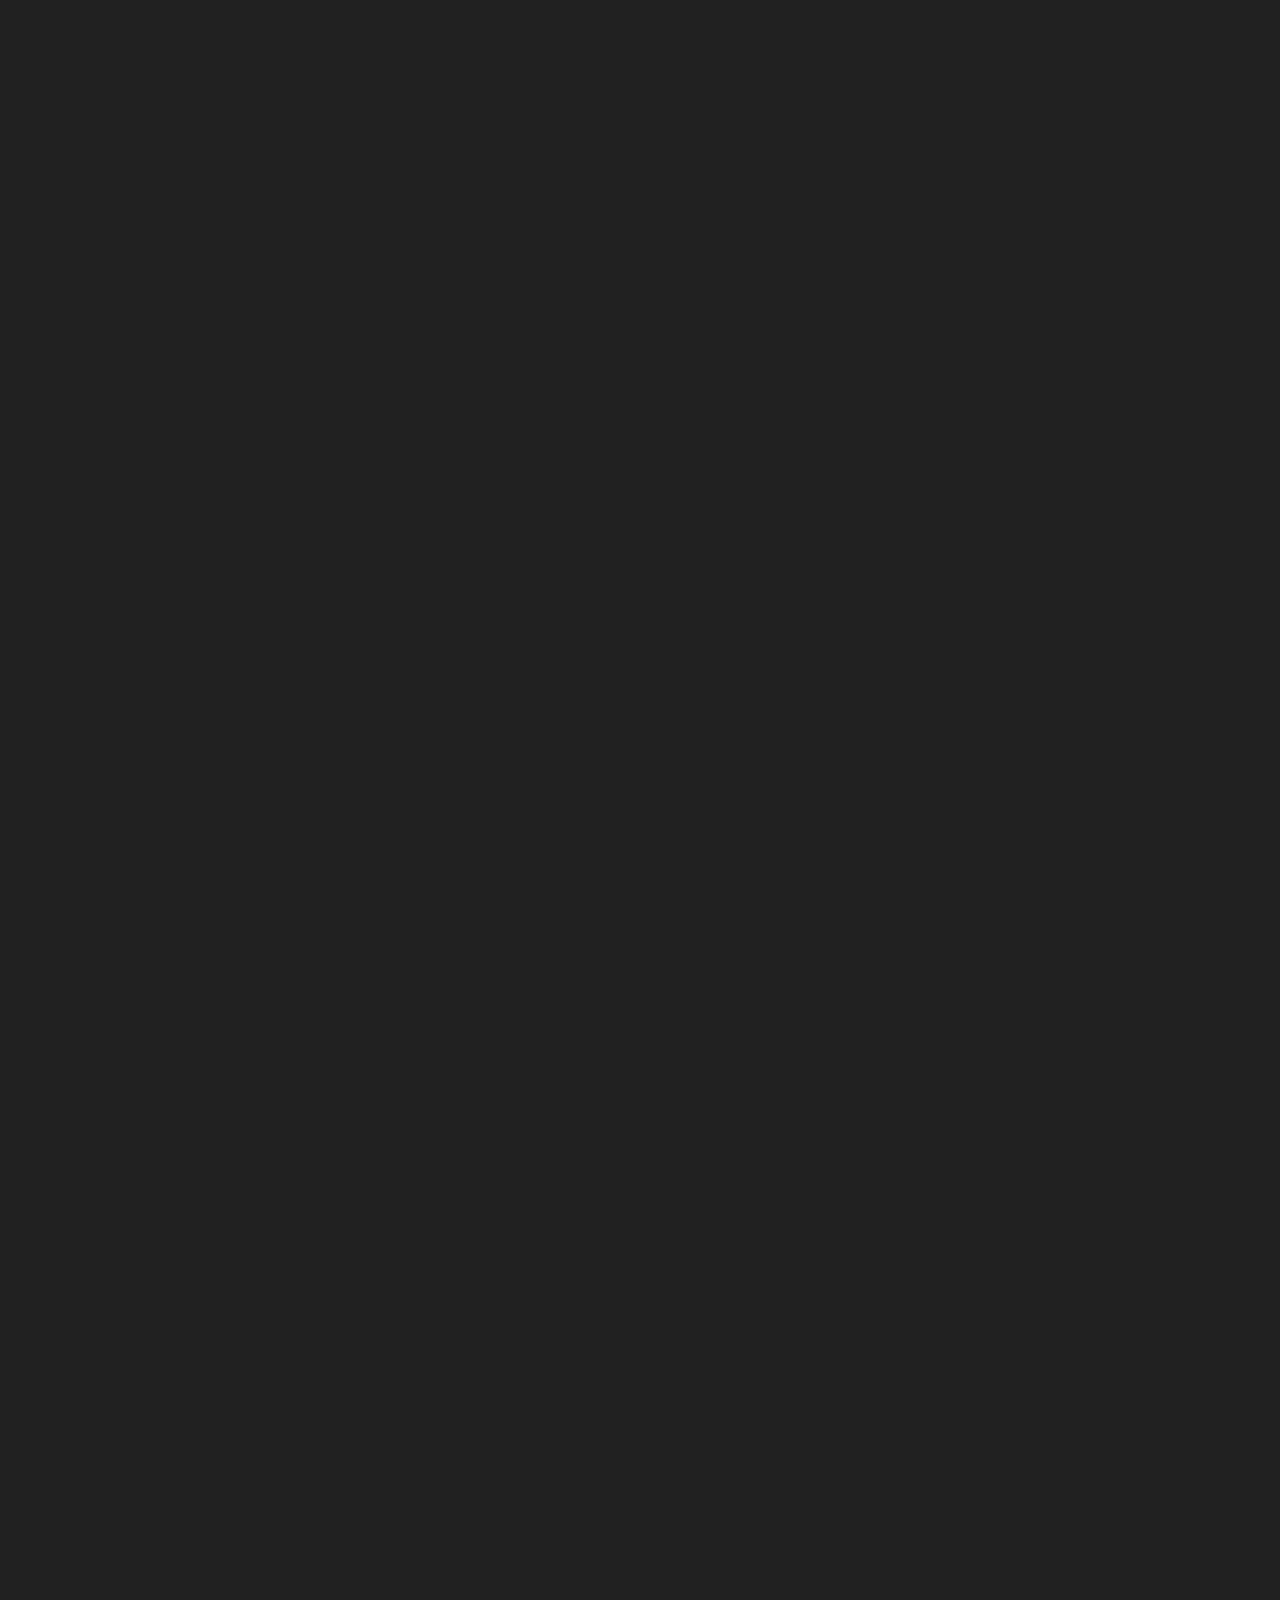
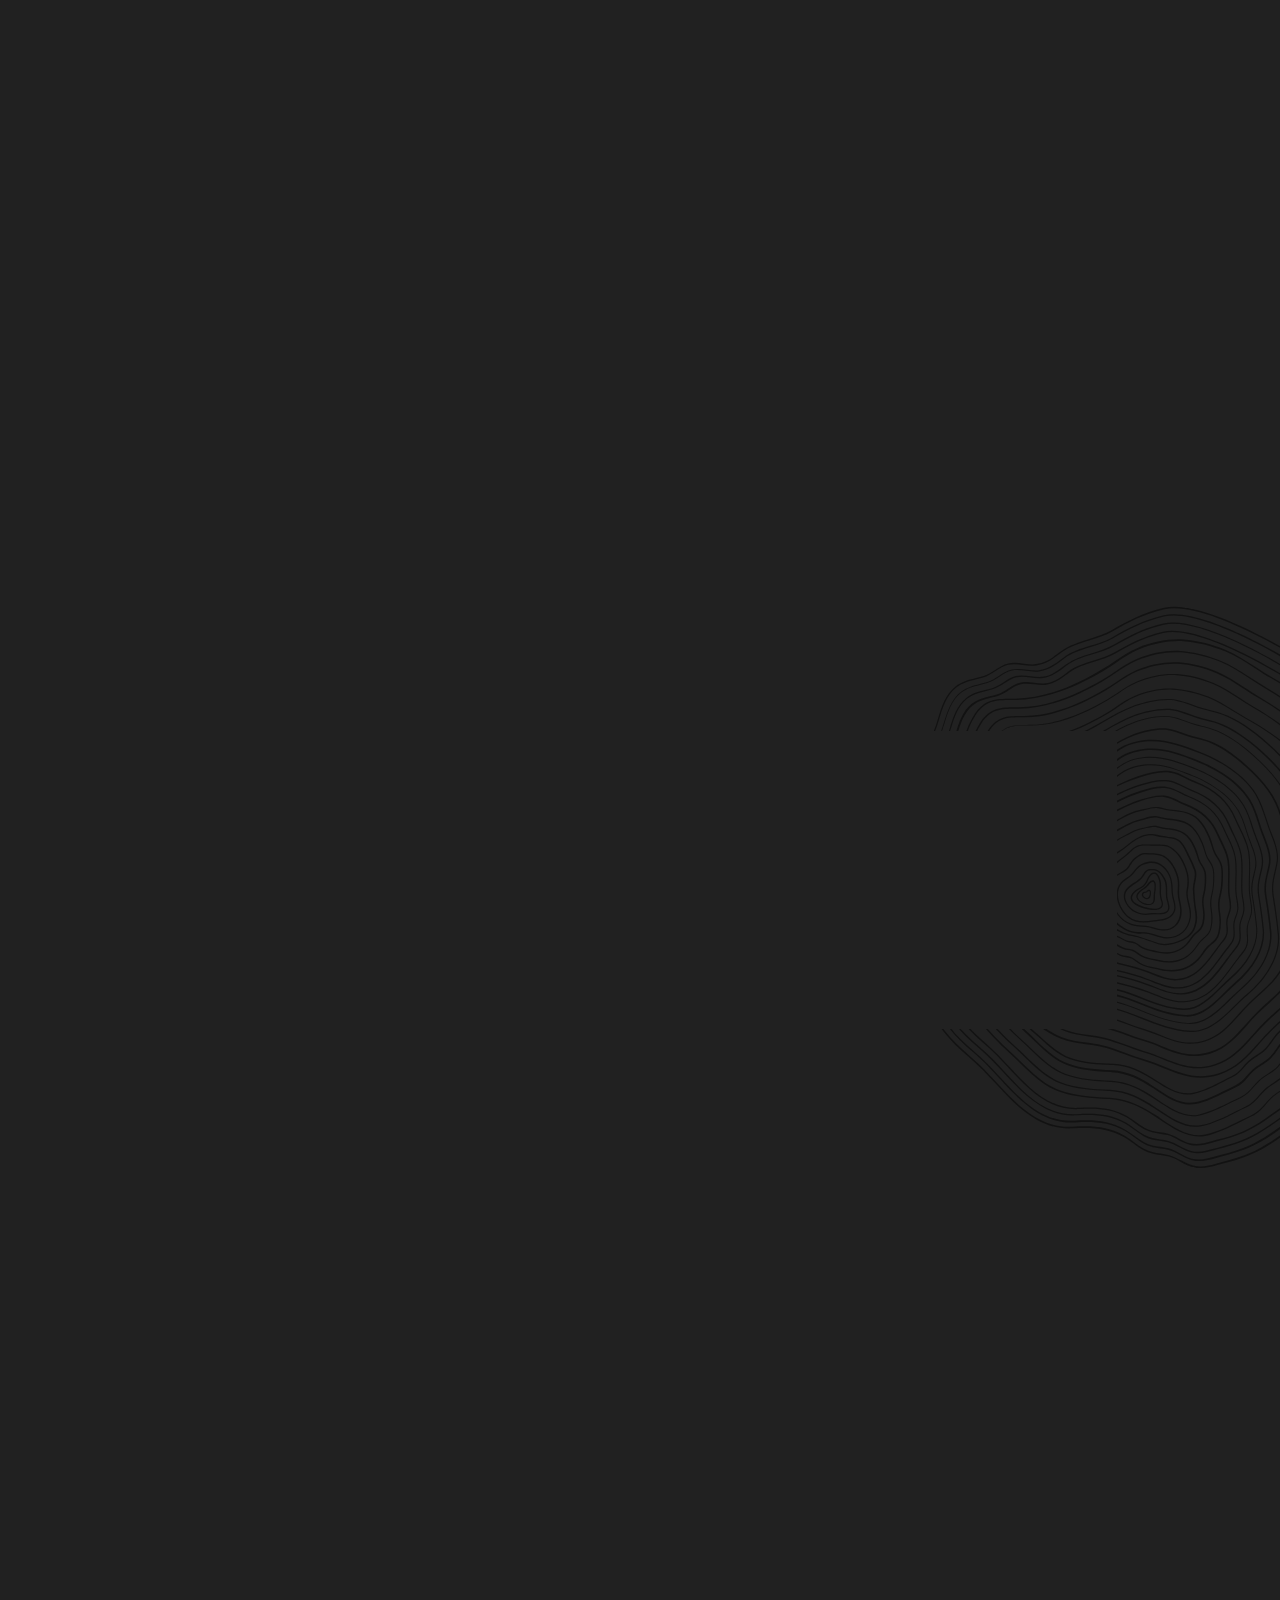
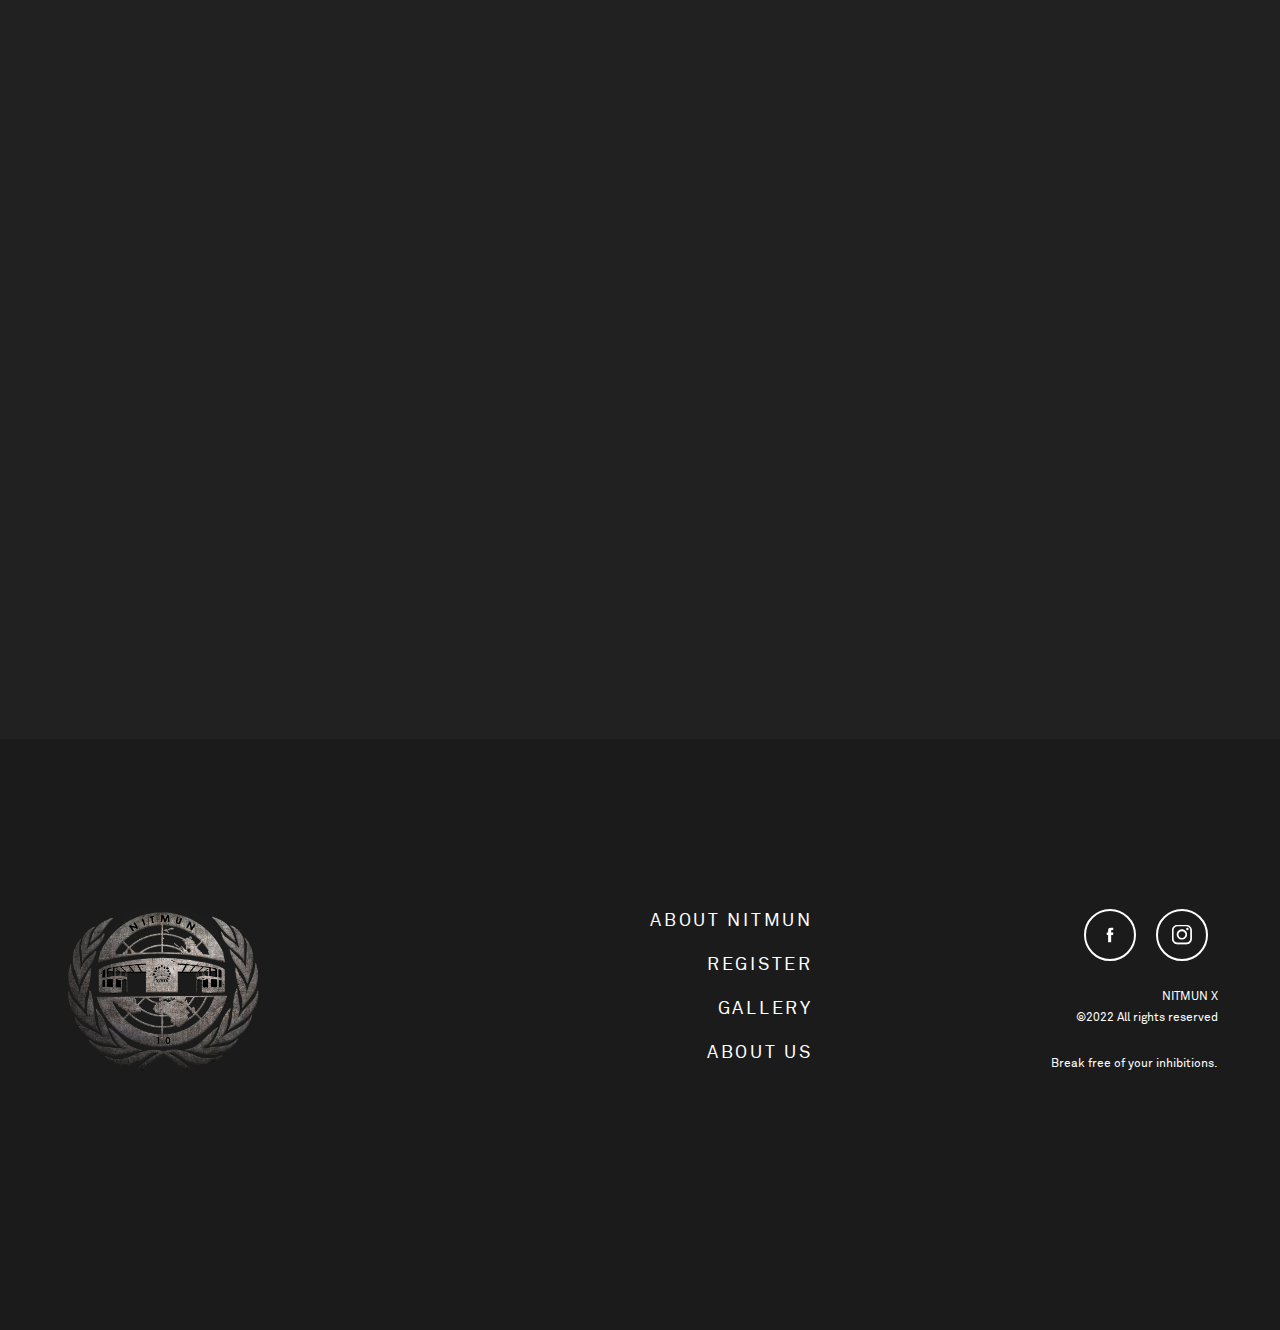
==== commit daa47301: "Edited video error" ====
--- a/index.html
+++ b/index.html
@@ -1464,7 +1464,7 @@
 
                     <div class="image reveal image-reveal rellax">
                         <video playsinline loop autoplay muted preload="none"
-                            poster="wp-content/uploads/2021/08/lr-img-home-header-min.jpg" data-method="autoplayVideo">
+                            poster="./images/about.jpg" data-method="autoplayVideo">
                             <source src="wp-content/uploads/2021/10/teaser.mp4">
                         </video>
                     </div>
